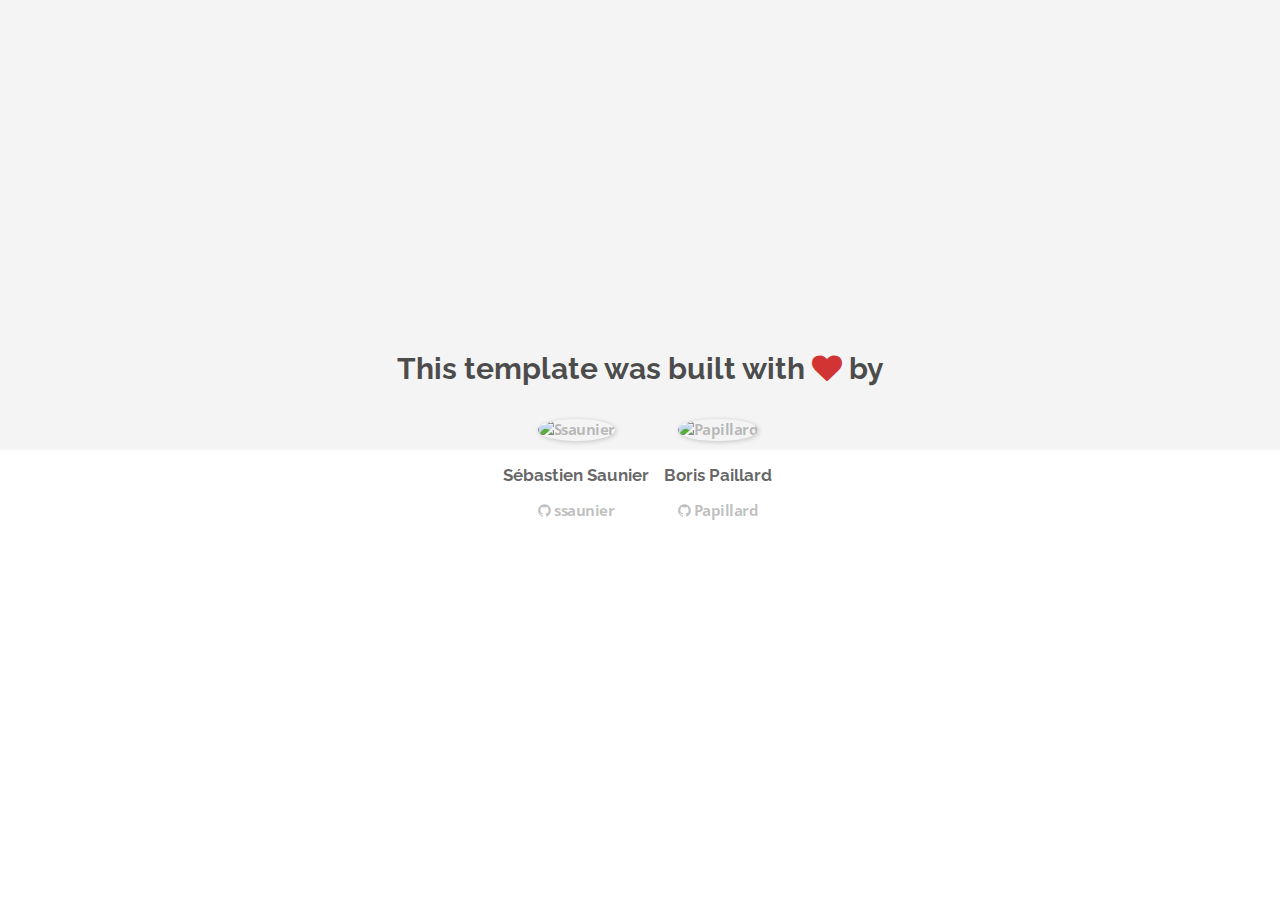
==== about.html @ f9e43a8d "Automated commit at 2018-05-07 09:57:41 UTC by middleman-deploy 2.0.0-alpha" ====
<!doctype html>
<html>
  <head>
    <meta charset="utf-8">
    <meta http-equiv="x-ua-compatible" content="ie=edge">
    <meta name="viewport"
          content="width=device-width, initial-scale=1, shrink-to-fit=no">
    <!-- Use the title from a page's frontmatter if it has one -->
    <title>Le Wagon - Middleman - About</title>
    <link href="stylesheets/application-3c48b980.css" rel="stylesheet" />
    <script src="javascripts/application-93de88c9.js"></script>
    <link href="images/favicon-f15af148.png" rel="icon" type="image/png" />
  </head>
  <body>
    <div id="about">
  <div class="about-content">
    <h1>This template was built with <i class="fa fa-heart"></i> by</h1>
    <ul class="list-inline">
        <li>
<a href="https://kitt.lewagon.com/alumni/ssaunier" target="_blank">            <img src="https://kitt.lewagon.com/placeholder/users/ssaunier" class="img-circle" alt="Ssaunier" />
</a>          <h2>Sébastien Saunier</h2>
          <p>
<a href="https://github.com/ssaunier" target="_blank">              <i class="fa fa-github"></i> ssaunier
</a>          </p>
        </li>
        <li>
<a href="https://kitt.lewagon.com/alumni/Papillard" target="_blank">            <img src="https://kitt.lewagon.com/placeholder/users/Papillard" class="img-circle" alt="Papillard" />
</a>          <h2>Boris Paillard</h2>
          <p>
<a href="https://github.com/Papillard" target="_blank">              <i class="fa fa-github"></i> Papillard
</a>          </p>
        </li>
    </ul>
  </div>
</div>

  </body>
</html>
---- stylesheets/application-3c48b980.css ----
@import url("https://fonts.googleapis.com/css?family=Open+Sans:400,300,700|Raleway:400,100,300,700,500");/*!
 * Bootstrap v3.3.7 (http://getbootstrap.com)
 * Copyright 2011-2016 Twitter, Inc.
 * Licensed under MIT (https://github.com/twbs/bootstrap/blob/master/LICENSE)
 *//*! normalize.css v3.0.3 | MIT License | github.com/necolas/normalize.css */html{font-family:sans-serif;-ms-text-size-adjust:100%;-webkit-text-size-adjust:100%}body{margin:0}article,aside,details,figcaption,figure,footer,header,hgroup,main,menu,nav,section,summary{display:block}audio,canvas,progress,video{display:inline-block;vertical-align:baseline}audio:not([controls]){display:none;height:0}[hidden],template{display:none}a{background-color:transparent}a:active,a:hover{outline:0}abbr[title]{border-bottom:1px dotted}b,strong{font-weight:bold}dfn{font-style:italic}h1{font-size:2em;margin:0.67em 0}mark{background:#ff0;color:#000}small{font-size:80%}sub,sup{font-size:75%;line-height:0;position:relative;vertical-align:baseline}sup{top:-0.5em}sub{bottom:-0.25em}img{border:0}svg:not(:root){overflow:hidden}figure{margin:1em 40px}hr{-webkit-box-sizing:content-box;box-sizing:content-box;height:0}pre{overflow:auto}code,kbd,pre,samp{font-family:monospace, monospace;font-size:1em}button,input,optgroup,select,textarea{color:inherit;font:inherit;margin:0}button{overflow:visible}button,select{text-transform:none}button,html input[type="button"],input[type="reset"],input[type="submit"]{-webkit-appearance:button;cursor:pointer}button[disabled],html input[disabled]{cursor:default}button::-moz-focus-inner,input::-moz-focus-inner{border:0;padding:0}input{line-height:normal}input[type="checkbox"],input[type="radio"]{-webkit-box-sizing:border-box;box-sizing:border-box;padding:0}input[type="number"]::-webkit-inner-spin-button,input[type="number"]::-webkit-outer-spin-button{height:auto}input[type="search"]{-webkit-appearance:textfield;-webkit-box-sizing:content-box;box-sizing:content-box}input[type="search"]::-webkit-search-cancel-button,input[type="search"]::-webkit-search-decoration{-webkit-appearance:none}fieldset{border:1px solid #c0c0c0;margin:0 2px;padding:0.35em 0.625em 0.75em}legend{border:0;padding:0}textarea{overflow:auto}optgroup{font-weight:bold}table{border-collapse:collapse;border-spacing:0}td,th{padding:0}/*! Source: https://github.com/h5bp/html5-boilerplate/blob/master/src/css/main.css */@media print{*,*:before,*:after{background:transparent !important;color:#000 !important;-webkit-box-shadow:none !important;box-shadow:none !important;text-shadow:none !important}a,a:visited{text-decoration:underline}a[href]:after{content:" (" attr(href) ")"}abbr[title]:after{content:" (" attr(title) ")"}a[href^="#"]:after,a[href^="javascript:"]:after{content:""}pre,blockquote{border:1px solid #999;page-break-inside:avoid}thead{display:table-header-group}tr,img{page-break-inside:avoid}img{max-width:100% !important}p,h2,h3{orphans:3;widows:3}h2,h3{page-break-after:avoid}.navbar{display:none}.btn>.caret,.dropup>.btn>.caret{border-top-color:#000 !important}.label{border:1px solid #000}.table{border-collapse:collapse !important}.table td,.table th{background-color:#fff !important}.table-bordered th,.table-bordered td{border:1px solid #ddd !important}}@font-face{font-family:'Glyphicons Halflings';src:url("../assets/bootstrap/glyphicons-halflings-regular-86b6f62b.eot");src:url("../assets/bootstrap/glyphicons-halflings-regular-86b6f62b.eot?#iefix") format("embedded-opentype"),url("../assets/bootstrap/glyphicons-halflings-regular-ca35b697.woff2") format("woff2"),url("../assets/bootstrap/glyphicons-halflings-regular-278e49a8.woff") format("woff"),url("../assets/bootstrap/glyphicons-halflings-regular-44bc1850.ttf") format("truetype"),url("../assets/bootstrap/glyphicons-halflings-regular-de51a849.svg#glyphicons_halflingsregular") format("svg")}.glyphicon{position:relative;top:1px;display:inline-block;font-family:'Glyphicons Halflings';font-style:normal;font-weight:normal;line-height:1;-webkit-font-smoothing:antialiased;-moz-osx-font-smoothing:grayscale}.glyphicon-asterisk:before{content:"\002a"}.glyphicon-plus:before{content:"\002b"}.glyphicon-euro:before,.glyphicon-eur:before{content:"\20ac"}.glyphicon-minus:before{content:"\2212"}.glyphicon-cloud:before{content:"\2601"}.glyphicon-envelope:before{content:"\2709"}.glyphicon-pencil:before{content:"\270f"}.glyphicon-glass:before{content:"\e001"}.glyphicon-music:before{content:"\e002"}.glyphicon-search:before{content:"\e003"}.glyphicon-heart:before{content:"\e005"}.glyphicon-star:before{content:"\e006"}.glyphicon-star-empty:before{content:"\e007"}.glyphicon-user:before{content:"\e008"}.glyphicon-film:before{content:"\e009"}.glyphicon-th-large:before{content:"\e010"}.glyphicon-th:before{content:"\e011"}.glyphicon-th-list:before{content:"\e012"}.glyphicon-ok:before{content:"\e013"}.glyphicon-remove:before{content:"\e014"}.glyphicon-zoom-in:before{content:"\e015"}.glyphicon-zoom-out:before{content:"\e016"}.glyphicon-off:before{content:"\e017"}.glyphicon-signal:before{content:"\e018"}.glyphicon-cog:before{content:"\e019"}.glyphicon-trash:before{content:"\e020"}.glyphicon-home:before{content:"\e021"}.glyphicon-file:before{content:"\e022"}.glyphicon-time:before{content:"\e023"}.glyphicon-road:before{content:"\e024"}.glyphicon-download-alt:before{content:"\e025"}.glyphicon-download:before{content:"\e026"}.glyphicon-upload:before{content:"\e027"}.glyphicon-inbox:before{content:"\e028"}.glyphicon-play-circle:before{content:"\e029"}.glyphicon-repeat:before{content:"\e030"}.glyphicon-refresh:before{content:"\e031"}.glyphicon-list-alt:before{content:"\e032"}.glyphicon-lock:before{content:"\e033"}.glyphicon-flag:before{content:"\e034"}.glyphicon-headphones:before{content:"\e035"}.glyphicon-volume-off:before{content:"\e036"}.glyphicon-volume-down:before{content:"\e037"}.glyphicon-volume-up:before{content:"\e038"}.glyphicon-qrcode:before{content:"\e039"}.glyphicon-barcode:before{content:"\e040"}.glyphicon-tag:before{content:"\e041"}.glyphicon-tags:before{content:"\e042"}.glyphicon-book:before{content:"\e043"}.glyphicon-bookmark:before{content:"\e044"}.glyphicon-print:before{content:"\e045"}.glyphicon-camera:before{content:"\e046"}.glyphicon-font:before{content:"\e047"}.glyphicon-bold:before{content:"\e048"}.glyphicon-italic:before{content:"\e049"}.glyphicon-text-height:before{content:"\e050"}.glyphicon-text-width:before{content:"\e051"}.glyphicon-align-left:before{content:"\e052"}.glyphicon-align-center:before{content:"\e053"}.glyphicon-align-right:before{content:"\e054"}.glyphicon-align-justify:before{content:"\e055"}.glyphicon-list:before{content:"\e056"}.glyphicon-indent-left:before{content:"\e057"}.glyphicon-indent-right:before{content:"\e058"}.glyphicon-facetime-video:before{content:"\e059"}.glyphicon-picture:before{content:"\e060"}.glyphicon-map-marker:before{content:"\e062"}.glyphicon-adjust:before{content:"\e063"}.glyphicon-tint:before{content:"\e064"}.glyphicon-edit:before{content:"\e065"}.glyphicon-share:before{content:"\e066"}.glyphicon-check:before{content:"\e067"}.glyphicon-move:before{content:"\e068"}.glyphicon-step-backward:before{content:"\e069"}.glyphicon-fast-backward:before{content:"\e070"}.glyphicon-backward:before{content:"\e071"}.glyphicon-play:before{content:"\e072"}.glyphicon-pause:before{content:"\e073"}.glyphicon-stop:before{content:"\e074"}.glyphicon-forward:before{content:"\e075"}.glyphicon-fast-forward:before{content:"\e076"}.glyphicon-step-forward:before{content:"\e077"}.glyphicon-eject:before{content:"\e078"}.glyphicon-chevron-left:before{content:"\e079"}.glyphicon-chevron-right:before{content:"\e080"}.glyphicon-plus-sign:before{content:"\e081"}.glyphicon-minus-sign:before{content:"\e082"}.glyphicon-remove-sign:before{content:"\e083"}.glyphicon-ok-sign:before{content:"\e084"}.glyphicon-question-sign:before{content:"\e085"}.glyphicon-info-sign:before{content:"\e086"}.glyphicon-screenshot:before{content:"\e087"}.glyphicon-remove-circle:before{content:"\e088"}.glyphicon-ok-circle:before{content:"\e089"}.glyphicon-ban-circle:before{content:"\e090"}.glyphicon-arrow-left:before{content:"\e091"}.glyphicon-arrow-right:before{content:"\e092"}.glyphicon-arrow-up:before{content:"\e093"}.glyphicon-arrow-down:before{content:"\e094"}.glyphicon-share-alt:before{content:"\e095"}.glyphicon-resize-full:before{content:"\e096"}.glyphicon-resize-small:before{content:"\e097"}.glyphicon-exclamation-sign:before{content:"\e101"}.glyphicon-gift:before{content:"\e102"}.glyphicon-leaf:before{content:"\e103"}.glyphicon-fire:before{content:"\e104"}.glyphicon-eye-open:before{content:"\e105"}.glyphicon-eye-close:before{content:"\e106"}.glyphicon-warning-sign:before{content:"\e107"}.glyphicon-plane:before{content:"\e108"}.glyphicon-calendar:before{content:"\e109"}.glyphicon-random:before{content:"\e110"}.glyphicon-comment:before{content:"\e111"}.glyphicon-magnet:before{content:"\e112"}.glyphicon-chevron-up:before{content:"\e113"}.glyphicon-chevron-down:before{content:"\e114"}.glyphicon-retweet:before{content:"\e115"}.glyphicon-shopping-cart:before{content:"\e116"}.glyphicon-folder-close:before{content:"\e117"}.glyphicon-folder-open:before{content:"\e118"}.glyphicon-resize-vertical:before{content:"\e119"}.glyphicon-resize-horizontal:before{content:"\e120"}.glyphicon-hdd:before{content:"\e121"}.glyphicon-bullhorn:before{content:"\e122"}.glyphicon-bell:before{content:"\e123"}.glyphicon-certificate:before{content:"\e124"}.glyphicon-thumbs-up:before{content:"\e125"}.glyphicon-thumbs-down:before{content:"\e126"}.glyphicon-hand-right:before{content:"\e127"}.glyphicon-hand-left:before{content:"\e128"}.glyphicon-hand-up:before{content:"\e129"}.glyphicon-hand-down:before{content:"\e130"}.glyphicon-circle-arrow-right:before{content:"\e131"}.glyphicon-circle-arrow-left:before{content:"\e132"}.glyphicon-circle-arrow-up:before{content:"\e133"}.glyphicon-circle-arrow-down:before{content:"\e134"}.glyphicon-globe:before{content:"\e135"}.glyphicon-wrench:before{content:"\e136"}.glyphicon-tasks:before{content:"\e137"}.glyphicon-filter:before{content:"\e138"}.glyphicon-briefcase:before{content:"\e139"}.glyphicon-fullscreen:before{content:"\e140"}.glyphicon-dashboard:before{content:"\e141"}.glyphicon-paperclip:before{content:"\e142"}.glyphicon-heart-empty:before{content:"\e143"}.glyphicon-link:before{content:"\e144"}.glyphicon-phone:before{content:"\e145"}.glyphicon-pushpin:before{content:"\e146"}.glyphicon-usd:before{content:"\e148"}.glyphicon-gbp:before{content:"\e149"}.glyphicon-sort:before{content:"\e150"}.glyphicon-sort-by-alphabet:before{content:"\e151"}.glyphicon-sort-by-alphabet-alt:before{content:"\e152"}.glyphicon-sort-by-order:before{content:"\e153"}.glyphicon-sort-by-order-alt:before{content:"\e154"}.glyphicon-sort-by-attributes:before{content:"\e155"}.glyphicon-sort-by-attributes-alt:before{content:"\e156"}.glyphicon-unchecked:before{content:"\e157"}.glyphicon-expand:before{content:"\e158"}.glyphicon-collapse-down:before{content:"\e159"}.glyphicon-collapse-up:before{content:"\e160"}.glyphicon-log-in:before{content:"\e161"}.glyphicon-flash:before{content:"\e162"}.glyphicon-log-out:before{content:"\e163"}.glyphicon-new-window:before{content:"\e164"}.glyphicon-record:before{content:"\e165"}.glyphicon-save:before{content:"\e166"}.glyphicon-open:before{content:"\e167"}.glyphicon-saved:before{content:"\e168"}.glyphicon-import:before{content:"\e169"}.glyphicon-export:before{content:"\e170"}.glyphicon-send:before{content:"\e171"}.glyphicon-floppy-disk:before{content:"\e172"}.glyphicon-floppy-saved:before{content:"\e173"}.glyphicon-floppy-remove:before{content:"\e174"}.glyphicon-floppy-save:before{content:"\e175"}.glyphicon-floppy-open:before{content:"\e176"}.glyphicon-credit-card:before{content:"\e177"}.glyphicon-transfer:before{content:"\e178"}.glyphicon-cutlery:before{content:"\e179"}.glyphicon-header:before{content:"\e180"}.glyphicon-compressed:before{content:"\e181"}.glyphicon-earphone:before{content:"\e182"}.glyphicon-phone-alt:before{content:"\e183"}.glyphicon-tower:before{content:"\e184"}.glyphicon-stats:before{content:"\e185"}.glyphicon-sd-video:before{content:"\e186"}.glyphicon-hd-video:before{content:"\e187"}.glyphicon-subtitles:before{content:"\e188"}.glyphicon-sound-stereo:before{content:"\e189"}.glyphicon-sound-dolby:before{content:"\e190"}.glyphicon-sound-5-1:before{content:"\e191"}.glyphicon-sound-6-1:before{content:"\e192"}.glyphicon-sound-7-1:before{content:"\e193"}.glyphicon-copyright-mark:before{content:"\e194"}.glyphicon-registration-mark:before{content:"\e195"}.glyphicon-cloud-download:before{content:"\e197"}.glyphicon-cloud-upload:before{content:"\e198"}.glyphicon-tree-conifer:before{content:"\e199"}.glyphicon-tree-deciduous:before{content:"\e200"}.glyphicon-cd:before{content:"\e201"}.glyphicon-save-file:before{content:"\e202"}.glyphicon-open-file:before{content:"\e203"}.glyphicon-level-up:before{content:"\e204"}.glyphicon-copy:before{content:"\e205"}.glyphicon-paste:before{content:"\e206"}.glyphicon-alert:before{content:"\e209"}.glyphicon-equalizer:before{content:"\e210"}.glyphicon-king:before{content:"\e211"}.glyphicon-queen:before{content:"\e212"}.glyphicon-pawn:before{content:"\e213"}.glyphicon-bishop:before{content:"\e214"}.glyphicon-knight:before{content:"\e215"}.glyphicon-baby-formula:before{content:"\e216"}.glyphicon-tent:before{content:"\26fa"}.glyphicon-blackboard:before{content:"\e218"}.glyphicon-bed:before{content:"\e219"}.glyphicon-apple:before{content:"\f8ff"}.glyphicon-erase:before{content:"\e221"}.glyphicon-hourglass:before{content:"\231b"}.glyphicon-lamp:before{content:"\e223"}.glyphicon-duplicate:before{content:"\e224"}.glyphicon-piggy-bank:before{content:"\e225"}.glyphicon-scissors:before{content:"\e226"}.glyphicon-bitcoin:before{content:"\e227"}.glyphicon-btc:before{content:"\e227"}.glyphicon-xbt:before{content:"\e227"}.glyphicon-yen:before{content:"\00a5"}.glyphicon-jpy:before{content:"\00a5"}.glyphicon-ruble:before{content:"\20bd"}.glyphicon-rub:before{content:"\20bd"}.glyphicon-scale:before{content:"\e230"}.glyphicon-ice-lolly:before{content:"\e231"}.glyphicon-ice-lolly-tasted:before{content:"\e232"}.glyphicon-education:before{content:"\e233"}.glyphicon-option-horizontal:before{content:"\e234"}.glyphicon-option-vertical:before{content:"\e235"}.glyphicon-menu-hamburger:before{content:"\e236"}.glyphicon-modal-window:before{content:"\e237"}.glyphicon-oil:before{content:"\e238"}.glyphicon-grain:before{content:"\e239"}.glyphicon-sunglasses:before{content:"\e240"}.glyphicon-text-size:before{content:"\e241"}.glyphicon-text-color:before{content:"\e242"}.glyphicon-text-background:before{content:"\e243"}.glyphicon-object-align-top:before{content:"\e244"}.glyphicon-object-align-bottom:before{content:"\e245"}.glyphicon-object-align-horizontal:before{content:"\e246"}.glyphicon-object-align-left:before{content:"\e247"}.glyphicon-object-align-vertical:before{content:"\e248"}.glyphicon-object-align-right:before{content:"\e249"}.glyphicon-triangle-right:before{content:"\e250"}.glyphicon-triangle-left:before{content:"\e251"}.glyphicon-triangle-bottom:before{content:"\e252"}.glyphicon-triangle-top:before{content:"\e253"}.glyphicon-console:before{content:"\e254"}.glyphicon-superscript:before{content:"\e255"}.glyphicon-subscript:before{content:"\e256"}.glyphicon-menu-left:before{content:"\e257"}.glyphicon-menu-right:before{content:"\e258"}.glyphicon-menu-down:before{content:"\e259"}.glyphicon-menu-up:before{content:"\e260"}*{-webkit-box-sizing:border-box;box-sizing:border-box}*:before,*:after{-webkit-box-sizing:border-box;box-sizing:border-box}html{font-size:10px;-webkit-tap-highlight-color:transparent}body{font-family:"Open Sans", "Helvetica", "sans-serif";font-size:18px;line-height:1.42857143;color:#333333;background-color:#F4F4F4}input,button,select,textarea{font-family:inherit;font-size:inherit;line-height:inherit}a{color:#469AE0;text-decoration:none}a:hover,a:focus{color:#1f74ba;text-decoration:underline}a:focus{outline:5px auto -webkit-focus-ring-color;outline-offset:-2px}figure{margin:0}img{vertical-align:middle}.img-responsive{display:block;max-width:100%;height:auto}.img-rounded{border-radius:2px}.img-thumbnail{padding:4px;line-height:1.42857143;background-color:#F4F4F4;border:1px solid #ddd;border-radius:2px;-webkit-transition:all 0.2s ease-in-out;transition:all 0.2s ease-in-out;display:inline-block;max-width:100%;height:auto}.img-circle{border-radius:50%}hr{margin-top:25px;margin-bottom:25px;border:0;border-top:1px solid #eeeeee}.sr-only{position:absolute;width:1px;height:1px;margin:-1px;padding:0;overflow:hidden;clip:rect(0, 0, 0, 0);border:0}.sr-only-focusable:active,.sr-only-focusable:focus{position:static;width:auto;height:auto;margin:0;overflow:visible;clip:auto}[role="button"]{cursor:pointer}h1,h2,h3,h4,h5,h6,.h1,.h2,.h3,.h4,.h5,.h6{font-family:"Raleway", "Helvetica", "sans-serif";font-weight:500;line-height:1.1;color:inherit}h1 small,h1 .small,h2 small,h2 .small,h3 small,h3 .small,h4 small,h4 .small,h5 small,h5 .small,h6 small,h6 .small,.h1 small,.h1 .small,.h2 small,.h2 .small,.h3 small,.h3 .small,.h4 small,.h4 .small,.h5 small,.h5 .small,.h6 small,.h6 .small{font-weight:normal;line-height:1;color:#777777}h1,.h1,h2,.h2,h3,.h3{margin-top:25px;margin-bottom:12.5px}h1 small,h1 .small,.h1 small,.h1 .small,h2 small,h2 .small,.h2 small,.h2 .small,h3 small,h3 .small,.h3 small,.h3 .small{font-size:65%}h4,.h4,h5,.h5,h6,.h6{margin-top:12.5px;margin-bottom:12.5px}h4 small,h4 .small,.h4 small,.h4 .small,h5 small,h5 .small,.h5 small,.h5 .small,h6 small,h6 .small,.h6 small,.h6 .small{font-size:75%}h1,.h1{font-size:46px}h2,.h2{font-size:38px}h3,.h3{font-size:31px}h4,.h4{font-size:23px}h5,.h5{font-size:18px}h6,.h6{font-size:16px}p{margin:0 0 12.5px}.lead{margin-bottom:25px;font-size:20px;font-weight:300;line-height:1.4}@media (min-width: 768px){.lead{font-size:27px}}small,.small{font-size:88%}mark,.mark{background-color:#fcf8e3;padding:.2em}.text-left{text-align:left}.text-right{text-align:right}.text-center{text-align:center}.text-justify{text-align:justify}.text-nowrap{white-space:nowrap}.text-lowercase{text-transform:lowercase}.text-uppercase,.initialism{text-transform:uppercase}.text-capitalize{text-transform:capitalize}.text-muted{color:#777777}.text-primary{color:#469AE0}a.text-primary:hover,a.text-primary:focus{color:#2381d0}.text-success{color:#3c763d}a.text-success:hover,a.text-success:focus{color:#2b542c}.text-info{color:#31708f}a.text-info:hover,a.text-info:focus{color:#245269}.text-warning{color:#8a6d3b}a.text-warning:hover,a.text-warning:focus{color:#66512c}.text-danger{color:#a94442}a.text-danger:hover,a.text-danger:focus{color:#843534}.bg-primary{color:#fff}.bg-primary{background-color:#469AE0}a.bg-primary:hover,a.bg-primary:focus{background-color:#2381d0}.bg-success{background-color:#dff0d8}a.bg-success:hover,a.bg-success:focus{background-color:#c1e2b3}.bg-info{background-color:#d9edf7}a.bg-info:hover,a.bg-info:focus{background-color:#afd9ee}.bg-warning{background-color:#fcf8e3}a.bg-warning:hover,a.bg-warning:focus{background-color:#f7ecb5}.bg-danger{background-color:#f2dede}a.bg-danger:hover,a.bg-danger:focus{background-color:#e4b9b9}.page-header{padding-bottom:11.5px;margin:50px 0 25px;border-bottom:1px solid #eeeeee}ul,ol{margin-top:0;margin-bottom:12.5px}ul ul,ul ol,ol ul,ol ol{margin-bottom:0}.list-unstyled{padding-left:0;list-style:none}.list-inline{padding-left:0;list-style:none;margin-left:-5px}.list-inline>li{display:inline-block;padding-left:5px;padding-right:5px}dl{margin-top:0;margin-bottom:25px}dt,dd{line-height:1.42857143}dt{font-weight:bold}dd{margin-left:0}.dl-horizontal dd:before,.dl-horizontal dd:after{content:" ";display:table}.dl-horizontal dd:after{clear:both}@media (min-width: 768px){.dl-horizontal dt{float:left;width:160px;clear:left;text-align:right;overflow:hidden;text-overflow:ellipsis;white-space:nowrap}.dl-horizontal dd{margin-left:180px}}abbr[title],abbr[data-original-title]{cursor:help;border-bottom:1px dotted #777777}.initialism{font-size:90%}blockquote{padding:12.5px 25px;margin:0 0 25px;font-size:22.5px;border-left:5px solid #eeeeee}blockquote p:last-child,blockquote ul:last-child,blockquote ol:last-child{margin-bottom:0}blockquote footer,blockquote small,blockquote .small{display:block;font-size:80%;line-height:1.42857143;color:#777777}blockquote footer:before,blockquote small:before,blockquote .small:before{content:'\2014 \00A0'}.blockquote-reverse,blockquote.pull-right{padding-right:15px;padding-left:0;border-right:5px solid #eeeeee;border-left:0;text-align:right}.blockquote-reverse footer:before,.blockquote-reverse small:before,.blockquote-reverse .small:before,blockquote.pull-right footer:before,blockquote.pull-right small:before,blockquote.pull-right .small:before{content:''}.blockquote-reverse footer:after,.blockquote-reverse small:after,.blockquote-reverse .small:after,blockquote.pull-right footer:after,blockquote.pull-right small:after,blockquote.pull-right .small:after{content:'\00A0 \2014'}address{margin-bottom:25px;font-style:normal;line-height:1.42857143}code,kbd,pre,samp{font-family:Menlo, Monaco, Consolas, "Courier New", monospace}code{padding:2px 4px;font-size:90%;color:#c7254e;background-color:#f9f2f4;border-radius:2px}kbd{padding:2px 4px;font-size:90%;color:#fff;background-color:#333;border-radius:2px;-webkit-box-shadow:inset 0 -1px 0 rgba(0,0,0,0.25);box-shadow:inset 0 -1px 0 rgba(0,0,0,0.25)}kbd kbd{padding:0;font-size:100%;font-weight:bold;-webkit-box-shadow:none;box-shadow:none}pre{display:block;padding:12px;margin:0 0 12.5px;font-size:17px;line-height:1.42857143;word-break:break-all;word-wrap:break-word;color:#333333;background-color:#f5f5f5;border:1px solid #ccc;border-radius:2px}pre code{padding:0;font-size:inherit;color:inherit;white-space:pre-wrap;background-color:transparent;border-radius:0}.pre-scrollable{max-height:340px;overflow-y:scroll}.container{margin-right:auto;margin-left:auto;padding-left:15px;padding-right:15px}.container:before,.container:after{content:" ";display:table}.container:after{clear:both}@media (min-width: 768px){.container{width:750px}}@media (min-width: 992px){.container{width:970px}}@media (min-width: 1200px){.container{width:1170px}}.container-fluid{margin-right:auto;margin-left:auto;padding-left:15px;padding-right:15px}.container-fluid:before,.container-fluid:after{content:" ";display:table}.container-fluid:after{clear:both}.row{margin-left:-15px;margin-right:-15px}.row:before,.row:after{content:" ";display:table}.row:after{clear:both}.col-xs-1,.col-sm-1,.col-md-1,.col-lg-1,.col-xs-2,.col-sm-2,.col-md-2,.col-lg-2,.col-xs-3,.col-sm-3,.col-md-3,.col-lg-3,.col-xs-4,.col-sm-4,.col-md-4,.col-lg-4,.col-xs-5,.col-sm-5,.col-md-5,.col-lg-5,.col-xs-6,.col-sm-6,.col-md-6,.col-lg-6,.col-xs-7,.col-sm-7,.col-md-7,.col-lg-7,.col-xs-8,.col-sm-8,.col-md-8,.col-lg-8,.col-xs-9,.col-sm-9,.col-md-9,.col-lg-9,.col-xs-10,.col-sm-10,.col-md-10,.col-lg-10,.col-xs-11,.col-sm-11,.col-md-11,.col-lg-11,.col-xs-12,.col-sm-12,.col-md-12,.col-lg-12{position:relative;min-height:1px;padding-left:15px;padding-right:15px}.col-xs-1,.col-xs-2,.col-xs-3,.col-xs-4,.col-xs-5,.col-xs-6,.col-xs-7,.col-xs-8,.col-xs-9,.col-xs-10,.col-xs-11,.col-xs-12{float:left}.col-xs-1{width:8.33333333%}.col-xs-2{width:16.66666667%}.col-xs-3{width:25%}.col-xs-4{width:33.33333333%}.col-xs-5{width:41.66666667%}.col-xs-6{width:50%}.col-xs-7{width:58.33333333%}.col-xs-8{width:66.66666667%}.col-xs-9{width:75%}.col-xs-10{width:83.33333333%}.col-xs-11{width:91.66666667%}.col-xs-12{width:100%}.col-xs-pull-0{right:auto}.col-xs-pull-1{right:8.33333333%}.col-xs-pull-2{right:16.66666667%}.col-xs-pull-3{right:25%}.col-xs-pull-4{right:33.33333333%}.col-xs-pull-5{right:41.66666667%}.col-xs-pull-6{right:50%}.col-xs-pull-7{right:58.33333333%}.col-xs-pull-8{right:66.66666667%}.col-xs-pull-9{right:75%}.col-xs-pull-10{right:83.33333333%}.col-xs-pull-11{right:91.66666667%}.col-xs-pull-12{right:100%}.col-xs-push-0{left:auto}.col-xs-push-1{left:8.33333333%}.col-xs-push-2{left:16.66666667%}.col-xs-push-3{left:25%}.col-xs-push-4{left:33.33333333%}.col-xs-push-5{left:41.66666667%}.col-xs-push-6{left:50%}.col-xs-push-7{left:58.33333333%}.col-xs-push-8{left:66.66666667%}.col-xs-push-9{left:75%}.col-xs-push-10{left:83.33333333%}.col-xs-push-11{left:91.66666667%}.col-xs-push-12{left:100%}.col-xs-offset-0{margin-left:0%}.col-xs-offset-1{margin-left:8.33333333%}.col-xs-offset-2{margin-left:16.66666667%}.col-xs-offset-3{margin-left:25%}.col-xs-offset-4{margin-left:33.33333333%}.col-xs-offset-5{margin-left:41.66666667%}.col-xs-offset-6{margin-left:50%}.col-xs-offset-7{margin-left:58.33333333%}.col-xs-offset-8{margin-left:66.66666667%}.col-xs-offset-9{margin-left:75%}.col-xs-offset-10{margin-left:83.33333333%}.col-xs-offset-11{margin-left:91.66666667%}.col-xs-offset-12{margin-left:100%}@media (min-width: 768px){.col-sm-1,.col-sm-2,.col-sm-3,.col-sm-4,.col-sm-5,.col-sm-6,.col-sm-7,.col-sm-8,.col-sm-9,.col-sm-10,.col-sm-11,.col-sm-12{float:left}.col-sm-1{width:8.33333333%}.col-sm-2{width:16.66666667%}.col-sm-3{width:25%}.col-sm-4{width:33.33333333%}.col-sm-5{width:41.66666667%}.col-sm-6{width:50%}.col-sm-7{width:58.33333333%}.col-sm-8{width:66.66666667%}.col-sm-9{width:75%}.col-sm-10{width:83.33333333%}.col-sm-11{width:91.66666667%}.col-sm-12{width:100%}.col-sm-pull-0{right:auto}.col-sm-pull-1{right:8.33333333%}.col-sm-pull-2{right:16.66666667%}.col-sm-pull-3{right:25%}.col-sm-pull-4{right:33.33333333%}.col-sm-pull-5{right:41.66666667%}.col-sm-pull-6{right:50%}.col-sm-pull-7{right:58.33333333%}.col-sm-pull-8{right:66.66666667%}.col-sm-pull-9{right:75%}.col-sm-pull-10{right:83.33333333%}.col-sm-pull-11{right:91.66666667%}.col-sm-pull-12{right:100%}.col-sm-push-0{left:auto}.col-sm-push-1{left:8.33333333%}.col-sm-push-2{left:16.66666667%}.col-sm-push-3{left:25%}.col-sm-push-4{left:33.33333333%}.col-sm-push-5{left:41.66666667%}.col-sm-push-6{left:50%}.col-sm-push-7{left:58.33333333%}.col-sm-push-8{left:66.66666667%}.col-sm-push-9{left:75%}.col-sm-push-10{left:83.33333333%}.col-sm-push-11{left:91.66666667%}.col-sm-push-12{left:100%}.col-sm-offset-0{margin-left:0%}.col-sm-offset-1{margin-left:8.33333333%}.col-sm-offset-2{margin-left:16.66666667%}.col-sm-offset-3{margin-left:25%}.col-sm-offset-4{margin-left:33.33333333%}.col-sm-offset-5{margin-left:41.66666667%}.col-sm-offset-6{margin-left:50%}.col-sm-offset-7{margin-left:58.33333333%}.col-sm-offset-8{margin-left:66.66666667%}.col-sm-offset-9{margin-left:75%}.col-sm-offset-10{margin-left:83.33333333%}.col-sm-offset-11{margin-left:91.66666667%}.col-sm-offset-12{margin-left:100%}}@media (min-width: 992px){.col-md-1,.col-md-2,.col-md-3,.col-md-4,.col-md-5,.col-md-6,.col-md-7,.col-md-8,.col-md-9,.col-md-10,.col-md-11,.col-md-12{float:left}.col-md-1{width:8.33333333%}.col-md-2{width:16.66666667%}.col-md-3{width:25%}.col-md-4{width:33.33333333%}.col-md-5{width:41.66666667%}.col-md-6{width:50%}.col-md-7{width:58.33333333%}.col-md-8{width:66.66666667%}.col-md-9{width:75%}.col-md-10{width:83.33333333%}.col-md-11{width:91.66666667%}.col-md-12{width:100%}.col-md-pull-0{right:auto}.col-md-pull-1{right:8.33333333%}.col-md-pull-2{right:16.66666667%}.col-md-pull-3{right:25%}.col-md-pull-4{right:33.33333333%}.col-md-pull-5{right:41.66666667%}.col-md-pull-6{right:50%}.col-md-pull-7{right:58.33333333%}.col-md-pull-8{right:66.66666667%}.col-md-pull-9{right:75%}.col-md-pull-10{right:83.33333333%}.col-md-pull-11{right:91.66666667%}.col-md-pull-12{right:100%}.col-md-push-0{left:auto}.col-md-push-1{left:8.33333333%}.col-md-push-2{left:16.66666667%}.col-md-push-3{left:25%}.col-md-push-4{left:33.33333333%}.col-md-push-5{left:41.66666667%}.col-md-push-6{left:50%}.col-md-push-7{left:58.33333333%}.col-md-push-8{left:66.66666667%}.col-md-push-9{left:75%}.col-md-push-10{left:83.33333333%}.col-md-push-11{left:91.66666667%}.col-md-push-12{left:100%}.col-md-offset-0{margin-left:0%}.col-md-offset-1{margin-left:8.33333333%}.col-md-offset-2{margin-left:16.66666667%}.col-md-offset-3{margin-left:25%}.col-md-offset-4{margin-left:33.33333333%}.col-md-offset-5{margin-left:41.66666667%}.col-md-offset-6{margin-left:50%}.col-md-offset-7{margin-left:58.33333333%}.col-md-offset-8{margin-left:66.66666667%}.col-md-offset-9{margin-left:75%}.col-md-offset-10{margin-left:83.33333333%}.col-md-offset-11{margin-left:91.66666667%}.col-md-offset-12{margin-left:100%}}@media (min-width: 1200px){.col-lg-1,.col-lg-2,.col-lg-3,.col-lg-4,.col-lg-5,.col-lg-6,.col-lg-7,.col-lg-8,.col-lg-9,.col-lg-10,.col-lg-11,.col-lg-12{float:left}.col-lg-1{width:8.33333333%}.col-lg-2{width:16.66666667%}.col-lg-3{width:25%}.col-lg-4{width:33.33333333%}.col-lg-5{width:41.66666667%}.col-lg-6{width:50%}.col-lg-7{width:58.33333333%}.col-lg-8{width:66.66666667%}.col-lg-9{width:75%}.col-lg-10{width:83.33333333%}.col-lg-11{width:91.66666667%}.col-lg-12{width:100%}.col-lg-pull-0{right:auto}.col-lg-pull-1{right:8.33333333%}.col-lg-pull-2{right:16.66666667%}.col-lg-pull-3{right:25%}.col-lg-pull-4{right:33.33333333%}.col-lg-pull-5{right:41.66666667%}.col-lg-pull-6{right:50%}.col-lg-pull-7{right:58.33333333%}.col-lg-pull-8{right:66.66666667%}.col-lg-pull-9{right:75%}.col-lg-pull-10{right:83.33333333%}.col-lg-pull-11{right:91.66666667%}.col-lg-pull-12{right:100%}.col-lg-push-0{left:auto}.col-lg-push-1{left:8.33333333%}.col-lg-push-2{left:16.66666667%}.col-lg-push-3{left:25%}.col-lg-push-4{left:33.33333333%}.col-lg-push-5{left:41.66666667%}.col-lg-push-6{left:50%}.col-lg-push-7{left:58.33333333%}.col-lg-push-8{left:66.66666667%}.col-lg-push-9{left:75%}.col-lg-push-10{left:83.33333333%}.col-lg-push-11{left:91.66666667%}.col-lg-push-12{left:100%}.col-lg-offset-0{margin-left:0%}.col-lg-offset-1{margin-left:8.33333333%}.col-lg-offset-2{margin-left:16.66666667%}.col-lg-offset-3{margin-left:25%}.col-lg-offset-4{margin-left:33.33333333%}.col-lg-offset-5{margin-left:41.66666667%}.col-lg-offset-6{margin-left:50%}.col-lg-offset-7{margin-left:58.33333333%}.col-lg-offset-8{margin-left:66.66666667%}.col-lg-offset-9{margin-left:75%}.col-lg-offset-10{margin-left:83.33333333%}.col-lg-offset-11{margin-left:91.66666667%}.col-lg-offset-12{margin-left:100%}}table{background-color:transparent}caption{padding-top:8px;padding-bottom:8px;color:#777777;text-align:left}th{text-align:left}.table{width:100%;max-width:100%;margin-bottom:25px}.table>thead>tr>th,.table>thead>tr>td,.table>tbody>tr>th,.table>tbody>tr>td,.table>tfoot>tr>th,.table>tfoot>tr>td{padding:8px;line-height:1.42857143;vertical-align:top;border-top:1px solid #ddd}.table>thead>tr>th{vertical-align:bottom;border-bottom:2px solid #ddd}.table>caption+thead>tr:first-child>th,.table>caption+thead>tr:first-child>td,.table>colgroup+thead>tr:first-child>th,.table>colgroup+thead>tr:first-child>td,.table>thead:first-child>tr:first-child>th,.table>thead:first-child>tr:first-child>td{border-top:0}.table>tbody+tbody{border-top:2px solid #ddd}.table .table{background-color:#F4F4F4}.table-condensed>thead>tr>th,.table-condensed>thead>tr>td,.table-condensed>tbody>tr>th,.table-condensed>tbody>tr>td,.table-condensed>tfoot>tr>th,.table-condensed>tfoot>tr>td{padding:5px}.table-bordered{border:1px solid #ddd}.table-bordered>thead>tr>th,.table-bordered>thead>tr>td,.table-bordered>tbody>tr>th,.table-bordered>tbody>tr>td,.table-bordered>tfoot>tr>th,.table-bordered>tfoot>tr>td{border:1px solid #ddd}.table-bordered>thead>tr>th,.table-bordered>thead>tr>td{border-bottom-width:2px}.table-striped>tbody>tr:nth-of-type(odd){background-color:#f9f9f9}.table-hover>tbody>tr:hover{background-color:#f5f5f5}table col[class*="col-"]{position:static;float:none;display:table-column}table td[class*="col-"],table th[class*="col-"]{position:static;float:none;display:table-cell}.table>thead>tr>td.active,.table>thead>tr>th.active,.table>thead>tr.active>td,.table>thead>tr.active>th,.table>tbody>tr>td.active,.table>tbody>tr>th.active,.table>tbody>tr.active>td,.table>tbody>tr.active>th,.table>tfoot>tr>td.active,.table>tfoot>tr>th.active,.table>tfoot>tr.active>td,.table>tfoot>tr.active>th{background-color:#f5f5f5}.table-hover>tbody>tr>td.active:hover,.table-hover>tbody>tr>th.active:hover,.table-hover>tbody>tr.active:hover>td,.table-hover>tbody>tr:hover>.active,.table-hover>tbody>tr.active:hover>th{background-color:#e8e8e8}.table>thead>tr>td.success,.table>thead>tr>th.success,.table>thead>tr.success>td,.table>thead>tr.success>th,.table>tbody>tr>td.success,.table>tbody>tr>th.success,.table>tbody>tr.success>td,.table>tbody>tr.success>th,.table>tfoot>tr>td.success,.table>tfoot>tr>th.success,.table>tfoot>tr.success>td,.table>tfoot>tr.success>th{background-color:#dff0d8}.table-hover>tbody>tr>td.success:hover,.table-hover>tbody>tr>th.success:hover,.table-hover>tbody>tr.success:hover>td,.table-hover>tbody>tr:hover>.success,.table-hover>tbody>tr.success:hover>th{background-color:#d0e9c6}.table>thead>tr>td.info,.table>thead>tr>th.info,.table>thead>tr.info>td,.table>thead>tr.info>th,.table>tbody>tr>td.info,.table>tbody>tr>th.info,.table>tbody>tr.info>td,.table>tbody>tr.info>th,.table>tfoot>tr>td.info,.table>tfoot>tr>th.info,.table>tfoot>tr.info>td,.table>tfoot>tr.info>th{background-color:#d9edf7}.table-hover>tbody>tr>td.info:hover,.table-hover>tbody>tr>th.info:hover,.table-hover>tbody>tr.info:hover>td,.table-hover>tbody>tr:hover>.info,.table-hover>tbody>tr.info:hover>th{background-color:#c4e3f3}.table>thead>tr>td.warning,.table>thead>tr>th.warning,.table>thead>tr.warning>td,.table>thead>tr.warning>th,.table>tbody>tr>td.warning,.table>tbody>tr>th.warning,.table>tbody>tr.warning>td,.table>tbody>tr.warning>th,.table>tfoot>tr>td.warning,.table>tfoot>tr>th.warning,.table>tfoot>tr.warning>td,.table>tfoot>tr.warning>th{background-color:#fcf8e3}.table-hover>tbody>tr>td.warning:hover,.table-hover>tbody>tr>th.warning:hover,.table-hover>tbody>tr.warning:hover>td,.table-hover>tbody>tr:hover>.warning,.table-hover>tbody>tr.warning:hover>th{background-color:#faf2cc}.table>thead>tr>td.danger,.table>thead>tr>th.danger,.table>thead>tr.danger>td,.table>thead>tr.danger>th,.table>tbody>tr>td.danger,.table>tbody>tr>th.danger,.table>tbody>tr.danger>td,.table>tbody>tr.danger>th,.table>tfoot>tr>td.danger,.table>tfoot>tr>th.danger,.table>tfoot>tr.danger>td,.table>tfoot>tr.danger>th{background-color:#f2dede}.table-hover>tbody>tr>td.danger:hover,.table-hover>tbody>tr>th.danger:hover,.table-hover>tbody>tr.danger:hover>td,.table-hover>tbody>tr:hover>.danger,.table-hover>tbody>tr.danger:hover>th{background-color:#ebcccc}.table-responsive{overflow-x:auto;min-height:0.01%}@media screen and (max-width: 767px){.table-responsive{width:100%;margin-bottom:18.75px;overflow-y:hidden;-ms-overflow-style:-ms-autohiding-scrollbar;border:1px solid #ddd}.table-responsive>.table{margin-bottom:0}.table-responsive>.table>thead>tr>th,.table-responsive>.table>thead>tr>td,.table-responsive>.table>tbody>tr>th,.table-responsive>.table>tbody>tr>td,.table-responsive>.table>tfoot>tr>th,.table-responsive>.table>tfoot>tr>td{white-space:nowrap}.table-responsive>.table-bordered{border:0}.table-responsive>.table-bordered>thead>tr>th:first-child,.table-responsive>.table-bordered>thead>tr>td:first-child,.table-responsive>.table-bordered>tbody>tr>th:first-child,.table-responsive>.table-bordered>tbody>tr>td:first-child,.table-responsive>.table-bordered>tfoot>tr>th:first-child,.table-responsive>.table-bordered>tfoot>tr>td:first-child{border-left:0}.table-responsive>.table-bordered>thead>tr>th:last-child,.table-responsive>.table-bordered>thead>tr>td:last-child,.table-responsive>.table-bordered>tbody>tr>th:last-child,.table-responsive>.table-bordered>tbody>tr>td:last-child,.table-responsive>.table-bordered>tfoot>tr>th:last-child,.table-responsive>.table-bordered>tfoot>tr>td:last-child{border-right:0}.table-responsive>.table-bordered>tbody>tr:last-child>th,.table-responsive>.table-bordered>tbody>tr:last-child>td,.table-responsive>.table-bordered>tfoot>tr:last-child>th,.table-responsive>.table-bordered>tfoot>tr:last-child>td{border-bottom:0}}fieldset{padding:0;margin:0;border:0;min-width:0}legend{display:block;width:100%;padding:0;margin-bottom:25px;font-size:27px;line-height:inherit;color:#333333;border:0;border-bottom:1px solid #e5e5e5}label{display:inline-block;max-width:100%;margin-bottom:5px;font-weight:bold}input[type="search"]{-webkit-box-sizing:border-box;box-sizing:border-box}input[type="radio"],input[type="checkbox"]{margin:4px 0 0;margin-top:1px \9;line-height:normal}input[type="file"]{display:block}input[type="range"]{display:block;width:100%}select[multiple],select[size]{height:auto}input[type="file"]:focus,input[type="radio"]:focus,input[type="checkbox"]:focus{outline:5px auto -webkit-focus-ring-color;outline-offset:-2px}output{display:block;padding-top:7px;font-size:18px;line-height:1.42857143;color:#000000}.form-control{display:block;width:100%;height:39px;padding:6px 12px;font-size:18px;line-height:1.42857143;color:#000000;background-color:#fff;background-image:none;border:1px solid #ccc;border-radius:2px;-webkit-box-shadow:inset 0 1px 1px rgba(0,0,0,0.075);box-shadow:inset 0 1px 1px rgba(0,0,0,0.075);-webkit-transition:border-color ease-in-out 0.15s, box-shadow ease-in-out 0.15s;-webkit-transition:border-color ease-in-out 0.15s, -webkit-box-shadow ease-in-out 0.15s;transition:border-color ease-in-out 0.15s, -webkit-box-shadow ease-in-out 0.15s;transition:border-color ease-in-out 0.15s, box-shadow ease-in-out 0.15s;transition:border-color ease-in-out 0.15s, box-shadow ease-in-out 0.15s, -webkit-box-shadow ease-in-out 0.15s}.form-control:focus{border-color:#66afe9;outline:0;-webkit-box-shadow:inset 0 1px 1px rgba(0,0,0,0.075),0 0 8px rgba(102,175,233,0.6);box-shadow:inset 0 1px 1px rgba(0,0,0,0.075),0 0 8px rgba(102,175,233,0.6)}.form-control::-moz-placeholder{color:#999;opacity:1}.form-control:-ms-input-placeholder{color:#999}.form-control::-webkit-input-placeholder{color:#999}.form-control::-ms-expand{border:0;background-color:transparent}.form-control[disabled],.form-control[readonly],fieldset[disabled] .form-control{background-color:#eeeeee;opacity:1}.form-control[disabled],fieldset[disabled] .form-control{cursor:not-allowed}textarea.form-control{height:auto}input[type="search"]{-webkit-appearance:none}@media screen and (-webkit-min-device-pixel-ratio: 0){input[type="date"].form-control,input[type="time"].form-control,input[type="datetime-local"].form-control,input[type="month"].form-control{line-height:39px}input[type="date"].input-sm,.input-group-sm>input[type="date"].form-control,.input-group-sm>input[type="date"].input-group-addon,.input-group-sm>.input-group-btn>input[type="date"].btn,.input-group-sm input[type="date"],input[type="time"].input-sm,.input-group-sm>input[type="time"].form-control,.input-group-sm>input[type="time"].input-group-addon,.input-group-sm>.input-group-btn>input[type="time"].btn,.input-group-sm input[type="time"],input[type="datetime-local"].input-sm,.input-group-sm>input[type="datetime-local"].form-control,.input-group-sm>input[type="datetime-local"].input-group-addon,.input-group-sm>.input-group-btn>input[type="datetime-local"].btn,.input-group-sm input[type="datetime-local"],input[type="month"].input-sm,.input-group-sm>input[type="month"].form-control,.input-group-sm>input[type="month"].input-group-addon,.input-group-sm>.input-group-btn>input[type="month"].btn,.input-group-sm input[type="month"]{line-height:36px}input[type="date"].input-lg,.input-group-lg>input[type="date"].form-control,.input-group-lg>input[type="date"].input-group-addon,.input-group-lg>.input-group-btn>input[type="date"].btn,.input-group-lg input[type="date"],input[type="time"].input-lg,.input-group-lg>input[type="time"].form-control,.input-group-lg>input[type="time"].input-group-addon,.input-group-lg>.input-group-btn>input[type="time"].btn,.input-group-lg input[type="time"],input[type="datetime-local"].input-lg,.input-group-lg>input[type="datetime-local"].form-control,.input-group-lg>input[type="datetime-local"].input-group-addon,.input-group-lg>.input-group-btn>input[type="datetime-local"].btn,.input-group-lg input[type="datetime-local"],input[type="month"].input-lg,.input-group-lg>input[type="month"].form-control,.input-group-lg>input[type="month"].input-group-addon,.input-group-lg>.input-group-btn>input[type="month"].btn,.input-group-lg input[type="month"]{line-height:53px}}.form-group{margin-bottom:15px}.radio,.checkbox{position:relative;display:block;margin-top:10px;margin-bottom:10px}.radio label,.checkbox label{min-height:25px;padding-left:20px;margin-bottom:0;font-weight:normal;cursor:pointer}.radio input[type="radio"],.radio-inline input[type="radio"],.checkbox input[type="checkbox"],.checkbox-inline input[type="checkbox"]{position:absolute;margin-left:-20px;margin-top:4px \9}.radio+.radio,.checkbox+.checkbox{margin-top:-5px}.radio-inline,.checkbox-inline{position:relative;display:inline-block;padding-left:20px;margin-bottom:0;vertical-align:middle;font-weight:normal;cursor:pointer}.radio-inline+.radio-inline,.checkbox-inline+.checkbox-inline{margin-top:0;margin-left:10px}input[type="radio"][disabled],input[type="radio"].disabled,fieldset[disabled] input[type="radio"],input[type="checkbox"][disabled],input[type="checkbox"].disabled,fieldset[disabled] input[type="checkbox"]{cursor:not-allowed}.radio-inline.disabled,fieldset[disabled] .radio-inline,.checkbox-inline.disabled,fieldset[disabled] .checkbox-inline{cursor:not-allowed}.radio.disabled label,fieldset[disabled] .radio label,.checkbox.disabled label,fieldset[disabled] .checkbox label{cursor:not-allowed}.form-control-static{padding-top:7px;padding-bottom:7px;margin-bottom:0;min-height:43px}.form-control-static.input-lg,.input-group-lg>.form-control-static.form-control,.input-group-lg>.form-control-static.input-group-addon,.input-group-lg>.input-group-btn>.form-control-static.btn,.form-control-static.input-sm,.input-group-sm>.form-control-static.form-control,.input-group-sm>.form-control-static.input-group-addon,.input-group-sm>.input-group-btn>.form-control-static.btn{padding-left:0;padding-right:0}.input-sm,.input-group-sm>.form-control,.input-group-sm>.input-group-addon,.input-group-sm>.input-group-btn>.btn{height:36px;padding:5px 10px;font-size:16px;line-height:1.5;border-radius:2px}select.input-sm,.input-group-sm>select.form-control,.input-group-sm>select.input-group-addon,.input-group-sm>.input-group-btn>select.btn{height:36px;line-height:36px}textarea.input-sm,.input-group-sm>textarea.form-control,.input-group-sm>textarea.input-group-addon,.input-group-sm>.input-group-btn>textarea.btn,select[multiple].input-sm,.input-group-sm>select[multiple].form-control,.input-group-sm>select[multiple].input-group-addon,.input-group-sm>.input-group-btn>select[multiple].btn{height:auto}.form-group-sm .form-control{height:36px;padding:5px 10px;font-size:16px;line-height:1.5;border-radius:2px}.form-group-sm select.form-control{height:36px;line-height:36px}.form-group-sm textarea.form-control,.form-group-sm select[multiple].form-control{height:auto}.form-group-sm .form-control-static{height:36px;min-height:41px;padding:6px 10px;font-size:16px;line-height:1.5}.input-lg,.input-group-lg>.form-control,.input-group-lg>.input-group-addon,.input-group-lg>.input-group-btn>.btn{height:53px;padding:10px 16px;font-size:23px;line-height:1.3333333;border-radius:2px}select.input-lg,.input-group-lg>select.form-control,.input-group-lg>select.input-group-addon,.input-group-lg>.input-group-btn>select.btn{height:53px;line-height:53px}textarea.input-lg,.input-group-lg>textarea.form-control,.input-group-lg>textarea.input-group-addon,.input-group-lg>.input-group-btn>textarea.btn,select[multiple].input-lg,.input-group-lg>select[multiple].form-control,.input-group-lg>select[multiple].input-group-addon,.input-group-lg>.input-group-btn>select[multiple].btn{height:auto}.form-group-lg .form-control{height:53px;padding:10px 16px;font-size:23px;line-height:1.3333333;border-radius:2px}.form-group-lg select.form-control{height:53px;line-height:53px}.form-group-lg textarea.form-control,.form-group-lg select[multiple].form-control{height:auto}.form-group-lg .form-control-static{height:53px;min-height:48px;padding:11px 16px;font-size:23px;line-height:1.3333333}.has-feedback{position:relative}.has-feedback .form-control{padding-right:48.75px}.form-control-feedback{position:absolute;top:0;right:0;z-index:2;display:block;width:39px;height:39px;line-height:39px;text-align:center;pointer-events:none}.input-lg+.form-control-feedback,.input-group-lg>.form-control+.form-control-feedback,.input-group-lg>.input-group-addon+.form-control-feedback,.input-group-lg>.input-group-btn>.btn+.form-control-feedback,.input-group-lg+.form-control-feedback,.form-group-lg .form-control+.form-control-feedback{width:53px;height:53px;line-height:53px}.input-sm+.form-control-feedback,.input-group-sm>.form-control+.form-control-feedback,.input-group-sm>.input-group-addon+.form-control-feedback,.input-group-sm>.input-group-btn>.btn+.form-control-feedback,.input-group-sm+.form-control-feedback,.form-group-sm .form-control+.form-control-feedback{width:36px;height:36px;line-height:36px}.has-success .help-block,.has-success .control-label,.has-success .radio,.has-success .checkbox,.has-success .radio-inline,.has-success .checkbox-inline,.has-success.radio label,.has-success.checkbox label,.has-success.radio-inline label,.has-success.checkbox-inline label{color:#3c763d}.has-success .form-control{border-color:#3c763d;-webkit-box-shadow:inset 0 1px 1px rgba(0,0,0,0.075);box-shadow:inset 0 1px 1px rgba(0,0,0,0.075)}.has-success .form-control:focus{border-color:#2b542c;-webkit-box-shadow:inset 0 1px 1px rgba(0,0,0,0.075),0 0 6px #67b168;box-shadow:inset 0 1px 1px rgba(0,0,0,0.075),0 0 6px #67b168}.has-success .input-group-addon{color:#3c763d;border-color:#3c763d;background-color:#dff0d8}.has-success .form-control-feedback{color:#3c763d}.has-warning .help-block,.has-warning .control-label,.has-warning .radio,.has-warning .checkbox,.has-warning .radio-inline,.has-warning .checkbox-inline,.has-warning.radio label,.has-warning.checkbox label,.has-warning.radio-inline label,.has-warning.checkbox-inline label{color:#8a6d3b}.has-warning .form-control{border-color:#8a6d3b;-webkit-box-shadow:inset 0 1px 1px rgba(0,0,0,0.075);box-shadow:inset 0 1px 1px rgba(0,0,0,0.075)}.has-warning .form-control:focus{border-color:#66512c;-webkit-box-shadow:inset 0 1px 1px rgba(0,0,0,0.075),0 0 6px #c0a16b;box-shadow:inset 0 1px 1px rgba(0,0,0,0.075),0 0 6px #c0a16b}.has-warning .input-group-addon{color:#8a6d3b;border-color:#8a6d3b;background-color:#fcf8e3}.has-warning .form-control-feedback{color:#8a6d3b}.has-error .help-block,.has-error .control-label,.has-error .radio,.has-error .checkbox,.has-error .radio-inline,.has-error .checkbox-inline,.has-error.radio label,.has-error.checkbox label,.has-error.radio-inline label,.has-error.checkbox-inline label{color:#a94442}.has-error .form-control{border-color:#a94442;-webkit-box-shadow:inset 0 1px 1px rgba(0,0,0,0.075);box-shadow:inset 0 1px 1px rgba(0,0,0,0.075)}.has-error .form-control:focus{border-color:#843534;-webkit-box-shadow:inset 0 1px 1px rgba(0,0,0,0.075),0 0 6px #ce8483;box-shadow:inset 0 1px 1px rgba(0,0,0,0.075),0 0 6px #ce8483}.has-error .input-group-addon{color:#a94442;border-color:#a94442;background-color:#f2dede}.has-error .form-control-feedback{color:#a94442}.has-feedback label ~ .form-control-feedback{top:30px}.has-feedback label.sr-only ~ .form-control-feedback{top:0}.help-block{display:block;margin-top:5px;margin-bottom:10px;color:#737373}@media (min-width: 768px){.form-inline .form-group{display:inline-block;margin-bottom:0;vertical-align:middle}.form-inline .form-control{display:inline-block;width:auto;vertical-align:middle}.form-inline .form-control-static{display:inline-block}.form-inline .input-group{display:inline-table;vertical-align:middle}.form-inline .input-group .input-group-addon,.form-inline .input-group .input-group-btn,.form-inline .input-group .form-control{width:auto}.form-inline .input-group>.form-control{width:100%}.form-inline .control-label{margin-bottom:0;vertical-align:middle}.form-inline .radio,.form-inline .checkbox{display:inline-block;margin-top:0;margin-bottom:0;vertical-align:middle}.form-inline .radio label,.form-inline .checkbox label{padding-left:0}.form-inline .radio input[type="radio"],.form-inline .checkbox input[type="checkbox"]{position:relative;margin-left:0}.form-inline .has-feedback .form-control-feedback{top:0}}.form-horizontal .radio,.form-horizontal .checkbox,.form-horizontal .radio-inline,.form-horizontal .checkbox-inline{margin-top:0;margin-bottom:0;padding-top:7px}.form-horizontal .radio,.form-horizontal .checkbox{min-height:32px}.form-horizontal .form-group{margin-left:-15px;margin-right:-15px}.form-horizontal .form-group:before,.form-horizontal .form-group:after{content:" ";display:table}.form-horizontal .form-group:after{clear:both}@media (min-width: 768px){.form-horizontal .control-label{text-align:right;margin-bottom:0;padding-top:7px}}.form-horizontal .has-feedback .form-control-feedback{right:15px}@media (min-width: 768px){.form-horizontal .form-group-lg .control-label{padding-top:11px;font-size:23px}}@media (min-width: 768px){.form-horizontal .form-group-sm .control-label{padding-top:6px;font-size:16px}}.btn{display:inline-block;margin-bottom:0;font-weight:normal;text-align:center;vertical-align:middle;-ms-touch-action:manipulation;touch-action:manipulation;cursor:pointer;background-image:none;border:1px solid transparent;white-space:nowrap;padding:6px 12px;font-size:18px;line-height:1.42857143;border-radius:2px;-webkit-user-select:none;-moz-user-select:none;-ms-user-select:none;user-select:none}.btn:focus,.btn.focus,.btn:active:focus,.btn:active.focus,.btn.active:focus,.btn.active.focus{outline:5px auto -webkit-focus-ring-color;outline-offset:-2px}.btn:hover,.btn:focus,.btn.focus{color:#333;text-decoration:none}.btn:active,.btn.active{outline:0;background-image:none;-webkit-box-shadow:inset 0 3px 5px rgba(0,0,0,0.125);box-shadow:inset 0 3px 5px rgba(0,0,0,0.125)}.btn.disabled,.btn[disabled],fieldset[disabled] .btn{cursor:not-allowed;opacity:0.65;filter:alpha(opacity=65);-webkit-box-shadow:none;box-shadow:none}a.btn.disabled,fieldset[disabled] a.btn{pointer-events:none}.btn-default{color:#333;background-color:#fff;border-color:#ccc}.btn-default:focus,.btn-default.focus{color:#333;background-color:#e6e6e6;border-color:#8c8c8c}.btn-default:hover{color:#333;background-color:#e6e6e6;border-color:#adadad}.btn-default:active,.btn-default.active,.open>.btn-default.dropdown-toggle{color:#333;background-color:#e6e6e6;border-color:#adadad}.btn-default:active:hover,.btn-default:active:focus,.btn-default:active.focus,.btn-default.active:hover,.btn-default.active:focus,.btn-default.active.focus,.open>.btn-default.dropdown-toggle:hover,.open>.btn-default.dropdown-toggle:focus,.open>.btn-default.dropdown-toggle.focus{color:#333;background-color:#d4d4d4;border-color:#8c8c8c}.btn-default:active,.btn-default.active,.open>.btn-default.dropdown-toggle{background-image:none}.btn-default.disabled:hover,.btn-default.disabled:focus,.btn-default.disabled.focus,.btn-default[disabled]:hover,.btn-default[disabled]:focus,.btn-default[disabled].focus,fieldset[disabled] .btn-default:hover,fieldset[disabled] .btn-default:focus,fieldset[disabled] .btn-default.focus{background-color:#fff;border-color:#ccc}.btn-default .badge{color:#fff;background-color:#333}.btn-primary{color:#fff;background-color:#469AE0;border-color:#308edc}.btn-primary:focus,.btn-primary.focus{color:#fff;background-color:#2381d0;border-color:#144b79}.btn-primary:hover{color:#fff;background-color:#2381d0;border-color:#1e6eb2}.btn-primary:active,.btn-primary.active,.open>.btn-primary.dropdown-toggle{color:#fff;background-color:#2381d0;border-color:#1e6eb2}.btn-primary:active:hover,.btn-primary:active:focus,.btn-primary:active.focus,.btn-primary.active:hover,.btn-primary.active:focus,.btn-primary.active.focus,.open>.btn-primary.dropdown-toggle:hover,.open>.btn-primary.dropdown-toggle:focus,.open>.btn-primary.dropdown-toggle.focus{color:#fff;background-color:#1e6eb2;border-color:#144b79}.btn-primary:active,.btn-primary.active,.open>.btn-primary.dropdown-toggle{background-image:none}.btn-primary.disabled:hover,.btn-primary.disabled:focus,.btn-primary.disabled.focus,.btn-primary[disabled]:hover,.btn-primary[disabled]:focus,.btn-primary[disabled].focus,fieldset[disabled] .btn-primary:hover,fieldset[disabled] .btn-primary:focus,fieldset[disabled] .btn-primary.focus{background-color:#469AE0;border-color:#308edc}.btn-primary .badge{color:#469AE0;background-color:#fff}.btn-success{color:#fff;background-color:#32B796;border-color:#2da386}.btn-success:focus,.btn-success.focus{color:#fff;background-color:#278f75;border-color:#113f34}.btn-success:hover{color:#fff;background-color:#278f75;border-color:#1f735e}.btn-success:active,.btn-success.active,.open>.btn-success.dropdown-toggle{color:#fff;background-color:#278f75;border-color:#1f735e}.btn-success:active:hover,.btn-success:active:focus,.btn-success:active.focus,.btn-success.active:hover,.btn-success.active:focus,.btn-success.active.focus,.open>.btn-success.dropdown-toggle:hover,.open>.btn-success.dropdown-toggle:focus,.open>.btn-success.dropdown-toggle.focus{color:#fff;background-color:#1f735e;border-color:#113f34}.btn-success:active,.btn-success.active,.open>.btn-success.dropdown-toggle{background-image:none}.btn-success.disabled:hover,.btn-success.disabled:focus,.btn-success.disabled.focus,.btn-success[disabled]:hover,.btn-success[disabled]:focus,.btn-success[disabled].focus,fieldset[disabled] .btn-success:hover,fieldset[disabled] .btn-success:focus,fieldset[disabled] .btn-success.focus{background-color:#32B796;border-color:#2da386}.btn-success .badge{color:#32B796;background-color:#fff}.btn-info{color:#fff;background-color:#FDB631;border-color:#fdad18}.btn-info:focus,.btn-info.focus{color:#fff;background-color:#f9a302;border-color:#946101}.btn-info:hover{color:#fff;background-color:#f9a302;border-color:#d58c02}.btn-info:active,.btn-info.active,.open>.btn-info.dropdown-toggle{color:#fff;background-color:#f9a302;border-color:#d58c02}.btn-info:active:hover,.btn-info:active:focus,.btn-info:active.focus,.btn-info.active:hover,.btn-info.active:focus,.btn-info.active.focus,.open>.btn-info.dropdown-toggle:hover,.open>.btn-info.dropdown-toggle:focus,.open>.btn-info.dropdown-toggle.focus{color:#fff;background-color:#d58c02;border-color:#946101}.btn-info:active,.btn-info.active,.open>.btn-info.dropdown-toggle{background-image:none}.btn-info.disabled:hover,.btn-info.disabled:focus,.btn-info.disabled.focus,.btn-info[disabled]:hover,.btn-info[disabled]:focus,.btn-info[disabled].focus,fieldset[disabled] .btn-info:hover,fieldset[disabled] .btn-info:focus,fieldset[disabled] .btn-info.focus{background-color:#FDB631;border-color:#fdad18}.btn-info .badge{color:#FDB631;background-color:#fff}.btn-warning{color:#fff;background-color:#E67E22;border-color:#d67118}.btn-warning:focus,.btn-warning.focus{color:#fff;background-color:#bf6516;border-color:#64350b}.btn-warning:hover{color:#fff;background-color:#bf6516;border-color:#9f5412}.btn-warning:active,.btn-warning.active,.open>.btn-warning.dropdown-toggle{color:#fff;background-color:#bf6516;border-color:#9f5412}.btn-warning:active:hover,.btn-warning:active:focus,.btn-warning:active.focus,.btn-warning.active:hover,.btn-warning.active:focus,.btn-warning.active.focus,.open>.btn-warning.dropdown-toggle:hover,.open>.btn-warning.dropdown-toggle:focus,.open>.btn-warning.dropdown-toggle.focus{color:#fff;background-color:#9f5412;border-color:#64350b}.btn-warning:active,.btn-warning.active,.open>.btn-warning.dropdown-toggle{background-image:none}.btn-warning.disabled:hover,.btn-warning.disabled:focus,.btn-warning.disabled.focus,.btn-warning[disabled]:hover,.btn-warning[disabled]:focus,.btn-warning[disabled].focus,fieldset[disabled] .btn-warning:hover,fieldset[disabled] .btn-warning:focus,fieldset[disabled] .btn-warning.focus{background-color:#E67E22;border-color:#d67118}.btn-warning .badge{color:#E67E22;background-color:#fff}.btn-danger{color:#fff;background-color:#EE5F5B;border-color:#ec4844}.btn-danger:focus,.btn-danger.focus{color:#fff;background-color:#e9322d;border-color:#9f1411}.btn-danger:hover{color:#fff;background-color:#e9322d;border-color:#dc1c17}.btn-danger:active,.btn-danger.active,.open>.btn-danger.dropdown-toggle{color:#fff;background-color:#e9322d;border-color:#dc1c17}.btn-danger:active:hover,.btn-danger:active:focus,.btn-danger:active.focus,.btn-danger.active:hover,.btn-danger.active:focus,.btn-danger.active.focus,.open>.btn-danger.dropdown-toggle:hover,.open>.btn-danger.dropdown-toggle:focus,.open>.btn-danger.dropdown-toggle.focus{color:#fff;background-color:#dc1c17;border-color:#9f1411}.btn-danger:active,.btn-danger.active,.open>.btn-danger.dropdown-toggle{background-image:none}.btn-danger.disabled:hover,.btn-danger.disabled:focus,.btn-danger.disabled.focus,.btn-danger[disabled]:hover,.btn-danger[disabled]:focus,.btn-danger[disabled].focus,fieldset[disabled] .btn-danger:hover,fieldset[disabled] .btn-danger:focus,fieldset[disabled] .btn-danger.focus{background-color:#EE5F5B;border-color:#ec4844}.btn-danger .badge{color:#EE5F5B;background-color:#fff}.btn-link{color:#469AE0;font-weight:normal;border-radius:0}.btn-link,.btn-link:active,.btn-link.active,.btn-link[disabled],fieldset[disabled] .btn-link{background-color:transparent;-webkit-box-shadow:none;box-shadow:none}.btn-link,.btn-link:hover,.btn-link:focus,.btn-link:active{border-color:transparent}.btn-link:hover,.btn-link:focus{color:#1f74ba;text-decoration:underline;background-color:transparent}.btn-link[disabled]:hover,.btn-link[disabled]:focus,fieldset[disabled] .btn-link:hover,fieldset[disabled] .btn-link:focus{color:#777777;text-decoration:none}.btn-lg,.btn-group-lg>.btn{padding:10px 16px;font-size:23px;line-height:1.3333333;border-radius:2px}.btn-sm,.btn-group-sm>.btn{padding:5px 10px;font-size:16px;line-height:1.5;border-radius:2px}.btn-xs,.btn-group-xs>.btn{padding:1px 5px;font-size:16px;line-height:1.5;border-radius:2px}.btn-block{display:block;width:100%}.btn-block+.btn-block{margin-top:5px}input[type="submit"].btn-block,input[type="reset"].btn-block,input[type="button"].btn-block{width:100%}.fade{opacity:0;-webkit-transition:opacity 0.15s linear;transition:opacity 0.15s linear}.fade.in{opacity:1}.collapse{display:none}.collapse.in{display:block}tr.collapse.in{display:table-row}tbody.collapse.in{display:table-row-group}.collapsing{position:relative;height:0;overflow:hidden;-webkit-transition-property:height, visibility;transition-property:height, visibility;-webkit-transition-duration:0.35s;transition-duration:0.35s;-webkit-transition-timing-function:ease;transition-timing-function:ease}.caret{display:inline-block;width:0;height:0;margin-left:2px;vertical-align:middle;border-top:4px dashed;border-top:4px solid \9;border-right:4px solid transparent;border-left:4px solid transparent}.dropup,.dropdown{position:relative}.dropdown-toggle:focus{outline:0}.dropdown-menu{position:absolute;top:100%;left:0;z-index:1000;display:none;float:left;min-width:160px;padding:5px 0;margin:2px 0 0;list-style:none;font-size:18px;text-align:left;background-color:#fff;border:1px solid #ccc;border:1px solid rgba(0,0,0,0.15);border-radius:2px;-webkit-box-shadow:0 6px 12px rgba(0,0,0,0.175);box-shadow:0 6px 12px rgba(0,0,0,0.175);background-clip:padding-box}.dropdown-menu.pull-right{right:0;left:auto}.dropdown-menu .divider{height:1px;margin:11.5px 0;overflow:hidden;background-color:#e5e5e5}.dropdown-menu>li>a{display:block;padding:3px 20px;clear:both;font-weight:normal;line-height:1.42857143;color:#333333;white-space:nowrap}.dropdown-menu>li>a:hover,.dropdown-menu>li>a:focus{text-decoration:none;color:#262626;background-color:#f5f5f5}.dropdown-menu>.active>a,.dropdown-menu>.active>a:hover,.dropdown-menu>.active>a:focus{color:#fff;text-decoration:none;outline:0;background-color:#469AE0}.dropdown-menu>.disabled>a,.dropdown-menu>.disabled>a:hover,.dropdown-menu>.disabled>a:focus{color:#777777}.dropdown-menu>.disabled>a:hover,.dropdown-menu>.disabled>a:focus{text-decoration:none;background-color:transparent;background-image:none;filter:progid:DXImageTransform.Microsoft.gradient(enabled = false);cursor:not-allowed}.open>.dropdown-menu{display:block}.open>a{outline:0}.dropdown-menu-right{left:auto;right:0}.dropdown-menu-left{left:0;right:auto}.dropdown-header{display:block;padding:3px 20px;font-size:16px;line-height:1.42857143;color:#777777;white-space:nowrap}.dropdown-backdrop{position:fixed;left:0;right:0;bottom:0;top:0;z-index:990}.pull-right>.dropdown-menu{right:0;left:auto}.dropup .caret,.navbar-fixed-bottom .dropdown .caret{border-top:0;border-bottom:4px dashed;border-bottom:4px solid \9;content:""}.dropup .dropdown-menu,.navbar-fixed-bottom .dropdown .dropdown-menu{top:auto;bottom:100%;margin-bottom:2px}@media (min-width: 768px){.navbar-right .dropdown-menu{right:0;left:auto}.navbar-right .dropdown-menu-left{left:0;right:auto}}.btn-group,.btn-group-vertical{position:relative;display:inline-block;vertical-align:middle}.btn-group>.btn,.btn-group-vertical>.btn{position:relative;float:left}.btn-group>.btn:hover,.btn-group>.btn:focus,.btn-group>.btn:active,.btn-group>.btn.active,.btn-group-vertical>.btn:hover,.btn-group-vertical>.btn:focus,.btn-group-vertical>.btn:active,.btn-group-vertical>.btn.active{z-index:2}.btn-group .btn+.btn,.btn-group .btn+.btn-group,.btn-group .btn-group+.btn,.btn-group .btn-group+.btn-group{margin-left:-1px}.btn-toolbar{margin-left:-5px}.btn-toolbar:before,.btn-toolbar:after{content:" ";display:table}.btn-toolbar:after{clear:both}.btn-toolbar .btn,.btn-toolbar .btn-group,.btn-toolbar .input-group{float:left}.btn-toolbar>.btn,.btn-toolbar>.btn-group,.btn-toolbar>.input-group{margin-left:5px}.btn-group>.btn:not(:first-child):not(:last-child):not(.dropdown-toggle){border-radius:0}.btn-group>.btn:first-child{margin-left:0}.btn-group>.btn:first-child:not(:last-child):not(.dropdown-toggle){border-bottom-right-radius:0;border-top-right-radius:0}.btn-group>.btn:last-child:not(:first-child),.btn-group>.dropdown-toggle:not(:first-child){border-bottom-left-radius:0;border-top-left-radius:0}.btn-group>.btn-group{float:left}.btn-group>.btn-group:not(:first-child):not(:last-child)>.btn{border-radius:0}.btn-group>.btn-group:first-child:not(:last-child)>.btn:last-child,.btn-group>.btn-group:first-child:not(:last-child)>.dropdown-toggle{border-bottom-right-radius:0;border-top-right-radius:0}.btn-group>.btn-group:last-child:not(:first-child)>.btn:first-child{border-bottom-left-radius:0;border-top-left-radius:0}.btn-group .dropdown-toggle:active,.btn-group.open .dropdown-toggle{outline:0}.btn-group>.btn+.dropdown-toggle{padding-left:8px;padding-right:8px}.btn-group>.btn-lg+.dropdown-toggle,.btn-group-lg.btn-group>.btn+.dropdown-toggle{padding-left:12px;padding-right:12px}.btn-group.open .dropdown-toggle{-webkit-box-shadow:inset 0 3px 5px rgba(0,0,0,0.125);box-shadow:inset 0 3px 5px rgba(0,0,0,0.125)}.btn-group.open .dropdown-toggle.btn-link{-webkit-box-shadow:none;box-shadow:none}.btn .caret{margin-left:0}.btn-lg .caret,.btn-group-lg>.btn .caret{border-width:5px 5px 0;border-bottom-width:0}.dropup .btn-lg .caret,.dropup .btn-group-lg>.btn .caret{border-width:0 5px 5px}.btn-group-vertical>.btn,.btn-group-vertical>.btn-group,.btn-group-vertical>.btn-group>.btn{display:block;float:none;width:100%;max-width:100%}.btn-group-vertical>.btn-group:before,.btn-group-vertical>.btn-group:after{content:" ";display:table}.btn-group-vertical>.btn-group:after{clear:both}.btn-group-vertical>.btn-group>.btn{float:none}.btn-group-vertical>.btn+.btn,.btn-group-vertical>.btn+.btn-group,.btn-group-vertical>.btn-group+.btn,.btn-group-vertical>.btn-group+.btn-group{margin-top:-1px;margin-left:0}.btn-group-vertical>.btn:not(:first-child):not(:last-child){border-radius:0}.btn-group-vertical>.btn:first-child:not(:last-child){border-top-right-radius:2px;border-top-left-radius:2px;border-bottom-right-radius:0;border-bottom-left-radius:0}.btn-group-vertical>.btn:last-child:not(:first-child){border-top-right-radius:0;border-top-left-radius:0;border-bottom-right-radius:2px;border-bottom-left-radius:2px}.btn-group-vertical>.btn-group:not(:first-child):not(:last-child)>.btn{border-radius:0}.btn-group-vertical>.btn-group:first-child:not(:last-child)>.btn:last-child,.btn-group-vertical>.btn-group:first-child:not(:last-child)>.dropdown-toggle{border-bottom-right-radius:0;border-bottom-left-radius:0}.btn-group-vertical>.btn-group:last-child:not(:first-child)>.btn:first-child{border-top-right-radius:0;border-top-left-radius:0}.btn-group-justified{display:table;width:100%;table-layout:fixed;border-collapse:separate}.btn-group-justified>.btn,.btn-group-justified>.btn-group{float:none;display:table-cell;width:1%}.btn-group-justified>.btn-group .btn{width:100%}.btn-group-justified>.btn-group .dropdown-menu{left:auto}[data-toggle="buttons"]>.btn input[type="radio"],[data-toggle="buttons"]>.btn input[type="checkbox"],[data-toggle="buttons"]>.btn-group>.btn input[type="radio"],[data-toggle="buttons"]>.btn-group>.btn input[type="checkbox"]{position:absolute;clip:rect(0, 0, 0, 0);pointer-events:none}.input-group{position:relative;display:table;border-collapse:separate}.input-group[class*="col-"]{float:none;padding-left:0;padding-right:0}.input-group .form-control{position:relative;z-index:2;float:left;width:100%;margin-bottom:0}.input-group .form-control:focus{z-index:3}.input-group-addon,.input-group-btn,.input-group .form-control{display:table-cell}.input-group-addon:not(:first-child):not(:last-child),.input-group-btn:not(:first-child):not(:last-child),.input-group .form-control:not(:first-child):not(:last-child){border-radius:0}.input-group-addon,.input-group-btn{width:1%;white-space:nowrap;vertical-align:middle}.input-group-addon{padding:6px 12px;font-size:18px;font-weight:normal;line-height:1;color:#000000;text-align:center;background-color:#eeeeee;border:1px solid #ccc;border-radius:2px}.input-group-addon.input-sm,.input-group-sm>.input-group-addon,.input-group-sm>.input-group-btn>.input-group-addon.btn{padding:5px 10px;font-size:16px;border-radius:2px}.input-group-addon.input-lg,.input-group-lg>.input-group-addon,.input-group-lg>.input-group-btn>.input-group-addon.btn{padding:10px 16px;font-size:23px;border-radius:2px}.input-group-addon input[type="radio"],.input-group-addon input[type="checkbox"]{margin-top:0}.input-group .form-control:first-child,.input-group-addon:first-child,.input-group-btn:first-child>.btn,.input-group-btn:first-child>.btn-group>.btn,.input-group-btn:first-child>.dropdown-toggle,.input-group-btn:last-child>.btn:not(:last-child):not(.dropdown-toggle),.input-group-btn:last-child>.btn-group:not(:last-child)>.btn{border-bottom-right-radius:0;border-top-right-radius:0}.input-group-addon:first-child{border-right:0}.input-group .form-control:last-child,.input-group-addon:last-child,.input-group-btn:last-child>.btn,.input-group-btn:last-child>.btn-group>.btn,.input-group-btn:last-child>.dropdown-toggle,.input-group-btn:first-child>.btn:not(:first-child),.input-group-btn:first-child>.btn-group:not(:first-child)>.btn{border-bottom-left-radius:0;border-top-left-radius:0}.input-group-addon:last-child{border-left:0}.input-group-btn{position:relative;font-size:0;white-space:nowrap}.input-group-btn>.btn{position:relative}.input-group-btn>.btn+.btn{margin-left:-1px}.input-group-btn>.btn:hover,.input-group-btn>.btn:focus,.input-group-btn>.btn:active{z-index:2}.input-group-btn:first-child>.btn,.input-group-btn:first-child>.btn-group{margin-right:-1px}.input-group-btn:last-child>.btn,.input-group-btn:last-child>.btn-group{z-index:2;margin-left:-1px}.nav{margin-bottom:0;padding-left:0;list-style:none}.nav:before,.nav:after{content:" ";display:table}.nav:after{clear:both}.nav>li{position:relative;display:block}.nav>li>a{position:relative;display:block;padding:10px 15px}.nav>li>a:hover,.nav>li>a:focus{text-decoration:none;background-color:#eeeeee}.nav>li.disabled>a{color:#777777}.nav>li.disabled>a:hover,.nav>li.disabled>a:focus{color:#777777;text-decoration:none;background-color:transparent;cursor:not-allowed}.nav .open>a,.nav .open>a:hover,.nav .open>a:focus{background-color:#eeeeee;border-color:#469AE0}.nav .nav-divider{height:1px;margin:11.5px 0;overflow:hidden;background-color:#e5e5e5}.nav>li>a>img{max-width:none}.nav-tabs{border-bottom:1px solid #ddd}.nav-tabs>li{float:left;margin-bottom:-1px}.nav-tabs>li>a{margin-right:2px;line-height:1.42857143;border:1px solid transparent;border-radius:2px 2px 0 0}.nav-tabs>li>a:hover{border-color:#eeeeee #eeeeee #ddd}.nav-tabs>li.active>a,.nav-tabs>li.active>a:hover,.nav-tabs>li.active>a:focus{color:#000000;background-color:#F4F4F4;border:1px solid #ddd;border-bottom-color:transparent;cursor:default}.nav-pills>li{float:left}.nav-pills>li>a{border-radius:2px}.nav-pills>li+li{margin-left:2px}.nav-pills>li.active>a,.nav-pills>li.active>a:hover,.nav-pills>li.active>a:focus{color:#fff;background-color:#469AE0}.nav-stacked>li{float:none}.nav-stacked>li+li{margin-top:2px;margin-left:0}.nav-justified,.nav-tabs.nav-justified{width:100%}.nav-justified>li,.nav-tabs.nav-justified>li{float:none}.nav-justified>li>a,.nav-tabs.nav-justified>li>a{text-align:center;margin-bottom:5px}.nav-justified>.dropdown .dropdown-menu{top:auto;left:auto}@media (min-width: 768px){.nav-justified>li,.nav-tabs.nav-justified>li{display:table-cell;width:1%}.nav-justified>li>a,.nav-tabs.nav-justified>li>a{margin-bottom:0}}.nav-tabs-justified,.nav-tabs.nav-justified{border-bottom:0}.nav-tabs-justified>li>a,.nav-tabs.nav-justified>li>a{margin-right:0;border-radius:2px}.nav-tabs-justified>.active>a,.nav-tabs.nav-justified>.active>a,.nav-tabs-justified>.active>a:hover,.nav-tabs.nav-justified>.active>a:hover,.nav-tabs-justified>.active>a:focus,.nav-tabs.nav-justified>.active>a:focus{border:1px solid #ddd}@media (min-width: 768px){.nav-tabs-justified>li>a,.nav-tabs.nav-justified>li>a{border-bottom:1px solid #ddd;border-radius:2px 2px 0 0}.nav-tabs-justified>.active>a,.nav-tabs.nav-justified>.active>a,.nav-tabs-justified>.active>a:hover,.nav-tabs.nav-justified>.active>a:hover,.nav-tabs-justified>.active>a:focus,.nav-tabs.nav-justified>.active>a:focus{border-bottom-color:#F4F4F4}}.tab-content>.tab-pane{display:none}.tab-content>.active{display:block}.nav-tabs .dropdown-menu{margin-top:-1px;border-top-right-radius:0;border-top-left-radius:0}.navbar{position:relative;min-height:50px;margin-bottom:25px;border:1px solid transparent}.navbar:before,.navbar:after{content:" ";display:table}.navbar:after{clear:both}@media (min-width: 768px){.navbar{border-radius:2px}}.navbar-header:before,.navbar-header:after{content:" ";display:table}.navbar-header:after{clear:both}@media (min-width: 768px){.navbar-header{float:left}}.navbar-collapse{overflow-x:visible;padding-right:15px;padding-left:15px;border-top:1px solid transparent;-webkit-box-shadow:inset 0 1px 0 rgba(255,255,255,0.1);box-shadow:inset 0 1px 0 rgba(255,255,255,0.1);-webkit-overflow-scrolling:touch}.navbar-collapse:before,.navbar-collapse:after{content:" ";display:table}.navbar-collapse:after{clear:both}.navbar-collapse.in{overflow-y:auto}@media (min-width: 768px){.navbar-collapse{width:auto;border-top:0;-webkit-box-shadow:none;box-shadow:none}.navbar-collapse.collapse{display:block !important;height:auto !important;padding-bottom:0;overflow:visible !important}.navbar-collapse.in{overflow-y:visible}.navbar-fixed-top .navbar-collapse,.navbar-static-top .navbar-collapse,.navbar-fixed-bottom .navbar-collapse{padding-left:0;padding-right:0}}.navbar-fixed-top .navbar-collapse,.navbar-fixed-bottom .navbar-collapse{max-height:340px}@media (max-device-width: 480px) and (orientation: landscape){.navbar-fixed-top .navbar-collapse,.navbar-fixed-bottom .navbar-collapse{max-height:200px}}.container>.navbar-header,.container>.navbar-collapse,.container-fluid>.navbar-header,.container-fluid>.navbar-collapse{margin-right:-15px;margin-left:-15px}@media (min-width: 768px){.container>.navbar-header,.container>.navbar-collapse,.container-fluid>.navbar-header,.container-fluid>.navbar-collapse{margin-right:0;margin-left:0}}.navbar-static-top{z-index:1000;border-width:0 0 1px}@media (min-width: 768px){.navbar-static-top{border-radius:0}}.navbar-fixed-top,.navbar-fixed-bottom{position:fixed;right:0;left:0;z-index:1030}@media (min-width: 768px){.navbar-fixed-top,.navbar-fixed-bottom{border-radius:0}}.navbar-fixed-top{top:0;border-width:0 0 1px}.navbar-fixed-bottom{bottom:0;margin-bottom:0;border-width:1px 0 0}.navbar-brand{float:left;padding:12.5px 15px;font-size:23px;line-height:25px;height:50px}.navbar-brand:hover,.navbar-brand:focus{text-decoration:none}.navbar-brand>img{display:block}@media (min-width: 768px){.navbar>.container .navbar-brand,.navbar>.container-fluid .navbar-brand{margin-left:-15px}}.navbar-toggle{position:relative;float:right;margin-right:15px;padding:9px 10px;margin-top:8px;margin-bottom:8px;background-color:transparent;background-image:none;border:1px solid transparent;border-radius:2px}.navbar-toggle:focus{outline:0}.navbar-toggle .icon-bar{display:block;width:22px;height:2px;border-radius:1px}.navbar-toggle .icon-bar+.icon-bar{margin-top:4px}@media (min-width: 768px){.navbar-toggle{display:none}}.navbar-nav{margin:6.25px -15px}.navbar-nav>li>a{padding-top:10px;padding-bottom:10px;line-height:25px}@media (max-width: 767px){.navbar-nav .open .dropdown-menu{position:static;float:none;width:auto;margin-top:0;background-color:transparent;border:0;-webkit-box-shadow:none;box-shadow:none}.navbar-nav .open .dropdown-menu>li>a,.navbar-nav .open .dropdown-menu .dropdown-header{padding:5px 15px 5px 25px}.navbar-nav .open .dropdown-menu>li>a{line-height:25px}.navbar-nav .open .dropdown-menu>li>a:hover,.navbar-nav .open .dropdown-menu>li>a:focus{background-image:none}}@media (min-width: 768px){.navbar-nav{float:left;margin:0}.navbar-nav>li{float:left}.navbar-nav>li>a{padding-top:12.5px;padding-bottom:12.5px}}.navbar-form{margin-left:-15px;margin-right:-15px;padding:10px 15px;border-top:1px solid transparent;border-bottom:1px solid transparent;-webkit-box-shadow:inset 0 1px 0 rgba(255,255,255,0.1),0 1px 0 rgba(255,255,255,0.1);box-shadow:inset 0 1px 0 rgba(255,255,255,0.1),0 1px 0 rgba(255,255,255,0.1);margin-top:5.5px;margin-bottom:5.5px}@media (min-width: 768px){.navbar-form .form-group{display:inline-block;margin-bottom:0;vertical-align:middle}.navbar-form .form-control{display:inline-block;width:auto;vertical-align:middle}.navbar-form .form-control-static{display:inline-block}.navbar-form .input-group{display:inline-table;vertical-align:middle}.navbar-form .input-group .input-group-addon,.navbar-form .input-group .input-group-btn,.navbar-form .input-group .form-control{width:auto}.navbar-form .input-group>.form-control{width:100%}.navbar-form .control-label{margin-bottom:0;vertical-align:middle}.navbar-form .radio,.navbar-form .checkbox{display:inline-block;margin-top:0;margin-bottom:0;vertical-align:middle}.navbar-form .radio label,.navbar-form .checkbox label{padding-left:0}.navbar-form .radio input[type="radio"],.navbar-form .checkbox input[type="checkbox"]{position:relative;margin-left:0}.navbar-form .has-feedback .form-control-feedback{top:0}}@media (max-width: 767px){.navbar-form .form-group{margin-bottom:5px}.navbar-form .form-group:last-child{margin-bottom:0}}@media (min-width: 768px){.navbar-form{width:auto;border:0;margin-left:0;margin-right:0;padding-top:0;padding-bottom:0;-webkit-box-shadow:none;box-shadow:none}}.navbar-nav>li>.dropdown-menu{margin-top:0;border-top-right-radius:0;border-top-left-radius:0}.navbar-fixed-bottom .navbar-nav>li>.dropdown-menu{margin-bottom:0;border-top-right-radius:2px;border-top-left-radius:2px;border-bottom-right-radius:0;border-bottom-left-radius:0}.navbar-btn{margin-top:5.5px;margin-bottom:5.5px}.navbar-btn.btn-sm,.btn-group-sm>.navbar-btn.btn{margin-top:7px;margin-bottom:7px}.navbar-btn.btn-xs,.btn-group-xs>.navbar-btn.btn{margin-top:14px;margin-bottom:14px}.navbar-text{margin-top:12.5px;margin-bottom:12.5px}@media (min-width: 768px){.navbar-text{float:left;margin-left:15px;margin-right:15px}}@media (min-width: 768px){.navbar-left{float:left !important}.navbar-right{float:right !important;margin-right:-15px}.navbar-right ~ .navbar-right{margin-right:0}}.navbar-default{background-color:#f8f8f8;border-color:#e7e7e7}.navbar-default .navbar-brand{color:#777}.navbar-default .navbar-brand:hover,.navbar-default .navbar-brand:focus{color:#5e5e5e;background-color:transparent}.navbar-default .navbar-text{color:#777}.navbar-default .navbar-nav>li>a{color:#777}.navbar-default .navbar-nav>li>a:hover,.navbar-default .navbar-nav>li>a:focus{color:#333;background-color:transparent}.navbar-default .navbar-nav>.active>a,.navbar-default .navbar-nav>.active>a:hover,.navbar-default .navbar-nav>.active>a:focus{color:#555;background-color:#e7e7e7}.navbar-default .navbar-nav>.disabled>a,.navbar-default .navbar-nav>.disabled>a:hover,.navbar-default .navbar-nav>.disabled>a:focus{color:#ccc;background-color:transparent}.navbar-default .navbar-toggle{border-color:#ddd}.navbar-default .navbar-toggle:hover,.navbar-default .navbar-toggle:focus{background-color:#ddd}.navbar-default .navbar-toggle .icon-bar{background-color:#888}.navbar-default .navbar-collapse,.navbar-default .navbar-form{border-color:#e7e7e7}.navbar-default .navbar-nav>.open>a,.navbar-default .navbar-nav>.open>a:hover,.navbar-default .navbar-nav>.open>a:focus{background-color:#e7e7e7;color:#555}@media (max-width: 767px){.navbar-default .navbar-nav .open .dropdown-menu>li>a{color:#777}.navbar-default .navbar-nav .open .dropdown-menu>li>a:hover,.navbar-default .navbar-nav .open .dropdown-menu>li>a:focus{color:#333;background-color:transparent}.navbar-default .navbar-nav .open .dropdown-menu>.active>a,.navbar-default .navbar-nav .open .dropdown-menu>.active>a:hover,.navbar-default .navbar-nav .open .dropdown-menu>.active>a:focus{color:#555;background-color:#e7e7e7}.navbar-default .navbar-nav .open .dropdown-menu>.disabled>a,.navbar-default .navbar-nav .open .dropdown-menu>.disabled>a:hover,.navbar-default .navbar-nav .open .dropdown-menu>.disabled>a:focus{color:#ccc;background-color:transparent}}.navbar-default .navbar-link{color:#777}.navbar-default .navbar-link:hover{color:#333}.navbar-default .btn-link{color:#777}.navbar-default .btn-link:hover,.navbar-default .btn-link:focus{color:#333}.navbar-default .btn-link[disabled]:hover,.navbar-default .btn-link[disabled]:focus,fieldset[disabled] .navbar-default .btn-link:hover,fieldset[disabled] .navbar-default .btn-link:focus{color:#ccc}.navbar-inverse{background-color:#222;border-color:#090909}.navbar-inverse .navbar-brand{color:#9d9d9d}.navbar-inverse .navbar-brand:hover,.navbar-inverse .navbar-brand:focus{color:#fff;background-color:transparent}.navbar-inverse .navbar-text{color:#9d9d9d}.navbar-inverse .navbar-nav>li>a{color:#9d9d9d}.navbar-inverse .navbar-nav>li>a:hover,.navbar-inverse .navbar-nav>li>a:focus{color:#fff;background-color:transparent}.navbar-inverse .navbar-nav>.active>a,.navbar-inverse .navbar-nav>.active>a:hover,.navbar-inverse .navbar-nav>.active>a:focus{color:#fff;background-color:#090909}.navbar-inverse .navbar-nav>.disabled>a,.navbar-inverse .navbar-nav>.disabled>a:hover,.navbar-inverse .navbar-nav>.disabled>a:focus{color:#444;background-color:transparent}.navbar-inverse .navbar-toggle{border-color:#333}.navbar-inverse .navbar-toggle:hover,.navbar-inverse .navbar-toggle:focus{background-color:#333}.navbar-inverse .navbar-toggle .icon-bar{background-color:#fff}.navbar-inverse .navbar-collapse,.navbar-inverse .navbar-form{border-color:#101010}.navbar-inverse .navbar-nav>.open>a,.navbar-inverse .navbar-nav>.open>a:hover,.navbar-inverse .navbar-nav>.open>a:focus{background-color:#090909;color:#fff}@media (max-width: 767px){.navbar-inverse .navbar-nav .open .dropdown-menu>.dropdown-header{border-color:#090909}.navbar-inverse .navbar-nav .open .dropdown-menu .divider{background-color:#090909}.navbar-inverse .navbar-nav .open .dropdown-menu>li>a{color:#9d9d9d}.navbar-inverse .navbar-nav .open .dropdown-menu>li>a:hover,.navbar-inverse .navbar-nav .open .dropdown-menu>li>a:focus{color:#fff;background-color:transparent}.navbar-inverse .navbar-nav .open .dropdown-menu>.active>a,.navbar-inverse .navbar-nav .open .dropdown-menu>.active>a:hover,.navbar-inverse .navbar-nav .open .dropdown-menu>.active>a:focus{color:#fff;background-color:#090909}.navbar-inverse .navbar-nav .open .dropdown-menu>.disabled>a,.navbar-inverse .navbar-nav .open .dropdown-menu>.disabled>a:hover,.navbar-inverse .navbar-nav .open .dropdown-menu>.disabled>a:focus{color:#444;background-color:transparent}}.navbar-inverse .navbar-link{color:#9d9d9d}.navbar-inverse .navbar-link:hover{color:#fff}.navbar-inverse .btn-link{color:#9d9d9d}.navbar-inverse .btn-link:hover,.navbar-inverse .btn-link:focus{color:#fff}.navbar-inverse .btn-link[disabled]:hover,.navbar-inverse .btn-link[disabled]:focus,fieldset[disabled] .navbar-inverse .btn-link:hover,fieldset[disabled] .navbar-inverse .btn-link:focus{color:#444}.breadcrumb{padding:8px 15px;margin-bottom:25px;list-style:none;background-color:#f5f5f5;border-radius:2px}.breadcrumb>li{display:inline-block}.breadcrumb>li+li:before{content:"/ ";padding:0 5px;color:#ccc}.breadcrumb>.active{color:#777777}.pagination{display:inline-block;padding-left:0;margin:25px 0;border-radius:2px}.pagination>li{display:inline}.pagination>li>a,.pagination>li>span{position:relative;float:left;padding:6px 12px;line-height:1.42857143;text-decoration:none;color:#469AE0;background-color:#fff;border:1px solid #ddd;margin-left:-1px}.pagination>li:first-child>a,.pagination>li:first-child>span{margin-left:0;border-bottom-left-radius:2px;border-top-left-radius:2px}.pagination>li:last-child>a,.pagination>li:last-child>span{border-bottom-right-radius:2px;border-top-right-radius:2px}.pagination>li>a:hover,.pagination>li>a:focus,.pagination>li>span:hover,.pagination>li>span:focus{z-index:2;color:#1f74ba;background-color:#eeeeee;border-color:#ddd}.pagination>.active>a,.pagination>.active>a:hover,.pagination>.active>a:focus,.pagination>.active>span,.pagination>.active>span:hover,.pagination>.active>span:focus{z-index:3;color:#fff;background-color:#469AE0;border-color:#469AE0;cursor:default}.pagination>.disabled>span,.pagination>.disabled>span:hover,.pagination>.disabled>span:focus,.pagination>.disabled>a,.pagination>.disabled>a:hover,.pagination>.disabled>a:focus{color:#777777;background-color:#fff;border-color:#ddd;cursor:not-allowed}.pagination-lg>li>a,.pagination-lg>li>span{padding:10px 16px;font-size:23px;line-height:1.3333333}.pagination-lg>li:first-child>a,.pagination-lg>li:first-child>span{border-bottom-left-radius:2px;border-top-left-radius:2px}.pagination-lg>li:last-child>a,.pagination-lg>li:last-child>span{border-bottom-right-radius:2px;border-top-right-radius:2px}.pagination-sm>li>a,.pagination-sm>li>span{padding:5px 10px;font-size:16px;line-height:1.5}.pagination-sm>li:first-child>a,.pagination-sm>li:first-child>span{border-bottom-left-radius:2px;border-top-left-radius:2px}.pagination-sm>li:last-child>a,.pagination-sm>li:last-child>span{border-bottom-right-radius:2px;border-top-right-radius:2px}.pager{padding-left:0;margin:25px 0;list-style:none;text-align:center}.pager:before,.pager:after{content:" ";display:table}.pager:after{clear:both}.pager li{display:inline}.pager li>a,.pager li>span{display:inline-block;padding:5px 14px;background-color:#fff;border:1px solid #ddd;border-radius:15px}.pager li>a:hover,.pager li>a:focus{text-decoration:none;background-color:#eeeeee}.pager .next>a,.pager .next>span{float:right}.pager .previous>a,.pager .previous>span{float:left}.pager .disabled>a,.pager .disabled>a:hover,.pager .disabled>a:focus,.pager .disabled>span{color:#777777;background-color:#fff;cursor:not-allowed}.label{display:inline;padding:.2em .6em .3em;font-size:75%;font-weight:bold;line-height:1;color:#fff;text-align:center;white-space:nowrap;vertical-align:baseline;border-radius:.25em}.label:empty{display:none}.btn .label{position:relative;top:-1px}a.label:hover,a.label:focus{color:#fff;text-decoration:none;cursor:pointer}.label-default{background-color:#777777}.label-default[href]:hover,.label-default[href]:focus{background-color:#5e5e5e}.label-primary{background-color:#469AE0}.label-primary[href]:hover,.label-primary[href]:focus{background-color:#2381d0}.label-success{background-color:#32B796}.label-success[href]:hover,.label-success[href]:focus{background-color:#278f75}.label-info{background-color:#FDB631}.label-info[href]:hover,.label-info[href]:focus{background-color:#f9a302}.label-warning{background-color:#E67E22}.label-warning[href]:hover,.label-warning[href]:focus{background-color:#bf6516}.label-danger{background-color:#EE5F5B}.label-danger[href]:hover,.label-danger[href]:focus{background-color:#e9322d}.badge{display:inline-block;min-width:10px;padding:3px 7px;font-size:16px;font-weight:bold;color:#fff;line-height:1;vertical-align:middle;white-space:nowrap;text-align:center;background-color:#777777;border-radius:10px}.badge:empty{display:none}.btn .badge{position:relative;top:-1px}.btn-xs .badge,.btn-group-xs>.btn .badge,.btn-group-xs>.btn .badge{top:0;padding:1px 5px}.list-group-item.active>.badge,.nav-pills>.active>a>.badge{color:#469AE0;background-color:#fff}.list-group-item>.badge{float:right}.list-group-item>.badge+.badge{margin-right:5px}.nav-pills>li>a>.badge{margin-left:3px}a.badge:hover,a.badge:focus{color:#fff;text-decoration:none;cursor:pointer}.jumbotron{padding-top:30px;padding-bottom:30px;margin-bottom:30px;color:inherit;background-color:#eeeeee}.jumbotron h1,.jumbotron .h1{color:inherit}.jumbotron p{margin-bottom:15px;font-size:27px;font-weight:200}.jumbotron>hr{border-top-color:#d5d5d5}.container .jumbotron,.container-fluid .jumbotron{border-radius:2px;padding-left:15px;padding-right:15px}.jumbotron .container{max-width:100%}@media screen and (min-width: 768px){.jumbotron{padding-top:48px;padding-bottom:48px}.container .jumbotron,.container-fluid .jumbotron{padding-left:60px;padding-right:60px}.jumbotron h1,.jumbotron .h1{font-size:81px}}.thumbnail{display:block;padding:4px;margin-bottom:25px;line-height:1.42857143;background-color:#F4F4F4;border:1px solid #ddd;border-radius:2px;-webkit-transition:border 0.2s ease-in-out;transition:border 0.2s ease-in-out}.thumbnail>img,.thumbnail a>img{display:block;max-width:100%;height:auto;margin-left:auto;margin-right:auto}.thumbnail .caption{padding:9px;color:#333333}a.thumbnail:hover,a.thumbnail:focus,a.thumbnail.active{border-color:#469AE0}.alert{padding:15px;margin-bottom:25px;border:1px solid transparent;border-radius:2px}.alert h4{margin-top:0;color:inherit}.alert .alert-link{font-weight:bold}.alert>p,.alert>ul{margin-bottom:0}.alert>p+p{margin-top:5px}.alert-dismissable,.alert-dismissible{padding-right:35px}.alert-dismissable .close,.alert-dismissible .close{position:relative;top:-2px;right:-21px;color:inherit}.alert-success{background-color:#dff0d8;border-color:#d6e9c6;color:#3c763d}.alert-success hr{border-top-color:#c9e2b3}.alert-success .alert-link{color:#2b542c}.alert-info{background-color:#d9edf7;border-color:#bce8f1;color:#31708f}.alert-info hr{border-top-color:#a6e1ec}.alert-info .alert-link{color:#245269}.alert-warning{background-color:#fcf8e3;border-color:#faebcc;color:#8a6d3b}.alert-warning hr{border-top-color:#f7e1b5}.alert-warning .alert-link{color:#66512c}.alert-danger{background-color:#f2dede;border-color:#ebccd1;color:#a94442}.alert-danger hr{border-top-color:#e4b9c0}.alert-danger .alert-link{color:#843534}@-webkit-keyframes progress-bar-stripes{from{background-position:40px 0}to{background-position:0 0}}@keyframes progress-bar-stripes{from{background-position:40px 0}to{background-position:0 0}}.progress{overflow:hidden;height:25px;margin-bottom:25px;background-color:#f5f5f5;border-radius:2px;-webkit-box-shadow:inset 0 1px 2px rgba(0,0,0,0.1);box-shadow:inset 0 1px 2px rgba(0,0,0,0.1)}.progress-bar{float:left;width:0%;height:100%;font-size:16px;line-height:25px;color:#fff;text-align:center;background-color:#469AE0;-webkit-box-shadow:inset 0 -1px 0 rgba(0,0,0,0.15);box-shadow:inset 0 -1px 0 rgba(0,0,0,0.15);-webkit-transition:width 0.6s ease;transition:width 0.6s ease}.progress-striped .progress-bar,.progress-bar-striped{background-image:linear-gradient(45deg, rgba(255,255,255,0.15) 25%, transparent 25%, transparent 50%, rgba(255,255,255,0.15) 50%, rgba(255,255,255,0.15) 75%, transparent 75%, transparent);background-size:40px 40px}.progress.active .progress-bar,.progress-bar.active{-webkit-animation:progress-bar-stripes 2s linear infinite;animation:progress-bar-stripes 2s linear infinite}.progress-bar-success{background-color:#32B796}.progress-striped .progress-bar-success{background-image:linear-gradient(45deg, rgba(255,255,255,0.15) 25%, transparent 25%, transparent 50%, rgba(255,255,255,0.15) 50%, rgba(255,255,255,0.15) 75%, transparent 75%, transparent)}.progress-bar-info{background-color:#FDB631}.progress-striped .progress-bar-info{background-image:linear-gradient(45deg, rgba(255,255,255,0.15) 25%, transparent 25%, transparent 50%, rgba(255,255,255,0.15) 50%, rgba(255,255,255,0.15) 75%, transparent 75%, transparent)}.progress-bar-warning{background-color:#E67E22}.progress-striped .progress-bar-warning{background-image:linear-gradient(45deg, rgba(255,255,255,0.15) 25%, transparent 25%, transparent 50%, rgba(255,255,255,0.15) 50%, rgba(255,255,255,0.15) 75%, transparent 75%, transparent)}.progress-bar-danger{background-color:#EE5F5B}.progress-striped .progress-bar-danger{background-image:linear-gradient(45deg, rgba(255,255,255,0.15) 25%, transparent 25%, transparent 50%, rgba(255,255,255,0.15) 50%, rgba(255,255,255,0.15) 75%, transparent 75%, transparent)}.media{margin-top:15px}.media:first-child{margin-top:0}.media,.media-body{zoom:1;overflow:hidden}.media-body{width:10000px}.media-object{display:block}.media-object.img-thumbnail{max-width:none}.media-right,.media>.pull-right{padding-left:10px}.media-left,.media>.pull-left{padding-right:10px}.media-left,.media-right,.media-body{display:table-cell;vertical-align:top}.media-middle{vertical-align:middle}.media-bottom{vertical-align:bottom}.media-heading{margin-top:0;margin-bottom:5px}.media-list{padding-left:0;list-style:none}.list-group{margin-bottom:20px;padding-left:0}.list-group-item{position:relative;display:block;padding:10px 15px;margin-bottom:-1px;background-color:#fff;border:1px solid #ddd}.list-group-item:first-child{border-top-right-radius:2px;border-top-left-radius:2px}.list-group-item:last-child{margin-bottom:0;border-bottom-right-radius:2px;border-bottom-left-radius:2px}a.list-group-item,button.list-group-item{color:#555}a.list-group-item .list-group-item-heading,button.list-group-item .list-group-item-heading{color:#333}a.list-group-item:hover,a.list-group-item:focus,button.list-group-item:hover,button.list-group-item:focus{text-decoration:none;color:#555;background-color:#f5f5f5}button.list-group-item{width:100%;text-align:left}.list-group-item.disabled,.list-group-item.disabled:hover,.list-group-item.disabled:focus{background-color:#eeeeee;color:#777777;cursor:not-allowed}.list-group-item.disabled .list-group-item-heading,.list-group-item.disabled:hover .list-group-item-heading,.list-group-item.disabled:focus .list-group-item-heading{color:inherit}.list-group-item.disabled .list-group-item-text,.list-group-item.disabled:hover .list-group-item-text,.list-group-item.disabled:focus .list-group-item-text{color:#777777}.list-group-item.active,.list-group-item.active:hover,.list-group-item.active:focus{z-index:2;color:#fff;background-color:#469AE0;border-color:#469AE0}.list-group-item.active .list-group-item-heading,.list-group-item.active .list-group-item-heading>small,.list-group-item.active .list-group-item-heading>.small,.list-group-item.active:hover .list-group-item-heading,.list-group-item.active:hover .list-group-item-heading>small,.list-group-item.active:hover .list-group-item-heading>.small,.list-group-item.active:focus .list-group-item-heading,.list-group-item.active:focus .list-group-item-heading>small,.list-group-item.active:focus .list-group-item-heading>.small{color:inherit}.list-group-item.active .list-group-item-text,.list-group-item.active:hover .list-group-item-text,.list-group-item.active:focus .list-group-item-text{color:#f5f9fd}.list-group-item-success{color:#3c763d;background-color:#dff0d8}a.list-group-item-success,button.list-group-item-success{color:#3c763d}a.list-group-item-success .list-group-item-heading,button.list-group-item-success .list-group-item-heading{color:inherit}a.list-group-item-success:hover,a.list-group-item-success:focus,button.list-group-item-success:hover,button.list-group-item-success:focus{color:#3c763d;background-color:#d0e9c6}a.list-group-item-success.active,a.list-group-item-success.active:hover,a.list-group-item-success.active:focus,button.list-group-item-success.active,button.list-group-item-success.active:hover,button.list-group-item-success.active:focus{color:#fff;background-color:#3c763d;border-color:#3c763d}.list-group-item-info{color:#31708f;background-color:#d9edf7}a.list-group-item-info,button.list-group-item-info{color:#31708f}a.list-group-item-info .list-group-item-heading,button.list-group-item-info .list-group-item-heading{color:inherit}a.list-group-item-info:hover,a.list-group-item-info:focus,button.list-group-item-info:hover,button.list-group-item-info:focus{color:#31708f;background-color:#c4e3f3}a.list-group-item-info.active,a.list-group-item-info.active:hover,a.list-group-item-info.active:focus,button.list-group-item-info.active,button.list-group-item-info.active:hover,button.list-group-item-info.active:focus{color:#fff;background-color:#31708f;border-color:#31708f}.list-group-item-warning{color:#8a6d3b;background-color:#fcf8e3}a.list-group-item-warning,button.list-group-item-warning{color:#8a6d3b}a.list-group-item-warning .list-group-item-heading,button.list-group-item-warning .list-group-item-heading{color:inherit}a.list-group-item-warning:hover,a.list-group-item-warning:focus,button.list-group-item-warning:hover,button.list-group-item-warning:focus{color:#8a6d3b;background-color:#faf2cc}a.list-group-item-warning.active,a.list-group-item-warning.active:hover,a.list-group-item-warning.active:focus,button.list-group-item-warning.active,button.list-group-item-warning.active:hover,button.list-group-item-warning.active:focus{color:#fff;background-color:#8a6d3b;border-color:#8a6d3b}.list-group-item-danger{color:#a94442;background-color:#f2dede}a.list-group-item-danger,button.list-group-item-danger{color:#a94442}a.list-group-item-danger .list-group-item-heading,button.list-group-item-danger .list-group-item-heading{color:inherit}a.list-group-item-danger:hover,a.list-group-item-danger:focus,button.list-group-item-danger:hover,button.list-group-item-danger:focus{color:#a94442;background-color:#ebcccc}a.list-group-item-danger.active,a.list-group-item-danger.active:hover,a.list-group-item-danger.active:focus,button.list-group-item-danger.active,button.list-group-item-danger.active:hover,button.list-group-item-danger.active:focus{color:#fff;background-color:#a94442;border-color:#a94442}.list-group-item-heading{margin-top:0;margin-bottom:5px}.list-group-item-text{margin-bottom:0;line-height:1.3}.panel{margin-bottom:25px;background-color:#fff;border:1px solid transparent;border-radius:2px;-webkit-box-shadow:0 1px 1px rgba(0,0,0,0.05);box-shadow:0 1px 1px rgba(0,0,0,0.05)}.panel-body{padding:15px}.panel-body:before,.panel-body:after{content:" ";display:table}.panel-body:after{clear:both}.panel-heading{padding:10px 15px;border-bottom:1px solid transparent;border-top-right-radius:1px;border-top-left-radius:1px}.panel-heading>.dropdown .dropdown-toggle{color:inherit}.panel-title{margin-top:0;margin-bottom:0;font-size:21px;color:inherit}.panel-title>a,.panel-title>small,.panel-title>.small,.panel-title>small>a,.panel-title>.small>a{color:inherit}.panel-footer{padding:10px 15px;background-color:#f5f5f5;border-top:1px solid #ddd;border-bottom-right-radius:1px;border-bottom-left-radius:1px}.panel>.list-group,.panel>.panel-collapse>.list-group{margin-bottom:0}.panel>.list-group .list-group-item,.panel>.panel-collapse>.list-group .list-group-item{border-width:1px 0;border-radius:0}.panel>.list-group:first-child .list-group-item:first-child,.panel>.panel-collapse>.list-group:first-child .list-group-item:first-child{border-top:0;border-top-right-radius:1px;border-top-left-radius:1px}.panel>.list-group:last-child .list-group-item:last-child,.panel>.panel-collapse>.list-group:last-child .list-group-item:last-child{border-bottom:0;border-bottom-right-radius:1px;border-bottom-left-radius:1px}.panel>.panel-heading+.panel-collapse>.list-group .list-group-item:first-child{border-top-right-radius:0;border-top-left-radius:0}.panel-heading+.list-group .list-group-item:first-child{border-top-width:0}.list-group+.panel-footer{border-top-width:0}.panel>.table,.panel>.table-responsive>.table,.panel>.panel-collapse>.table{margin-bottom:0}.panel>.table caption,.panel>.table-responsive>.table caption,.panel>.panel-collapse>.table caption{padding-left:15px;padding-right:15px}.panel>.table:first-child,.panel>.table-responsive:first-child>.table:first-child{border-top-right-radius:1px;border-top-left-radius:1px}.panel>.table:first-child>thead:first-child>tr:first-child,.panel>.table:first-child>tbody:first-child>tr:first-child,.panel>.table-responsive:first-child>.table:first-child>thead:first-child>tr:first-child,.panel>.table-responsive:first-child>.table:first-child>tbody:first-child>tr:first-child{border-top-left-radius:1px;border-top-right-radius:1px}.panel>.table:first-child>thead:first-child>tr:first-child td:first-child,.panel>.table:first-child>thead:first-child>tr:first-child th:first-child,.panel>.table:first-child>tbody:first-child>tr:first-child td:first-child,.panel>.table:first-child>tbody:first-child>tr:first-child th:first-child,.panel>.table-responsive:first-child>.table:first-child>thead:first-child>tr:first-child td:first-child,.panel>.table-responsive:first-child>.table:first-child>thead:first-child>tr:first-child th:first-child,.panel>.table-responsive:first-child>.table:first-child>tbody:first-child>tr:first-child td:first-child,.panel>.table-responsive:first-child>.table:first-child>tbody:first-child>tr:first-child th:first-child{border-top-left-radius:1px}.panel>.table:first-child>thead:first-child>tr:first-child td:last-child,.panel>.table:first-child>thead:first-child>tr:first-child th:last-child,.panel>.table:first-child>tbody:first-child>tr:first-child td:last-child,.panel>.table:first-child>tbody:first-child>tr:first-child th:last-child,.panel>.table-responsive:first-child>.table:first-child>thead:first-child>tr:first-child td:last-child,.panel>.table-responsive:first-child>.table:first-child>thead:first-child>tr:first-child th:last-child,.panel>.table-responsive:first-child>.table:first-child>tbody:first-child>tr:first-child td:last-child,.panel>.table-responsive:first-child>.table:first-child>tbody:first-child>tr:first-child th:last-child{border-top-right-radius:1px}.panel>.table:last-child,.panel>.table-responsive:last-child>.table:last-child{border-bottom-right-radius:1px;border-bottom-left-radius:1px}.panel>.table:last-child>tbody:last-child>tr:last-child,.panel>.table:last-child>tfoot:last-child>tr:last-child,.panel>.table-responsive:last-child>.table:last-child>tbody:last-child>tr:last-child,.panel>.table-responsive:last-child>.table:last-child>tfoot:last-child>tr:last-child{border-bottom-left-radius:1px;border-bottom-right-radius:1px}.panel>.table:last-child>tbody:last-child>tr:last-child td:first-child,.panel>.table:last-child>tbody:last-child>tr:last-child th:first-child,.panel>.table:last-child>tfoot:last-child>tr:last-child td:first-child,.panel>.table:last-child>tfoot:last-child>tr:last-child th:first-child,.panel>.table-responsive:last-child>.table:last-child>tbody:last-child>tr:last-child td:first-child,.panel>.table-responsive:last-child>.table:last-child>tbody:last-child>tr:last-child th:first-child,.panel>.table-responsive:last-child>.table:last-child>tfoot:last-child>tr:last-child td:first-child,.panel>.table-responsive:last-child>.table:last-child>tfoot:last-child>tr:last-child th:first-child{border-bottom-left-radius:1px}.panel>.table:last-child>tbody:last-child>tr:last-child td:last-child,.panel>.table:last-child>tbody:last-child>tr:last-child th:last-child,.panel>.table:last-child>tfoot:last-child>tr:last-child td:last-child,.panel>.table:last-child>tfoot:last-child>tr:last-child th:last-child,.panel>.table-responsive:last-child>.table:last-child>tbody:last-child>tr:last-child td:last-child,.panel>.table-responsive:last-child>.table:last-child>tbody:last-child>tr:last-child th:last-child,.panel>.table-responsive:last-child>.table:last-child>tfoot:last-child>tr:last-child td:last-child,.panel>.table-responsive:last-child>.table:last-child>tfoot:last-child>tr:last-child th:last-child{border-bottom-right-radius:1px}.panel>.panel-body+.table,.panel>.panel-body+.table-responsive,.panel>.table+.panel-body,.panel>.table-responsive+.panel-body{border-top:1px solid #ddd}.panel>.table>tbody:first-child>tr:first-child th,.panel>.table>tbody:first-child>tr:first-child td{border-top:0}.panel>.table-bordered,.panel>.table-responsive>.table-bordered{border:0}.panel>.table-bordered>thead>tr>th:first-child,.panel>.table-bordered>thead>tr>td:first-child,.panel>.table-bordered>tbody>tr>th:first-child,.panel>.table-bordered>tbody>tr>td:first-child,.panel>.table-bordered>tfoot>tr>th:first-child,.panel>.table-bordered>tfoot>tr>td:first-child,.panel>.table-responsive>.table-bordered>thead>tr>th:first-child,.panel>.table-responsive>.table-bordered>thead>tr>td:first-child,.panel>.table-responsive>.table-bordered>tbody>tr>th:first-child,.panel>.table-responsive>.table-bordered>tbody>tr>td:first-child,.panel>.table-responsive>.table-bordered>tfoot>tr>th:first-child,.panel>.table-responsive>.table-bordered>tfoot>tr>td:first-child{border-left:0}.panel>.table-bordered>thead>tr>th:last-child,.panel>.table-bordered>thead>tr>td:last-child,.panel>.table-bordered>tbody>tr>th:last-child,.panel>.table-bordered>tbody>tr>td:last-child,.panel>.table-bordered>tfoot>tr>th:last-child,.panel>.table-bordered>tfoot>tr>td:last-child,.panel>.table-responsive>.table-bordered>thead>tr>th:last-child,.panel>.table-responsive>.table-bordered>thead>tr>td:last-child,.panel>.table-responsive>.table-bordered>tbody>tr>th:last-child,.panel>.table-responsive>.table-bordered>tbody>tr>td:last-child,.panel>.table-responsive>.table-bordered>tfoot>tr>th:last-child,.panel>.table-responsive>.table-bordered>tfoot>tr>td:last-child{border-right:0}.panel>.table-bordered>thead>tr:first-child>td,.panel>.table-bordered>thead>tr:first-child>th,.panel>.table-bordered>tbody>tr:first-child>td,.panel>.table-bordered>tbody>tr:first-child>th,.panel>.table-responsive>.table-bordered>thead>tr:first-child>td,.panel>.table-responsive>.table-bordered>thead>tr:first-child>th,.panel>.table-responsive>.table-bordered>tbody>tr:first-child>td,.panel>.table-responsive>.table-bordered>tbody>tr:first-child>th{border-bottom:0}.panel>.table-bordered>tbody>tr:last-child>td,.panel>.table-bordered>tbody>tr:last-child>th,.panel>.table-bordered>tfoot>tr:last-child>td,.panel>.table-bordered>tfoot>tr:last-child>th,.panel>.table-responsive>.table-bordered>tbody>tr:last-child>td,.panel>.table-responsive>.table-bordered>tbody>tr:last-child>th,.panel>.table-responsive>.table-bordered>tfoot>tr:last-child>td,.panel>.table-responsive>.table-bordered>tfoot>tr:last-child>th{border-bottom:0}.panel>.table-responsive{border:0;margin-bottom:0}.panel-group{margin-bottom:25px}.panel-group .panel{margin-bottom:0;border-radius:2px}.panel-group .panel+.panel{margin-top:5px}.panel-group .panel-heading{border-bottom:0}.panel-group .panel-heading+.panel-collapse>.panel-body,.panel-group .panel-heading+.panel-collapse>.list-group{border-top:1px solid #ddd}.panel-group .panel-footer{border-top:0}.panel-group .panel-footer+.panel-collapse .panel-body{border-bottom:1px solid #ddd}.panel-default{border-color:#ddd}.panel-default>.panel-heading{color:#333333;background-color:#f5f5f5;border-color:#ddd}.panel-default>.panel-heading+.panel-collapse>.panel-body{border-top-color:#ddd}.panel-default>.panel-heading .badge{color:#f5f5f5;background-color:#333333}.panel-default>.panel-footer+.panel-collapse>.panel-body{border-bottom-color:#ddd}.panel-primary{border-color:#469AE0}.panel-primary>.panel-heading{color:#fff;background-color:#469AE0;border-color:#469AE0}.panel-primary>.panel-heading+.panel-collapse>.panel-body{border-top-color:#469AE0}.panel-primary>.panel-heading .badge{color:#469AE0;background-color:#fff}.panel-primary>.panel-footer+.panel-collapse>.panel-body{border-bottom-color:#469AE0}.panel-success{border-color:#d6e9c6}.panel-success>.panel-heading{color:#3c763d;background-color:#dff0d8;border-color:#d6e9c6}.panel-success>.panel-heading+.panel-collapse>.panel-body{border-top-color:#d6e9c6}.panel-success>.panel-heading .badge{color:#dff0d8;background-color:#3c763d}.panel-success>.panel-footer+.panel-collapse>.panel-body{border-bottom-color:#d6e9c6}.panel-info{border-color:#bce8f1}.panel-info>.panel-heading{color:#31708f;background-color:#d9edf7;border-color:#bce8f1}.panel-info>.panel-heading+.panel-collapse>.panel-body{border-top-color:#bce8f1}.panel-info>.panel-heading .badge{color:#d9edf7;background-color:#31708f}.panel-info>.panel-footer+.panel-collapse>.panel-body{border-bottom-color:#bce8f1}.panel-warning{border-color:#faebcc}.panel-warning>.panel-heading{color:#8a6d3b;background-color:#fcf8e3;border-color:#faebcc}.panel-warning>.panel-heading+.panel-collapse>.panel-body{border-top-color:#faebcc}.panel-warning>.panel-heading .badge{color:#fcf8e3;background-color:#8a6d3b}.panel-warning>.panel-footer+.panel-collapse>.panel-body{border-bottom-color:#faebcc}.panel-danger{border-color:#ebccd1}.panel-danger>.panel-heading{color:#a94442;background-color:#f2dede;border-color:#ebccd1}.panel-danger>.panel-heading+.panel-collapse>.panel-body{border-top-color:#ebccd1}.panel-danger>.panel-heading .badge{color:#f2dede;background-color:#a94442}.panel-danger>.panel-footer+.panel-collapse>.panel-body{border-bottom-color:#ebccd1}.embed-responsive{position:relative;display:block;height:0;padding:0;overflow:hidden}.embed-responsive .embed-responsive-item,.embed-responsive iframe,.embed-responsive embed,.embed-responsive object,.embed-responsive video{position:absolute;top:0;left:0;bottom:0;height:100%;width:100%;border:0}.embed-responsive-16by9{padding-bottom:56.25%}.embed-responsive-4by3{padding-bottom:75%}.well{min-height:20px;padding:19px;margin-bottom:20px;background-color:#f5f5f5;border:1px solid #e3e3e3;border-radius:2px;-webkit-box-shadow:inset 0 1px 1px rgba(0,0,0,0.05);box-shadow:inset 0 1px 1px rgba(0,0,0,0.05)}.well blockquote{border-color:#ddd;border-color:rgba(0,0,0,0.15)}.well-lg{padding:24px;border-radius:2px}.well-sm{padding:9px;border-radius:2px}.close{float:right;font-size:27px;font-weight:bold;line-height:1;color:#000;text-shadow:0 1px 0 #fff;opacity:0.2;filter:alpha(opacity=20)}.close:hover,.close:focus{color:#000;text-decoration:none;cursor:pointer;opacity:0.5;filter:alpha(opacity=50)}button.close{padding:0;cursor:pointer;background:transparent;border:0;-webkit-appearance:none}.modal-open{overflow:hidden}.modal{display:none;overflow:hidden;position:fixed;top:0;right:0;bottom:0;left:0;z-index:1050;-webkit-overflow-scrolling:touch;outline:0}.modal.fade .modal-dialog{-webkit-transform:translate(0, -25%);transform:translate(0, -25%);-webkit-transition:-webkit-transform 0.3s ease-out;transition:-webkit-transform 0.3s ease-out;transition:transform 0.3s ease-out;transition:transform 0.3s ease-out, -webkit-transform 0.3s ease-out}.modal.in .modal-dialog{-webkit-transform:translate(0, 0);transform:translate(0, 0)}.modal-open .modal{overflow-x:hidden;overflow-y:auto}.modal-dialog{position:relative;width:auto;margin:10px}.modal-content{position:relative;background-color:#fff;border:1px solid #999;border:1px solid rgba(0,0,0,0.2);border-radius:2px;-webkit-box-shadow:0 3px 9px rgba(0,0,0,0.5);box-shadow:0 3px 9px rgba(0,0,0,0.5);background-clip:padding-box;outline:0}.modal-backdrop{position:fixed;top:0;right:0;bottom:0;left:0;z-index:1040;background-color:#000}.modal-backdrop.fade{opacity:0;filter:alpha(opacity=0)}.modal-backdrop.in{opacity:0.5;filter:alpha(opacity=50)}.modal-header{padding:15px;border-bottom:1px solid #e5e5e5}.modal-header:before,.modal-header:after{content:" ";display:table}.modal-header:after{clear:both}.modal-header .close{margin-top:-2px}.modal-title{margin:0;line-height:1.42857143}.modal-body{position:relative;padding:15px}.modal-footer{padding:15px;text-align:right;border-top:1px solid #e5e5e5}.modal-footer:before,.modal-footer:after{content:" ";display:table}.modal-footer:after{clear:both}.modal-footer .btn+.btn{margin-left:5px;margin-bottom:0}.modal-footer .btn-group .btn+.btn{margin-left:-1px}.modal-footer .btn-block+.btn-block{margin-left:0}.modal-scrollbar-measure{position:absolute;top:-9999px;width:50px;height:50px;overflow:scroll}@media (min-width: 768px){.modal-dialog{width:600px;margin:30px auto}.modal-content{-webkit-box-shadow:0 5px 15px rgba(0,0,0,0.5);box-shadow:0 5px 15px rgba(0,0,0,0.5)}.modal-sm{width:300px}}@media (min-width: 992px){.modal-lg{width:900px}}.tooltip{position:absolute;z-index:1070;display:block;font-family:"Open Sans", "Helvetica", "sans-serif";font-style:normal;font-weight:normal;letter-spacing:normal;line-break:auto;line-height:1.42857143;text-align:left;text-align:start;text-decoration:none;text-shadow:none;text-transform:none;white-space:normal;word-break:normal;word-spacing:normal;word-wrap:normal;font-size:16px;opacity:0;filter:alpha(opacity=0)}.tooltip.in{opacity:0.9;filter:alpha(opacity=90)}.tooltip.top{margin-top:-3px;padding:5px 0}.tooltip.right{margin-left:3px;padding:0 5px}.tooltip.bottom{margin-top:3px;padding:5px 0}.tooltip.left{margin-left:-3px;padding:0 5px}.tooltip-inner{max-width:200px;padding:3px 8px;color:#fff;text-align:center;background-color:#000;border-radius:2px}.tooltip-arrow{position:absolute;width:0;height:0;border-color:transparent;border-style:solid}.tooltip.top .tooltip-arrow{bottom:0;left:50%;margin-left:-5px;border-width:5px 5px 0;border-top-color:#000}.tooltip.top-left .tooltip-arrow{bottom:0;right:5px;margin-bottom:-5px;border-width:5px 5px 0;border-top-color:#000}.tooltip.top-right .tooltip-arrow{bottom:0;left:5px;margin-bottom:-5px;border-width:5px 5px 0;border-top-color:#000}.tooltip.right .tooltip-arrow{top:50%;left:0;margin-top:-5px;border-width:5px 5px 5px 0;border-right-color:#000}.tooltip.left .tooltip-arrow{top:50%;right:0;margin-top:-5px;border-width:5px 0 5px 5px;border-left-color:#000}.tooltip.bottom .tooltip-arrow{top:0;left:50%;margin-left:-5px;border-width:0 5px 5px;border-bottom-color:#000}.tooltip.bottom-left .tooltip-arrow{top:0;right:5px;margin-top:-5px;border-width:0 5px 5px;border-bottom-color:#000}.tooltip.bottom-right .tooltip-arrow{top:0;left:5px;margin-top:-5px;border-width:0 5px 5px;border-bottom-color:#000}.popover{position:absolute;top:0;left:0;z-index:1060;display:none;max-width:276px;padding:1px;font-family:"Open Sans", "Helvetica", "sans-serif";font-style:normal;font-weight:normal;letter-spacing:normal;line-break:auto;line-height:1.42857143;text-align:left;text-align:start;text-decoration:none;text-shadow:none;text-transform:none;white-space:normal;word-break:normal;word-spacing:normal;word-wrap:normal;font-size:18px;background-color:#fff;background-clip:padding-box;border:1px solid #ccc;border:1px solid rgba(0,0,0,0.2);border-radius:2px;-webkit-box-shadow:0 5px 10px rgba(0,0,0,0.2);box-shadow:0 5px 10px rgba(0,0,0,0.2)}.popover.top{margin-top:-10px}.popover.right{margin-left:10px}.popover.bottom{margin-top:10px}.popover.left{margin-left:-10px}.popover-title{margin:0;padding:8px 14px;font-size:18px;background-color:#f7f7f7;border-bottom:1px solid #ebebeb;border-radius:1px 1px 0 0}.popover-content{padding:9px 14px}.popover>.arrow,.popover>.arrow:after{position:absolute;display:block;width:0;height:0;border-color:transparent;border-style:solid}.popover>.arrow{border-width:11px}.popover>.arrow:after{border-width:10px;content:""}.popover.top>.arrow{left:50%;margin-left:-11px;border-bottom-width:0;border-top-color:#999999;border-top-color:rgba(0,0,0,0.25);bottom:-11px}.popover.top>.arrow:after{content:" ";bottom:1px;margin-left:-10px;border-bottom-width:0;border-top-color:#fff}.popover.right>.arrow{top:50%;left:-11px;margin-top:-11px;border-left-width:0;border-right-color:#999999;border-right-color:rgba(0,0,0,0.25)}.popover.right>.arrow:after{content:" ";left:1px;bottom:-10px;border-left-width:0;border-right-color:#fff}.popover.bottom>.arrow{left:50%;margin-left:-11px;border-top-width:0;border-bottom-color:#999999;border-bottom-color:rgba(0,0,0,0.25);top:-11px}.popover.bottom>.arrow:after{content:" ";top:1px;margin-left:-10px;border-top-width:0;border-bottom-color:#fff}.popover.left>.arrow{top:50%;right:-11px;margin-top:-11px;border-right-width:0;border-left-color:#999999;border-left-color:rgba(0,0,0,0.25)}.popover.left>.arrow:after{content:" ";right:1px;border-right-width:0;border-left-color:#fff;bottom:-10px}.carousel{position:relative}.carousel-inner{position:relative;overflow:hidden;width:100%}.carousel-inner>.item{display:none;position:relative;-webkit-transition:0.6s ease-in-out left;transition:0.6s ease-in-out left}.carousel-inner>.item>img,.carousel-inner>.item>a>img{display:block;max-width:100%;height:auto;line-height:1}@media all and (transform-3d), (-webkit-transform-3d){.carousel-inner>.item{-webkit-transition:-webkit-transform 0.6s ease-in-out;transition:-webkit-transform 0.6s ease-in-out;transition:transform 0.6s ease-in-out;transition:transform 0.6s ease-in-out, -webkit-transform 0.6s ease-in-out;-webkit-backface-visibility:hidden;backface-visibility:hidden;-webkit-perspective:1000px;perspective:1000px}.carousel-inner>.item.next,.carousel-inner>.item.active.right{-webkit-transform:translate3d(100%, 0, 0);transform:translate3d(100%, 0, 0);left:0}.carousel-inner>.item.prev,.carousel-inner>.item.active.left{-webkit-transform:translate3d(-100%, 0, 0);transform:translate3d(-100%, 0, 0);left:0}.carousel-inner>.item.next.left,.carousel-inner>.item.prev.right,.carousel-inner>.item.active{-webkit-transform:translate3d(0, 0, 0);transform:translate3d(0, 0, 0);left:0}}.carousel-inner>.active,.carousel-inner>.next,.carousel-inner>.prev{display:block}.carousel-inner>.active{left:0}.carousel-inner>.next,.carousel-inner>.prev{position:absolute;top:0;width:100%}.carousel-inner>.next{left:100%}.carousel-inner>.prev{left:-100%}.carousel-inner>.next.left,.carousel-inner>.prev.right{left:0}.carousel-inner>.active.left{left:-100%}.carousel-inner>.active.right{left:100%}.carousel-control{position:absolute;top:0;left:0;bottom:0;width:15%;opacity:0.5;filter:alpha(opacity=50);font-size:20px;color:#fff;text-align:center;text-shadow:0 1px 2px rgba(0,0,0,0.6);background-color:transparent}.carousel-control.left{background-image:-webkit-gradient(linear, left top, right top, from(rgba(0,0,0,0.5)), to(rgba(0,0,0,0.0001)));background-image:linear-gradient(to right, rgba(0,0,0,0.5) 0%, rgba(0,0,0,0.0001) 100%);background-repeat:repeat-x;filter:progid:DXImageTransform.Microsoft.gradient(startColorstr='#80000000', endColorstr='#00000000', GradientType=1)}.carousel-control.right{left:auto;right:0;background-image:-webkit-gradient(linear, left top, right top, from(rgba(0,0,0,0.0001)), to(rgba(0,0,0,0.5)));background-image:linear-gradient(to right, rgba(0,0,0,0.0001) 0%, rgba(0,0,0,0.5) 100%);background-repeat:repeat-x;filter:progid:DXImageTransform.Microsoft.gradient(startColorstr='#00000000', endColorstr='#80000000', GradientType=1)}.carousel-control:hover,.carousel-control:focus{outline:0;color:#fff;text-decoration:none;opacity:0.9;filter:alpha(opacity=90)}.carousel-control .icon-prev,.carousel-control .icon-next,.carousel-control .glyphicon-chevron-left,.carousel-control .glyphicon-chevron-right{position:absolute;top:50%;margin-top:-10px;z-index:5;display:inline-block}.carousel-control .icon-prev,.carousel-control .glyphicon-chevron-left{left:50%;margin-left:-10px}.carousel-control .icon-next,.carousel-control .glyphicon-chevron-right{right:50%;margin-right:-10px}.carousel-control .icon-prev,.carousel-control .icon-next{width:20px;height:20px;line-height:1;font-family:serif}.carousel-control .icon-prev:before{content:'\2039'}.carousel-control .icon-next:before{content:'\203a'}.carousel-indicators{position:absolute;bottom:10px;left:50%;z-index:15;width:60%;margin-left:-30%;padding-left:0;list-style:none;text-align:center}.carousel-indicators li{display:inline-block;width:10px;height:10px;margin:1px;text-indent:-999px;border:1px solid #fff;border-radius:10px;cursor:pointer;background-color:#000 \9;background-color:transparent}.carousel-indicators .active{margin:0;width:12px;height:12px;background-color:#fff}.carousel-caption{position:absolute;left:15%;right:15%;bottom:20px;z-index:10;padding-top:20px;padding-bottom:20px;color:#fff;text-align:center;text-shadow:0 1px 2px rgba(0,0,0,0.6)}.carousel-caption .btn{text-shadow:none}@media screen and (min-width: 768px){.carousel-control .glyphicon-chevron-left,.carousel-control .glyphicon-chevron-right,.carousel-control .icon-prev,.carousel-control .icon-next{width:30px;height:30px;margin-top:-10px;font-size:30px}.carousel-control .glyphicon-chevron-left,.carousel-control .icon-prev{margin-left:-10px}.carousel-control .glyphicon-chevron-right,.carousel-control .icon-next{margin-right:-10px}.carousel-caption{left:20%;right:20%;padding-bottom:30px}.carousel-indicators{bottom:20px}}.clearfix:before,.clearfix:after{content:" ";display:table}.clearfix:after{clear:both}.center-block{display:block;margin-left:auto;margin-right:auto}.pull-right{float:right !important}.pull-left{float:left !important}.hide{display:none !important}.show{display:block !important}.invisible{visibility:hidden}.text-hide{font:0/0 a;color:transparent;text-shadow:none;background-color:transparent;border:0}.hidden{display:none !important}.affix{position:fixed}@-ms-viewport{width:device-width}.visible-xs{display:none !important}.visible-sm{display:none !important}.visible-md{display:none !important}.visible-lg{display:none !important}.visible-xs-block,.visible-xs-inline,.visible-xs-inline-block,.visible-sm-block,.visible-sm-inline,.visible-sm-inline-block,.visible-md-block,.visible-md-inline,.visible-md-inline-block,.visible-lg-block,.visible-lg-inline,.visible-lg-inline-block{display:none !important}@media (max-width: 767px){.visible-xs{display:block !important}table.visible-xs{display:table !important}tr.visible-xs{display:table-row !important}th.visible-xs,td.visible-xs{display:table-cell !important}}@media (max-width: 767px){.visible-xs-block{display:block !important}}@media (max-width: 767px){.visible-xs-inline{display:inline !important}}@media (max-width: 767px){.visible-xs-inline-block{display:inline-block !important}}@media (min-width: 768px) and (max-width: 991px){.visible-sm{display:block !important}table.visible-sm{display:table !important}tr.visible-sm{display:table-row !important}th.visible-sm,td.visible-sm{display:table-cell !important}}@media (min-width: 768px) and (max-width: 991px){.visible-sm-block{display:block !important}}@media (min-width: 768px) and (max-width: 991px){.visible-sm-inline{display:inline !important}}@media (min-width: 768px) and (max-width: 991px){.visible-sm-inline-block{display:inline-block !important}}@media (min-width: 992px) and (max-width: 1199px){.visible-md{display:block !important}table.visible-md{display:table !important}tr.visible-md{display:table-row !important}th.visible-md,td.visible-md{display:table-cell !important}}@media (min-width: 992px) and (max-width: 1199px){.visible-md-block{display:block !important}}@media (min-width: 992px) and (max-width: 1199px){.visible-md-inline{display:inline !important}}@media (min-width: 992px) and (max-width: 1199px){.visible-md-inline-block{display:inline-block !important}}@media (min-width: 1200px){.visible-lg{display:block !important}table.visible-lg{display:table !important}tr.visible-lg{display:table-row !important}th.visible-lg,td.visible-lg{display:table-cell !important}}@media (min-width: 1200px){.visible-lg-block{display:block !important}}@media (min-width: 1200px){.visible-lg-inline{display:inline !important}}@media (min-width: 1200px){.visible-lg-inline-block{display:inline-block !important}}@media (max-width: 767px){.hidden-xs{display:none !important}}@media (min-width: 768px) and (max-width: 991px){.hidden-sm{display:none !important}}@media (min-width: 992px) and (max-width: 1199px){.hidden-md{display:none !important}}@media (min-width: 1200px){.hidden-lg{display:none !important}}.visible-print{display:none !important}@media print{.visible-print{display:block !important}table.visible-print{display:table !important}tr.visible-print{display:table-row !important}th.visible-print,td.visible-print{display:table-cell !important}}.visible-print-block{display:none !important}@media print{.visible-print-block{display:block !important}}.visible-print-inline{display:none !important}@media print{.visible-print-inline{display:inline !important}}.visible-print-inline-block{display:none !important}@media print{.visible-print-inline-block{display:inline-block !important}}@media print{.hidden-print{display:none !important}}/*!
 *  Font Awesome 4.2.0 by @davegandy - http://fontawesome.io - @fontawesome
 *  License - http://fontawesome.io/license (Font: SIL OFL 1.1, CSS: MIT License)
 */@font-face{font-family:'FontAwesome';src:url(../assets/fontawesome-webfont-01839790.eot?v=4.2.0);src:url(../assets/fontawesome-webfont-01839790.eot?#iefix&v=4.2.0) format("embedded-opentype"),url(../assets/fontawesome-webfont-7d65e022.woff?v=4.2.0) format("woff"),url(../assets/fontawesome-webfont-6225ccc4.ttf?v=4.2.0) format("truetype"),url(../assets/fontawesome-webfont-cd980eab.svg?v=4.2.0#fontawesomeregular) format("svg");font-weight:normal;font-style:normal}.fa{display:inline-block;font:normal normal normal 14px/1 FontAwesome;font-size:inherit;text-rendering:auto;-webkit-font-smoothing:antialiased;-moz-osx-font-smoothing:grayscale}.fa-lg{font-size:1.33333333em;line-height:0.75em;vertical-align:-15%}.fa-2x{font-size:2em}.fa-3x{font-size:3em}.fa-4x{font-size:4em}.fa-5x{font-size:5em}.fa-fw{width:1.28571429em;text-align:center}.fa-ul{padding-left:0;margin-left:2.14285714em;list-style-type:none}.fa-ul>li{position:relative}.fa-li{position:absolute;left:-2.14285714em;width:2.14285714em;top:0.14285714em;text-align:center}.fa-li.fa-lg{left:-1.85714286em}.fa-border{padding:.2em .25em .15em;border:solid 0.08em #eee;border-radius:.1em}.pull-right{float:right}.pull-left{float:left}.fa.pull-left{margin-right:.3em}.fa.pull-right{margin-left:.3em}.fa-spin{-webkit-animation:fa-spin 2s infinite linear;animation:fa-spin 2s infinite linear}@-webkit-keyframes fa-spin{0%{-webkit-transform:rotate(0deg);transform:rotate(0deg)}100%{-webkit-transform:rotate(359deg);transform:rotate(359deg)}}@keyframes fa-spin{0%{-webkit-transform:rotate(0deg);transform:rotate(0deg)}100%{-webkit-transform:rotate(359deg);transform:rotate(359deg)}}.fa-rotate-90{filter:progid:DXImageTransform.Microsoft.BasicImage(rotation=1);-webkit-transform:rotate(90deg);transform:rotate(90deg)}.fa-rotate-180{filter:progid:DXImageTransform.Microsoft.BasicImage(rotation=2);-webkit-transform:rotate(180deg);transform:rotate(180deg)}.fa-rotate-270{filter:progid:DXImageTransform.Microsoft.BasicImage(rotation=3);-webkit-transform:rotate(270deg);transform:rotate(270deg)}.fa-flip-horizontal{filter:progid:DXImageTransform.Microsoft.BasicImage(rotation=0);-webkit-transform:scale(-1, 1);transform:scale(-1, 1)}.fa-flip-vertical{filter:progid:DXImageTransform.Microsoft.BasicImage(rotation=2);-webkit-transform:scale(1, -1);transform:scale(1, -1)}:root .fa-rotate-90,:root .fa-rotate-180,:root .fa-rotate-270,:root .fa-flip-horizontal,:root .fa-flip-vertical{-webkit-filter:none;filter:none}.fa-stack{position:relative;display:inline-block;width:2em;height:2em;line-height:2em;vertical-align:middle}.fa-stack-1x,.fa-stack-2x{position:absolute;left:0;width:100%;text-align:center}.fa-stack-1x{line-height:inherit}.fa-stack-2x{font-size:2em}.fa-inverse{color:#fff}.fa-glass:before{content:""}.fa-music:before{content:""}.fa-search:before{content:""}.fa-envelope-o:before{content:""}.fa-heart:before{content:""}.fa-star:before{content:""}.fa-star-o:before{content:""}.fa-user:before{content:""}.fa-film:before{content:""}.fa-th-large:before{content:""}.fa-th:before{content:""}.fa-th-list:before{content:""}.fa-check:before{content:""}.fa-remove:before,.fa-close:before,.fa-times:before{content:""}.fa-search-plus:before{content:""}.fa-search-minus:before{content:""}.fa-power-off:before{content:""}.fa-signal:before{content:""}.fa-gear:before,.fa-cog:before{content:""}.fa-trash-o:before{content:""}.fa-home:before{content:""}.fa-file-o:before{content:""}.fa-clock-o:before{content:""}.fa-road:before{content:""}.fa-download:before{content:""}.fa-arrow-circle-o-down:before{content:""}.fa-arrow-circle-o-up:before{content:""}.fa-inbox:before{content:""}.fa-play-circle-o:before{content:""}.fa-rotate-right:before,.fa-repeat:before{content:""}.fa-refresh:before{content:""}.fa-list-alt:before{content:""}.fa-lock:before{content:""}.fa-flag:before{content:""}.fa-headphones:before{content:""}.fa-volume-off:before{content:""}.fa-volume-down:before{content:""}.fa-volume-up:before{content:""}.fa-qrcode:before{content:""}.fa-barcode:before{content:""}.fa-tag:before{content:""}.fa-tags:before{content:""}.fa-book:before{content:""}.fa-bookmark:before{content:""}.fa-print:before{content:""}.fa-camera:before{content:""}.fa-font:before{content:""}.fa-bold:before{content:""}.fa-italic:before{content:""}.fa-text-height:before{content:""}.fa-text-width:before{content:""}.fa-align-left:before{content:""}.fa-align-center:before{content:""}.fa-align-right:before{content:""}.fa-align-justify:before{content:""}.fa-list:before{content:""}.fa-dedent:before,.fa-outdent:before{content:""}.fa-indent:before{content:""}.fa-video-camera:before{content:""}.fa-photo:before,.fa-image:before,.fa-picture-o:before{content:""}.fa-pencil:before{content:""}.fa-map-marker:before{content:""}.fa-adjust:before{content:""}.fa-tint:before{content:""}.fa-edit:before,.fa-pencil-square-o:before{content:""}.fa-share-square-o:before{content:""}.fa-check-square-o:before{content:""}.fa-arrows:before{content:""}.fa-step-backward:before{content:""}.fa-fast-backward:before{content:""}.fa-backward:before{content:""}.fa-play:before{content:""}.fa-pause:before{content:""}.fa-stop:before{content:""}.fa-forward:before{content:""}.fa-fast-forward:before{content:""}.fa-step-forward:before{content:""}.fa-eject:before{content:""}.fa-chevron-left:before{content:""}.fa-chevron-right:before{content:""}.fa-plus-circle:before{content:""}.fa-minus-circle:before{content:""}.fa-times-circle:before{content:""}.fa-check-circle:before{content:""}.fa-question-circle:before{content:""}.fa-info-circle:before{content:""}.fa-crosshairs:before{content:""}.fa-times-circle-o:before{content:""}.fa-check-circle-o:before{content:""}.fa-ban:before{content:""}.fa-arrow-left:before{content:""}.fa-arrow-right:before{content:""}.fa-arrow-up:before{content:""}.fa-arrow-down:before{content:""}.fa-mail-forward:before,.fa-share:before{content:""}.fa-expand:before{content:""}.fa-compress:before{content:""}.fa-plus:before{content:""}.fa-minus:before{content:""}.fa-asterisk:before{content:""}.fa-exclamation-circle:before{content:""}.fa-gift:before{content:""}.fa-leaf:before{content:""}.fa-fire:before{content:""}.fa-eye:before{content:""}.fa-eye-slash:before{content:""}.fa-warning:before,.fa-exclamation-triangle:before{content:""}.fa-plane:before{content:""}.fa-calendar:before{content:""}.fa-random:before{content:""}.fa-comment:before{content:""}.fa-magnet:before{content:""}.fa-chevron-up:before{content:""}.fa-chevron-down:before{content:""}.fa-retweet:before{content:""}.fa-shopping-cart:before{content:""}.fa-folder:before{content:""}.fa-folder-open:before{content:""}.fa-arrows-v:before{content:""}.fa-arrows-h:before{content:""}.fa-bar-chart-o:before,.fa-bar-chart:before{content:""}.fa-twitter-square:before{content:""}.fa-facebook-square:before{content:""}.fa-camera-retro:before{content:""}.fa-key:before{content:""}.fa-gears:before,.fa-cogs:before{content:""}.fa-comments:before{content:""}.fa-thumbs-o-up:before{content:""}.fa-thumbs-o-down:before{content:""}.fa-star-half:before{content:""}.fa-heart-o:before{content:""}.fa-sign-out:before{content:""}.fa-linkedin-square:before{content:""}.fa-thumb-tack:before{content:""}.fa-external-link:before{content:""}.fa-sign-in:before{content:""}.fa-trophy:before{content:""}.fa-github-square:before{content:""}.fa-upload:before{content:""}.fa-lemon-o:before{content:""}.fa-phone:before{content:""}.fa-square-o:before{content:""}.fa-bookmark-o:before{content:""}.fa-phone-square:before{content:""}.fa-twitter:before{content:""}.fa-facebook:before{content:""}.fa-github:before{content:""}.fa-unlock:before{content:""}.fa-credit-card:before{content:""}.fa-rss:before{content:""}.fa-hdd-o:before{content:""}.fa-bullhorn:before{content:""}.fa-bell:before{content:""}.fa-certificate:before{content:""}.fa-hand-o-right:before{content:""}.fa-hand-o-left:before{content:""}.fa-hand-o-up:before{content:""}.fa-hand-o-down:before{content:""}.fa-arrow-circle-left:before{content:""}.fa-arrow-circle-right:before{content:""}.fa-arrow-circle-up:before{content:""}.fa-arrow-circle-down:before{content:""}.fa-globe:before{content:""}.fa-wrench:before{content:""}.fa-tasks:before{content:""}.fa-filter:before{content:""}.fa-briefcase:before{content:""}.fa-arrows-alt:before{content:""}.fa-group:before,.fa-users:before{content:""}.fa-chain:before,.fa-link:before{content:""}.fa-cloud:before{content:""}.fa-flask:before{content:""}.fa-cut:before,.fa-scissors:before{content:""}.fa-copy:before,.fa-files-o:before{content:""}.fa-paperclip:before{content:""}.fa-save:before,.fa-floppy-o:before{content:""}.fa-square:before{content:""}.fa-navicon:before,.fa-reorder:before,.fa-bars:before{content:""}.fa-list-ul:before{content:""}.fa-list-ol:before{content:""}.fa-strikethrough:before{content:""}.fa-underline:before{content:""}.fa-table:before{content:""}.fa-magic:before{content:""}.fa-truck:before{content:""}.fa-pinterest:before{content:""}.fa-pinterest-square:before{content:""}.fa-google-plus-square:before{content:""}.fa-google-plus:before{content:""}.fa-money:before{content:""}.fa-caret-down:before{content:""}.fa-caret-up:before{content:""}.fa-caret-left:before{content:""}.fa-caret-right:before{content:""}.fa-columns:before{content:""}.fa-unsorted:before,.fa-sort:before{content:""}.fa-sort-down:before,.fa-sort-desc:before{content:""}.fa-sort-up:before,.fa-sort-asc:before{content:""}.fa-envelope:before{content:""}.fa-linkedin:before{content:""}.fa-rotate-left:before,.fa-undo:before{content:""}.fa-legal:before,.fa-gavel:before{content:""}.fa-dashboard:before,.fa-tachometer:before{content:""}.fa-comment-o:before{content:""}.fa-comments-o:before{content:""}.fa-flash:before,.fa-bolt:before{content:""}.fa-sitemap:before{content:""}.fa-umbrella:before{content:""}.fa-paste:before,.fa-clipboard:before{content:""}.fa-lightbulb-o:before{content:""}.fa-exchange:before{content:""}.fa-cloud-download:before{content:""}.fa-cloud-upload:before{content:""}.fa-user-md:before{content:""}.fa-stethoscope:before{content:""}.fa-suitcase:before{content:""}.fa-bell-o:before{content:""}.fa-coffee:before{content:""}.fa-cutlery:before{content:""}.fa-file-text-o:before{content:""}.fa-building-o:before{content:""}.fa-hospital-o:before{content:""}.fa-ambulance:before{content:""}.fa-medkit:before{content:""}.fa-fighter-jet:before{content:""}.fa-beer:before{content:""}.fa-h-square:before{content:""}.fa-plus-square:before{content:""}.fa-angle-double-left:before{content:""}.fa-angle-double-right:before{content:""}.fa-angle-double-up:before{content:""}.fa-angle-double-down:before{content:""}.fa-angle-left:before{content:""}.fa-angle-right:before{content:""}.fa-angle-up:before{content:""}.fa-angle-down:before{content:""}.fa-desktop:before{content:""}.fa-laptop:before{content:""}.fa-tablet:before{content:""}.fa-mobile-phone:before,.fa-mobile:before{content:""}.fa-circle-o:before{content:""}.fa-quote-left:before{content:""}.fa-quote-right:before{content:""}.fa-spinner:before{content:""}.fa-circle:before{content:""}.fa-mail-reply:before,.fa-reply:before{content:""}.fa-github-alt:before{content:""}.fa-folder-o:before{content:""}.fa-folder-open-o:before{content:""}.fa-smile-o:before{content:""}.fa-frown-o:before{content:""}.fa-meh-o:before{content:""}.fa-gamepad:before{content:""}.fa-keyboard-o:before{content:""}.fa-flag-o:before{content:""}.fa-flag-checkered:before{content:""}.fa-terminal:before{content:""}.fa-code:before{content:""}.fa-mail-reply-all:before,.fa-reply-all:before{content:""}.fa-star-half-empty:before,.fa-star-half-full:before,.fa-star-half-o:before{content:""}.fa-location-arrow:before{content:""}.fa-crop:before{content:""}.fa-code-fork:before{content:""}.fa-unlink:before,.fa-chain-broken:before{content:""}.fa-question:before{content:""}.fa-info:before{content:""}.fa-exclamation:before{content:""}.fa-superscript:before{content:""}.fa-subscript:before{content:""}.fa-eraser:before{content:""}.fa-puzzle-piece:before{content:""}.fa-microphone:before{content:""}.fa-microphone-slash:before{content:""}.fa-shield:before{content:""}.fa-calendar-o:before{content:""}.fa-fire-extinguisher:before{content:""}.fa-rocket:before{content:""}.fa-maxcdn:before{content:""}.fa-chevron-circle-left:before{content:""}.fa-chevron-circle-right:before{content:""}.fa-chevron-circle-up:before{content:""}.fa-chevron-circle-down:before{content:""}.fa-html5:before{content:""}.fa-css3:before{content:""}.fa-anchor:before{content:""}.fa-unlock-alt:before{content:""}.fa-bullseye:before{content:""}.fa-ellipsis-h:before{content:""}.fa-ellipsis-v:before{content:""}.fa-rss-square:before{content:""}.fa-play-circle:before{content:""}.fa-ticket:before{content:""}.fa-minus-square:before{content:""}.fa-minus-square-o:before{content:""}.fa-level-up:before{content:""}.fa-level-down:before{content:""}.fa-check-square:before{content:""}.fa-pencil-square:before{content:""}.fa-external-link-square:before{content:""}.fa-share-square:before{content:""}.fa-compass:before{content:""}.fa-toggle-down:before,.fa-caret-square-o-down:before{content:""}.fa-toggle-up:before,.fa-caret-square-o-up:before{content:""}.fa-toggle-right:before,.fa-caret-square-o-right:before{content:""}.fa-euro:before,.fa-eur:before{content:""}.fa-gbp:before{content:""}.fa-dollar:before,.fa-usd:before{content:""}.fa-rupee:before,.fa-inr:before{content:""}.fa-cny:before,.fa-rmb:before,.fa-yen:before,.fa-jpy:before{content:""}.fa-ruble:before,.fa-rouble:before,.fa-rub:before{content:""}.fa-won:before,.fa-krw:before{content:""}.fa-bitcoin:before,.fa-btc:before{content:""}.fa-file:before{content:""}.fa-file-text:before{content:""}.fa-sort-alpha-asc:before{content:""}.fa-sort-alpha-desc:before{content:""}.fa-sort-amount-asc:before{content:""}.fa-sort-amount-desc:before{content:""}.fa-sort-numeric-asc:before{content:""}.fa-sort-numeric-desc:before{content:""}.fa-thumbs-up:before{content:""}.fa-thumbs-down:before{content:""}.fa-youtube-square:before{content:""}.fa-youtube:before{content:""}.fa-xing:before{content:""}.fa-xing-square:before{content:""}.fa-youtube-play:before{content:""}.fa-dropbox:before{content:""}.fa-stack-overflow:before{content:""}.fa-instagram:before{content:""}.fa-flickr:before{content:""}.fa-adn:before{content:""}.fa-bitbucket:before{content:""}.fa-bitbucket-square:before{content:""}.fa-tumblr:before{content:""}.fa-tumblr-square:before{content:""}.fa-long-arrow-down:before{content:""}.fa-long-arrow-up:before{content:""}.fa-long-arrow-left:before{content:""}.fa-long-arrow-right:before{content:""}.fa-apple:before{content:""}.fa-windows:before{content:""}.fa-android:before{content:""}.fa-linux:before{content:""}.fa-dribbble:before{content:""}.fa-skype:before{content:""}.fa-foursquare:before{content:""}.fa-trello:before{content:""}.fa-female:before{content:""}.fa-male:before{content:""}.fa-gittip:before{content:""}.fa-sun-o:before{content:""}.fa-moon-o:before{content:""}.fa-archive:before{content:""}.fa-bug:before{content:""}.fa-vk:before{content:""}.fa-weibo:before{content:""}.fa-renren:before{content:""}.fa-pagelines:before{content:""}.fa-stack-exchange:before{content:""}.fa-arrow-circle-o-right:before{content:""}.fa-arrow-circle-o-left:before{content:""}.fa-toggle-left:before,.fa-caret-square-o-left:before{content:""}.fa-dot-circle-o:before{content:""}.fa-wheelchair:before{content:""}.fa-vimeo-square:before{content:""}.fa-turkish-lira:before,.fa-try:before{content:""}.fa-plus-square-o:before{content:""}.fa-space-shuttle:before{content:""}.fa-slack:before{content:""}.fa-envelope-square:before{content:""}.fa-wordpress:before{content:""}.fa-openid:before{content:""}.fa-institution:before,.fa-bank:before,.fa-university:before{content:""}.fa-mortar-board:before,.fa-graduation-cap:before{content:""}.fa-yahoo:before{content:""}.fa-google:before{content:""}.fa-reddit:before{content:""}.fa-reddit-square:before{content:""}.fa-stumbleupon-circle:before{content:""}.fa-stumbleupon:before{content:""}.fa-delicious:before{content:""}.fa-digg:before{content:""}.fa-pied-piper:before{content:""}.fa-pied-piper-alt:before{content:""}.fa-drupal:before{content:""}.fa-joomla:before{content:""}.fa-language:before{content:""}.fa-fax:before{content:""}.fa-building:before{content:""}.fa-child:before{content:""}.fa-paw:before{content:""}.fa-spoon:before{content:""}.fa-cube:before{content:""}.fa-cubes:before{content:""}.fa-behance:before{content:""}.fa-behance-square:before{content:""}.fa-steam:before{content:""}.fa-steam-square:before{content:""}.fa-recycle:before{content:""}.fa-automobile:before,.fa-car:before{content:""}.fa-cab:before,.fa-taxi:before{content:""}.fa-tree:before{content:""}.fa-spotify:before{content:""}.fa-deviantart:before{content:""}.fa-soundcloud:before{content:""}.fa-database:before{content:""}.fa-file-pdf-o:before{content:""}.fa-file-word-o:before{content:""}.fa-file-excel-o:before{content:""}.fa-file-powerpoint-o:before{content:""}.fa-file-photo-o:before,.fa-file-picture-o:before,.fa-file-image-o:before{content:""}.fa-file-zip-o:before,.fa-file-archive-o:before{content:""}.fa-file-sound-o:before,.fa-file-audio-o:before{content:""}.fa-file-movie-o:before,.fa-file-video-o:before{content:""}.fa-file-code-o:before{content:""}.fa-vine:before{content:""}.fa-codepen:before{content:""}.fa-jsfiddle:before{content:""}.fa-life-bouy:before,.fa-life-buoy:before,.fa-life-saver:before,.fa-support:before,.fa-life-ring:before{content:""}.fa-circle-o-notch:before{content:""}.fa-ra:before,.fa-rebel:before{content:""}.fa-ge:before,.fa-empire:before{content:""}.fa-git-square:before{content:""}.fa-git:before{content:""}.fa-hacker-news:before{content:""}.fa-tencent-weibo:before{content:""}.fa-qq:before{content:""}.fa-wechat:before,.fa-weixin:before{content:""}.fa-send:before,.fa-paper-plane:before{content:""}.fa-send-o:before,.fa-paper-plane-o:before{content:""}.fa-history:before{content:""}.fa-circle-thin:before{content:""}.fa-header:before{content:""}.fa-paragraph:before{content:""}.fa-sliders:before{content:""}.fa-share-alt:before{content:""}.fa-share-alt-square:before{content:""}.fa-bomb:before{content:""}.fa-soccer-ball-o:before,.fa-futbol-o:before{content:""}.fa-tty:before{content:""}.fa-binoculars:before{content:""}.fa-plug:before{content:""}.fa-slideshare:before{content:""}.fa-twitch:before{content:""}.fa-yelp:before{content:""}.fa-newspaper-o:before{content:""}.fa-wifi:before{content:""}.fa-calculator:before{content:""}.fa-paypal:before{content:""}.fa-google-wallet:before{content:""}.fa-cc-visa:before{content:""}.fa-cc-mastercard:before{content:""}.fa-cc-discover:before{content:""}.fa-cc-amex:before{content:""}.fa-cc-paypal:before{content:""}.fa-cc-stripe:before{content:""}.fa-bell-slash:before{content:""}.fa-bell-slash-o:before{content:""}.fa-trash:before{content:""}.fa-copyright:before{content:""}.fa-at:before{content:""}.fa-eyedropper:before{content:""}.fa-paint-brush:before{content:""}.fa-birthday-cake:before{content:""}.fa-area-chart:before{content:""}.fa-pie-chart:before{content:""}.fa-line-chart:before{content:""}.fa-lastfm:before{content:""}.fa-lastfm-square:before{content:""}.fa-toggle-off:before{content:""}.fa-toggle-on:before{content:""}.fa-bicycle:before{content:""}.fa-bus:before{content:""}.fa-ioxhost:before{content:""}.fa-angellist:before{content:""}.fa-cc:before{content:""}.fa-shekel:before,.fa-sheqel:before,.fa-ils:before{content:""}.fa-meanpath:before{content:""}.alert{margin:0;text-align:center;color:white}.alert-info{background:#32B796}.alert-warning{background:#EE5F5B}.navbar-wagon{-webkit-box-shadow:0 1px 5px 0 rgba(0,0,0,0.07),0 1px 0 0 rgba(0,0,0,0.03);box-shadow:0 1px 5px 0 rgba(0,0,0,0.07),0 1px 0 0 rgba(0,0,0,0.03);background:white;-webkit-transition:all 0.3s ease;transition:all 0.3s ease;height:70px;padding:0px 30px;display:-webkit-box;display:-ms-flexbox;display:flex;-webkit-box-align:center;-ms-flex-align:center;align-items:center;-webkit-box-pack:justify;-ms-flex-pack:justify;justify-content:space-between}.navbar-wagon-brand img{height:50px}.navbar-wagon .avatar{height:35px;width:35px;border-radius:50%}.navbar-wagon-right{display:-webkit-box;display:-ms-flexbox;display:flex;-webkit-box-align:center;-ms-flex-align:center;align-items:center;-webkit-box-pack:justify;-ms-flex-pack:justify;justify-content:space-between}.navbar-wagon-item{cursor:pointer;padding:0 20px}.navbar-wagon-link{color:#616668;font-size:14px}.navbar-wagon-link:hover{color:#da552f;text-decoration:none}.navbar-wagon-dropdown-menu{margin-top:15px;-webkit-box-shadow:1px 1px 4px #E6E6E6;box-shadow:1px 1px 4px #E6E6E6;border-color:#E6E6E6}.navbar-wagon-dropdown-menu li>a{-webkit-transition:color 0.3s ease;transition:color 0.3s ease;font-weight:lighter !important;color:#999999 !important;font-size:15px !important;line-height:22px !important;padding:10px 20px}.navbar-wagon-dropdown-menu li>a:hover{background:transparent !important;color:black !important}.navbar-wagon-dropdown-menu:before{content:' ';height:10px;width:10px;position:absolute;right:10px;top:-6px;background-color:white;-webkit-transform:rotate(45deg);transform:rotate(45deg);border-left:1px solid #E6E6E6;border-top:1px solid #E6E6E6}#home{background-color:#D23333;color:white;height:100vh;display:-webkit-box;display:-ms-flexbox;display:flex;-webkit-box-align:center;-ms-flex-align:center;align-items:center;-ms-flex-pack:distribute;justify-content:space-around;text-align:center}#home p{margin-top:1.5em}#home a{color:rgba(0,0,0,0.4);font-weight:bold;font-size:16px}#about{height:100vh;display:-webkit-box;display:-ms-flexbox;display:flex;-webkit-box-align:center;-ms-flex-align:center;align-items:center;-ms-flex-pack:distribute;justify-content:space-around;text-align:center;background-image:-webkit-gradient(linear, left bottom, left top, color-stop(50%, #fff), color-stop(50%, #F4F4F4));background-image:linear-gradient(0deg, #fff 50%, #F4F4F4 50%)}#about img{width:150px;-webkit-box-shadow:1px 1px 5px rgba(0,0,0,0.2);box-shadow:1px 1px 5px rgba(0,0,0,0.2)}#about h1{font-size:30px;font-weight:bolder;margin-bottom:30px;margin-top:0px;color:rgba(0,0,0,0.7)}#about h2{font-size:17px;font-weight:bold;color:rgba(0,0,0,0.6)}#about a{color:rgba(0,0,0,0.25);font-weight:bold;letter-spacing:-0.5px;font-size:15px}#about .fa-heart{color:#D23333}
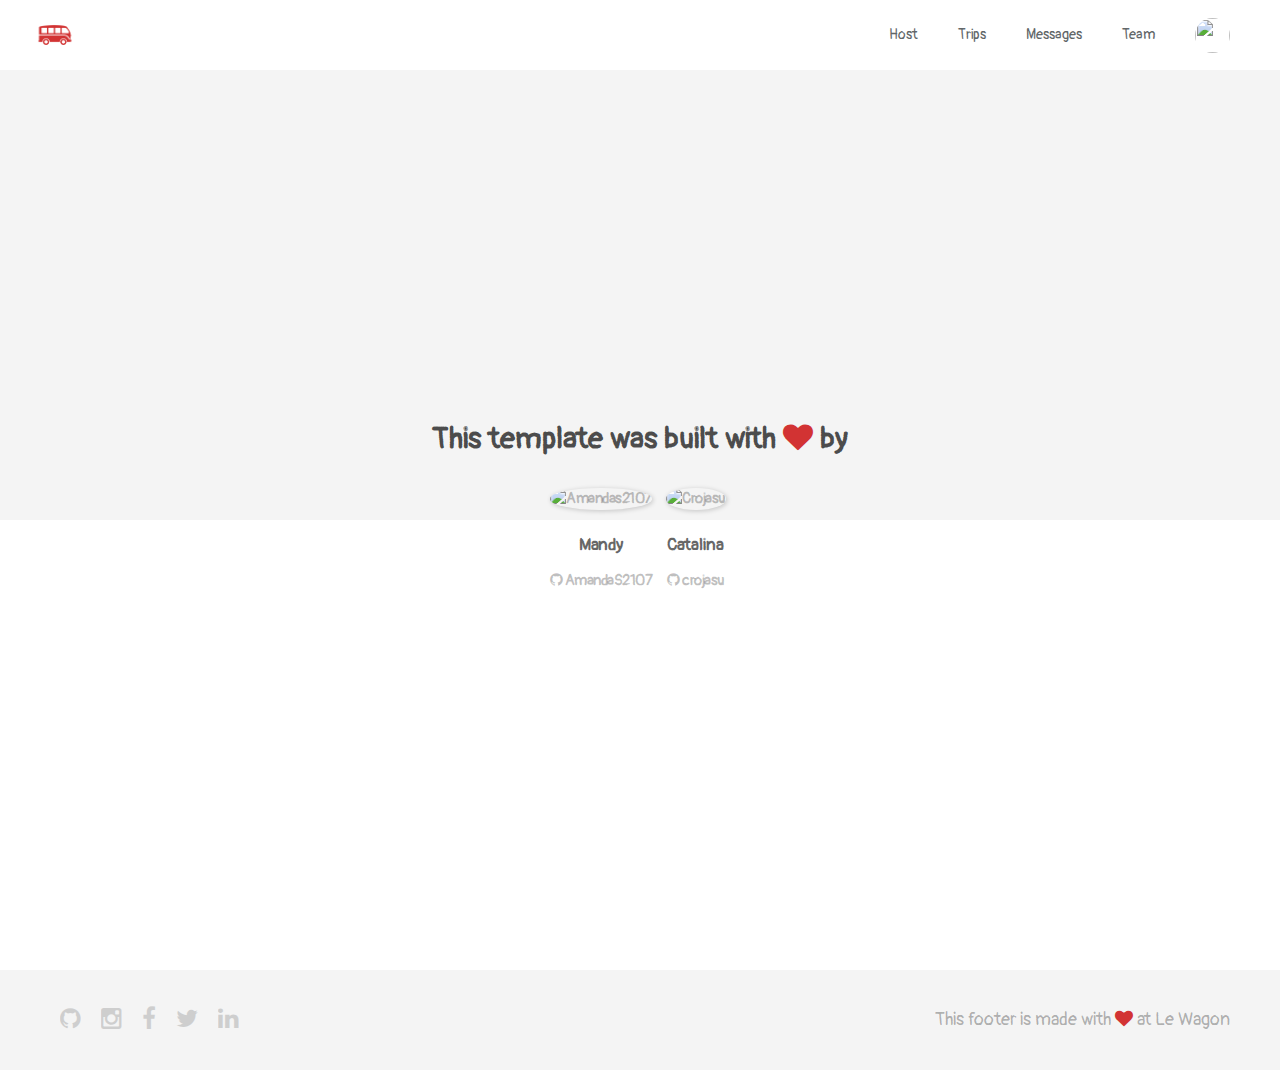
==== commit f0818968: "Automated commit at 2018-05-07 13:11:40 UTC by middleman-deploy 2.0.0-alpha" ====
--- a/about.html
+++ b/about.html
@@ -7,32 +7,87 @@
           content="width=device-width, initial-scale=1, shrink-to-fit=no">
     <!-- Use the title from a page's frontmatter if it has one -->
     <title>Le Wagon - Middleman - About</title>
-    <link href="stylesheets/application-3c48b980.css" rel="stylesheet" />
+    <link href="stylesheets/application-fa9b2f6a.css" rel="stylesheet" />
     <script src="javascripts/application-93de88c9.js"></script>
     <link href="images/favicon-f15af148.png" rel="icon" type="image/png" />
   </head>
   <body>
+    <div class="navbar-wagon">
+  <!-- Logo -->
+  <a href="/" class="navbar-wagon-brand">
+    <img src="images/logo-acc9c0ec.png" id="logo" alt="Logo" />
+  </a>
+
+  <!-- Right Navigation -->
+  <div class="navbar-wagon-right hidden-xs hidden-sm">
+
+    <a href="" class="navbar-wagon-item navbar-wagon-link">Host</a>
+    <a href="" class="navbar-wagon-item navbar-wagon-link">Trips</a>
+    <a href="" class="navbar-wagon-item navbar-wagon-link">Messages</a>
+    <a href="" class="navbar-wagon-item navbar-wagon-link">Team</a>
+
+    <!-- Profile picture with dropdown list -->
+    <div class="navbar-wagon-item">
+      <div class="dropdown">
+        <img src="https://kitt.lewagon.com/placeholder/users/ssaunier" class="avatar dropdown-toggle" id="navbar-wagon-menu" data-toggle="dropdown">
+        <ul class="dropdown-menu dropdown-menu-right navbar-wagon-dropdown-menu">
+          <li><a href="#">Profile</a></li>
+          <li><a href="#">Dashboard</a></li>
+          <li><a href="#">Team</a></li>
+          <li><a href="#">Log Out</a></li>
+        </ul>
+      </div>
+    </div>
+  </div>
+
+  <!-- Dropdown appearing on mobile only -->
+  <div class="navbar-wagon-item hidden-md hidden-lg">
+    <div class="dropdown">
+      <i class="fa fa-bars dropdown-toggle" data-toggle="dropdown"></i>
+      <ul class="dropdown-menu dropdown-menu-right navbar-wagon-dropdown-menu">
+        <li><a href="#">Host</a></li>
+        <li><a href="#">Trips</a></li>
+        <li><a href="#">Team</a></li>
+        <li><a href="#">Messagese</a></li>
+      </ul>
+    </div>
+  </div>
+</div>
+
     <div id="about">
   <div class="about-content">
     <h1>This template was built with <i class="fa fa-heart"></i> by</h1>
     <ul class="list-inline">
         <li>
-<a href="https://kitt.lewagon.com/alumni/ssaunier" target="_blank">            <img src="https://kitt.lewagon.com/placeholder/users/ssaunier" class="img-circle" alt="Ssaunier" />
-</a>          <h2>Sébastien Saunier</h2>
+<a href="https://kitt.lewagon.com/alumni/AmandaS2107" target="_blank">            <img src="https://kitt.lewagon.com/placeholder/users/AmandaS2107" class="img-circle" alt="Amandas2107" />
+</a>          <h2>Mandy</h2>
           <p>
-<a href="https://github.com/ssaunier" target="_blank">              <i class="fa fa-github"></i> ssaunier
+<a href="https://github.com/AmandaS2107" target="_blank">              <i class="fa fa-github"></i> AmandaS2107
 </a>          </p>
         </li>
         <li>
-<a href="https://kitt.lewagon.com/alumni/Papillard" target="_blank">            <img src="https://kitt.lewagon.com/placeholder/users/Papillard" class="img-circle" alt="Papillard" />
-</a>          <h2>Boris Paillard</h2>
+<a href="https://kitt.lewagon.com/alumni/crojasu" target="_blank">            <img src="https://kitt.lewagon.com/placeholder/users/crojasu" class="img-circle" alt="Crojasu" />
+</a>          <h2>Catalina</h2>
           <p>
-<a href="https://github.com/Papillard" target="_blank">              <i class="fa fa-github"></i> Papillard
+<a href="https://github.com/crojasu" target="_blank">              <i class="fa fa-github"></i> crojasu
 </a>          </p>
         </li>
     </ul>
   </div>
 </div>
 
+    <div class="footer">
+  <div class="footer-links">
+    <a href="#"><i class="fa fa-github"></i></a>
+    <a href="#"><i class="fa fa-instagram"></i></a>
+    <a href="#"><i class="fa fa-facebook"></i></a>
+    <a href="#"><i class="fa fa-twitter"></i></a>
+    <a href="#"><i class="fa fa-linkedin"></i></a>
+  </div>
+  <div class="footer-copyright">
+    This footer is made with <i class="fa fa-heart"></i> at Le Wagon
+  </div>
+</div>
+
   </body>
 </html>
--- a/stylesheets/application-fa9b2f6a.css
+++ b/stylesheets/application-fa9b2f6a.css
@@ -0,0 +1,8 @@
+@import url("https://fonts.googleapis.com/css?family=Open+Sans:400,300,700|Raleway:400,100,300,700,500");@import url("https://fonts.googleapis.com/css?family=Pangolin");/*!
+ * Bootstrap v3.3.7 (http://getbootstrap.com)
+ * Copyright 2011-2016 Twitter, Inc.
+ * Licensed under MIT (https://github.com/twbs/bootstrap/blob/master/LICENSE)
+ *//*! normalize.css v3.0.3 | MIT License | github.com/necolas/normalize.css */html{font-family:sans-serif;-ms-text-size-adjust:100%;-webkit-text-size-adjust:100%}body{margin:0}article,aside,details,figcaption,figure,footer,header,hgroup,main,menu,nav,section,summary{display:block}audio,canvas,progress,video{display:inline-block;vertical-align:baseline}audio:not([controls]){display:none;height:0}[hidden],template{display:none}a{background-color:transparent}a:active,a:hover{outline:0}abbr[title]{border-bottom:1px dotted}b,strong{font-weight:bold}dfn{font-style:italic}h1{font-size:2em;margin:0.67em 0}mark{background:#ff0;color:#000}small{font-size:80%}sub,sup{font-size:75%;line-height:0;position:relative;vertical-align:baseline}sup{top:-0.5em}sub{bottom:-0.25em}img{border:0}svg:not(:root){overflow:hidden}figure{margin:1em 40px}hr{-webkit-box-sizing:content-box;box-sizing:content-box;height:0}pre{overflow:auto}code,kbd,pre,samp{font-family:monospace, monospace;font-size:1em}button,input,optgroup,select,textarea{color:inherit;font:inherit;margin:0}button{overflow:visible}button,select{text-transform:none}button,html input[type="button"],input[type="reset"],input[type="submit"]{-webkit-appearance:button;cursor:pointer}button[disabled],html input[disabled]{cursor:default}button::-moz-focus-inner,input::-moz-focus-inner{border:0;padding:0}input{line-height:normal}input[type="checkbox"],input[type="radio"]{-webkit-box-sizing:border-box;box-sizing:border-box;padding:0}input[type="number"]::-webkit-inner-spin-button,input[type="number"]::-webkit-outer-spin-button{height:auto}input[type="search"]{-webkit-appearance:textfield;-webkit-box-sizing:content-box;box-sizing:content-box}input[type="search"]::-webkit-search-cancel-button,input[type="search"]::-webkit-search-decoration{-webkit-appearance:none}fieldset{border:1px solid #c0c0c0;margin:0 2px;padding:0.35em 0.625em 0.75em}legend{border:0;padding:0}textarea{overflow:auto}optgroup{font-weight:bold}table{border-collapse:collapse;border-spacing:0}td,th{padding:0}/*! Source: https://github.com/h5bp/html5-boilerplate/blob/master/src/css/main.css */@media print{*,*:before,*:after{background:transparent !important;color:#000 !important;-webkit-box-shadow:none !important;box-shadow:none !important;text-shadow:none !important}a,a:visited{text-decoration:underline}a[href]:after{content:" (" attr(href) ")"}abbr[title]:after{content:" (" attr(title) ")"}a[href^="#"]:after,a[href^="javascript:"]:after{content:""}pre,blockquote{border:1px solid #999;page-break-inside:avoid}thead{display:table-header-group}tr,img{page-break-inside:avoid}img{max-width:100% !important}p,h2,h3{orphans:3;widows:3}h2,h3{page-break-after:avoid}.navbar{display:none}.btn>.caret,.dropup>.btn>.caret{border-top-color:#000 !important}.label{border:1px solid #000}.table{border-collapse:collapse !important}.table td,.table th{background-color:#fff !important}.table-bordered th,.table-bordered td{border:1px solid #ddd !important}}@font-face{font-family:'Glyphicons Halflings';src:url("../assets/bootstrap/glyphicons-halflings-regular-86b6f62b.eot");src:url("../assets/bootstrap/glyphicons-halflings-regular-86b6f62b.eot?#iefix") format("embedded-opentype"),url("../assets/bootstrap/glyphicons-halflings-regular-ca35b697.woff2") format("woff2"),url("../assets/bootstrap/glyphicons-halflings-regular-278e49a8.woff") format("woff"),url("../assets/bootstrap/glyphicons-halflings-regular-44bc1850.ttf") format("truetype"),url("../assets/bootstrap/glyphicons-halflings-regular-de51a849.svg#glyphicons_halflingsregular") format("svg")}.glyphicon{position:relative;top:1px;display:inline-block;font-family:'Glyphicons Halflings';font-style:normal;font-weight:normal;line-height:1;-webkit-font-smoothing:antialiased;-moz-osx-font-smoothing:grayscale}.glyphicon-asterisk:before{content:"\002a"}.glyphicon-plus:before{content:"\002b"}.glyphicon-euro:before,.glyphicon-eur:before{content:"\20ac"}.glyphicon-minus:before{content:"\2212"}.glyphicon-cloud:before{content:"\2601"}.glyphicon-envelope:before{content:"\2709"}.glyphicon-pencil:before{content:"\270f"}.glyphicon-glass:before{content:"\e001"}.glyphicon-music:before{content:"\e002"}.glyphicon-search:before{content:"\e003"}.glyphicon-heart:before{content:"\e005"}.glyphicon-star:before{content:"\e006"}.glyphicon-star-empty:before{content:"\e007"}.glyphicon-user:before{content:"\e008"}.glyphicon-film:before{content:"\e009"}.glyphicon-th-large:before{content:"\e010"}.glyphicon-th:before{content:"\e011"}.glyphicon-th-list:before{content:"\e012"}.glyphicon-ok:before{content:"\e013"}.glyphicon-remove:before{content:"\e014"}.glyphicon-zoom-in:before{content:"\e015"}.glyphicon-zoom-out:before{content:"\e016"}.glyphicon-off:before{content:"\e017"}.glyphicon-signal:before{content:"\e018"}.glyphicon-cog:before{content:"\e019"}.glyphicon-trash:before{content:"\e020"}.glyphicon-home:before{content:"\e021"}.glyphicon-file:before{content:"\e022"}.glyphicon-time:before{content:"\e023"}.glyphicon-road:before{content:"\e024"}.glyphicon-download-alt:before{content:"\e025"}.glyphicon-download:before{content:"\e026"}.glyphicon-upload:before{content:"\e027"}.glyphicon-inbox:before{content:"\e028"}.glyphicon-play-circle:before{content:"\e029"}.glyphicon-repeat:before{content:"\e030"}.glyphicon-refresh:before{content:"\e031"}.glyphicon-list-alt:before{content:"\e032"}.glyphicon-lock:before{content:"\e033"}.glyphicon-flag:before{content:"\e034"}.glyphicon-headphones:before{content:"\e035"}.glyphicon-volume-off:before{content:"\e036"}.glyphicon-volume-down:before{content:"\e037"}.glyphicon-volume-up:before{content:"\e038"}.glyphicon-qrcode:before{content:"\e039"}.glyphicon-barcode:before{content:"\e040"}.glyphicon-tag:before{content:"\e041"}.glyphicon-tags:before{content:"\e042"}.glyphicon-book:before{content:"\e043"}.glyphicon-bookmark:before{content:"\e044"}.glyphicon-print:before{content:"\e045"}.glyphicon-camera:before{content:"\e046"}.glyphicon-font:before{content:"\e047"}.glyphicon-bold:before{content:"\e048"}.glyphicon-italic:before{content:"\e049"}.glyphicon-text-height:before{content:"\e050"}.glyphicon-text-width:before{content:"\e051"}.glyphicon-align-left:before{content:"\e052"}.glyphicon-align-center:before{content:"\e053"}.glyphicon-align-right:before{content:"\e054"}.glyphicon-align-justify:before{content:"\e055"}.glyphicon-list:before{content:"\e056"}.glyphicon-indent-left:before{content:"\e057"}.glyphicon-indent-right:before{content:"\e058"}.glyphicon-facetime-video:before{content:"\e059"}.glyphicon-picture:before{content:"\e060"}.glyphicon-map-marker:before{content:"\e062"}.glyphicon-adjust:before{content:"\e063"}.glyphicon-tint:before{content:"\e064"}.glyphicon-edit:before{content:"\e065"}.glyphicon-share:before{content:"\e066"}.glyphicon-check:before{content:"\e067"}.glyphicon-move:before{content:"\e068"}.glyphicon-step-backward:before{content:"\e069"}.glyphicon-fast-backward:before{content:"\e070"}.glyphicon-backward:before{content:"\e071"}.glyphicon-play:before{content:"\e072"}.glyphicon-pause:before{content:"\e073"}.glyphicon-stop:before{content:"\e074"}.glyphicon-forward:before{content:"\e075"}.glyphicon-fast-forward:before{content:"\e076"}.glyphicon-step-forward:before{content:"\e077"}.glyphicon-eject:before{content:"\e078"}.glyphicon-chevron-left:before{content:"\e079"}.glyphicon-chevron-right:before{content:"\e080"}.glyphicon-plus-sign:before{content:"\e081"}.glyphicon-minus-sign:before{content:"\e082"}.glyphicon-remove-sign:before{content:"\e083"}.glyphicon-ok-sign:before{content:"\e084"}.glyphicon-question-sign:before{content:"\e085"}.glyphicon-info-sign:before{content:"\e086"}.glyphicon-screenshot:before{content:"\e087"}.glyphicon-remove-circle:before{content:"\e088"}.glyphicon-ok-circle:before{content:"\e089"}.glyphicon-ban-circle:before{content:"\e090"}.glyphicon-arrow-left:before{content:"\e091"}.glyphicon-arrow-right:before{content:"\e092"}.glyphicon-arrow-up:before{content:"\e093"}.glyphicon-arrow-down:before{content:"\e094"}.glyphicon-share-alt:before{content:"\e095"}.glyphicon-resize-full:before{content:"\e096"}.glyphicon-resize-small:before{content:"\e097"}.glyphicon-exclamation-sign:before{content:"\e101"}.glyphicon-gift:before{content:"\e102"}.glyphicon-leaf:before{content:"\e103"}.glyphicon-fire:before{content:"\e104"}.glyphicon-eye-open:before{content:"\e105"}.glyphicon-eye-close:before{content:"\e106"}.glyphicon-warning-sign:before{content:"\e107"}.glyphicon-plane:before{content:"\e108"}.glyphicon-calendar:before{content:"\e109"}.glyphicon-random:before{content:"\e110"}.glyphicon-comment:before{content:"\e111"}.glyphicon-magnet:before{content:"\e112"}.glyphicon-chevron-up:before{content:"\e113"}.glyphicon-chevron-down:before{content:"\e114"}.glyphicon-retweet:before{content:"\e115"}.glyphicon-shopping-cart:before{content:"\e116"}.glyphicon-folder-close:before{content:"\e117"}.glyphicon-folder-open:before{content:"\e118"}.glyphicon-resize-vertical:before{content:"\e119"}.glyphicon-resize-horizontal:before{content:"\e120"}.glyphicon-hdd:before{content:"\e121"}.glyphicon-bullhorn:before{content:"\e122"}.glyphicon-bell:before{content:"\e123"}.glyphicon-certificate:before{content:"\e124"}.glyphicon-thumbs-up:before{content:"\e125"}.glyphicon-thumbs-down:before{content:"\e126"}.glyphicon-hand-right:before{content:"\e127"}.glyphicon-hand-left:before{content:"\e128"}.glyphicon-hand-up:before{content:"\e129"}.glyphicon-hand-down:before{content:"\e130"}.glyphicon-circle-arrow-right:before{content:"\e131"}.glyphicon-circle-arrow-left:before{content:"\e132"}.glyphicon-circle-arrow-up:before{content:"\e133"}.glyphicon-circle-arrow-down:before{content:"\e134"}.glyphicon-globe:before{content:"\e135"}.glyphicon-wrench:before{content:"\e136"}.glyphicon-tasks:before{content:"\e137"}.glyphicon-filter:before{content:"\e138"}.glyphicon-briefcase:before{content:"\e139"}.glyphicon-fullscreen:before{content:"\e140"}.glyphicon-dashboard:before{content:"\e141"}.glyphicon-paperclip:before{content:"\e142"}.glyphicon-heart-empty:before{content:"\e143"}.glyphicon-link:before{content:"\e144"}.glyphicon-phone:before{content:"\e145"}.glyphicon-pushpin:before{content:"\e146"}.glyphicon-usd:before{content:"\e148"}.glyphicon-gbp:before{content:"\e149"}.glyphicon-sort:before{content:"\e150"}.glyphicon-sort-by-alphabet:before{content:"\e151"}.glyphicon-sort-by-alphabet-alt:before{content:"\e152"}.glyphicon-sort-by-order:before{content:"\e153"}.glyphicon-sort-by-order-alt:before{content:"\e154"}.glyphicon-sort-by-attributes:before{content:"\e155"}.glyphicon-sort-by-attributes-alt:before{content:"\e156"}.glyphicon-unchecked:before{content:"\e157"}.glyphicon-expand:before{content:"\e158"}.glyphicon-collapse-down:before{content:"\e159"}.glyphicon-collapse-up:before{content:"\e160"}.glyphicon-log-in:before{content:"\e161"}.glyphicon-flash:before{content:"\e162"}.glyphicon-log-out:before{content:"\e163"}.glyphicon-new-window:before{content:"\e164"}.glyphicon-record:before{content:"\e165"}.glyphicon-save:before{content:"\e166"}.glyphicon-open:before{content:"\e167"}.glyphicon-saved:before{content:"\e168"}.glyphicon-import:before{content:"\e169"}.glyphicon-export:before{content:"\e170"}.glyphicon-send:before{content:"\e171"}.glyphicon-floppy-disk:before{content:"\e172"}.glyphicon-floppy-saved:before{content:"\e173"}.glyphicon-floppy-remove:before{content:"\e174"}.glyphicon-floppy-save:before{content:"\e175"}.glyphicon-floppy-open:before{content:"\e176"}.glyphicon-credit-card:before{content:"\e177"}.glyphicon-transfer:before{content:"\e178"}.glyphicon-cutlery:before{content:"\e179"}.glyphicon-header:before{content:"\e180"}.glyphicon-compressed:before{content:"\e181"}.glyphicon-earphone:before{content:"\e182"}.glyphicon-phone-alt:before{content:"\e183"}.glyphicon-tower:before{content:"\e184"}.glyphicon-stats:before{content:"\e185"}.glyphicon-sd-video:before{content:"\e186"}.glyphicon-hd-video:before{content:"\e187"}.glyphicon-subtitles:before{content:"\e188"}.glyphicon-sound-stereo:before{content:"\e189"}.glyphicon-sound-dolby:before{content:"\e190"}.glyphicon-sound-5-1:before{content:"\e191"}.glyphicon-sound-6-1:before{content:"\e192"}.glyphicon-sound-7-1:before{content:"\e193"}.glyphicon-copyright-mark:before{content:"\e194"}.glyphicon-registration-mark:before{content:"\e195"}.glyphicon-cloud-download:before{content:"\e197"}.glyphicon-cloud-upload:before{content:"\e198"}.glyphicon-tree-conifer:before{content:"\e199"}.glyphicon-tree-deciduous:before{content:"\e200"}.glyphicon-cd:before{content:"\e201"}.glyphicon-save-file:before{content:"\e202"}.glyphicon-open-file:before{content:"\e203"}.glyphicon-level-up:before{content:"\e204"}.glyphicon-copy:before{content:"\e205"}.glyphicon-paste:before{content:"\e206"}.glyphicon-alert:before{content:"\e209"}.glyphicon-equalizer:before{content:"\e210"}.glyphicon-king:before{content:"\e211"}.glyphicon-queen:before{content:"\e212"}.glyphicon-pawn:before{content:"\e213"}.glyphicon-bishop:before{content:"\e214"}.glyphicon-knight:before{content:"\e215"}.glyphicon-baby-formula:before{content:"\e216"}.glyphicon-tent:before{content:"\26fa"}.glyphicon-blackboard:before{content:"\e218"}.glyphicon-bed:before{content:"\e219"}.glyphicon-apple:before{content:"\f8ff"}.glyphicon-erase:before{content:"\e221"}.glyphicon-hourglass:before{content:"\231b"}.glyphicon-lamp:before{content:"\e223"}.glyphicon-duplicate:before{content:"\e224"}.glyphicon-piggy-bank:before{content:"\e225"}.glyphicon-scissors:before{content:"\e226"}.glyphicon-bitcoin:before{content:"\e227"}.glyphicon-btc:before{content:"\e227"}.glyphicon-xbt:before{content:"\e227"}.glyphicon-yen:before{content:"\00a5"}.glyphicon-jpy:before{content:"\00a5"}.glyphicon-ruble:before{content:"\20bd"}.glyphicon-rub:before{content:"\20bd"}.glyphicon-scale:before{content:"\e230"}.glyphicon-ice-lolly:before{content:"\e231"}.glyphicon-ice-lolly-tasted:before{content:"\e232"}.glyphicon-education:before{content:"\e233"}.glyphicon-option-horizontal:before{content:"\e234"}.glyphicon-option-vertical:before{content:"\e235"}.glyphicon-menu-hamburger:before{content:"\e236"}.glyphicon-modal-window:before{content:"\e237"}.glyphicon-oil:before{content:"\e238"}.glyphicon-grain:before{content:"\e239"}.glyphicon-sunglasses:before{content:"\e240"}.glyphicon-text-size:before{content:"\e241"}.glyphicon-text-color:before{content:"\e242"}.glyphicon-text-background:before{content:"\e243"}.glyphicon-object-align-top:before{content:"\e244"}.glyphicon-object-align-bottom:before{content:"\e245"}.glyphicon-object-align-horizontal:before{content:"\e246"}.glyphicon-object-align-left:before{content:"\e247"}.glyphicon-object-align-vertical:before{content:"\e248"}.glyphicon-object-align-right:before{content:"\e249"}.glyphicon-triangle-right:before{content:"\e250"}.glyphicon-triangle-left:before{content:"\e251"}.glyphicon-triangle-bottom:before{content:"\e252"}.glyphicon-triangle-top:before{content:"\e253"}.glyphicon-console:before{content:"\e254"}.glyphicon-superscript:before{content:"\e255"}.glyphicon-subscript:before{content:"\e256"}.glyphicon-menu-left:before{content:"\e257"}.glyphicon-menu-right:before{content:"\e258"}.glyphicon-menu-down:before{content:"\e259"}.glyphicon-menu-up:before{content:"\e260"}*{-webkit-box-sizing:border-box;box-sizing:border-box}*:before,*:after{-webkit-box-sizing:border-box;box-sizing:border-box}html{font-size:10px;-webkit-tap-highlight-color:transparent}body{font-family:"Pangolin", "Helvetica", "sans-serif";font-size:18px;line-height:1.42857143;color:#a2918f;background-color:#C6CAED}input,button,select,textarea{font-family:inherit;font-size:inherit;line-height:inherit}a{color:#469AE0;text-decoration:none}a:hover,a:focus{color:#1f74ba;text-decoration:underline}a:focus{outline:5px auto -webkit-focus-ring-color;outline-offset:-2px}figure{margin:0}img{vertical-align:middle}.img-responsive{display:block;max-width:100%;height:auto}.img-rounded{border-radius:2px}.img-thumbnail{padding:4px;line-height:1.42857143;background-color:#C6CAED;border:1px solid #ddd;border-radius:2px;-webkit-transition:all 0.2s ease-in-out;transition:all 0.2s ease-in-out;display:inline-block;max-width:100%;height:auto}.img-circle{border-radius:50%}hr{margin-top:25px;margin-bottom:25px;border:0;border-top:1px solid white}.sr-only{position:absolute;width:1px;height:1px;margin:-1px;padding:0;overflow:hidden;clip:rect(0, 0, 0, 0);border:0}.sr-only-focusable:active,.sr-only-focusable:focus{position:static;width:auto;height:auto;margin:0;overflow:visible;clip:auto}[role="button"]{cursor:pointer}h1,h2,h3,h4,h5,h6,.h1,.h2,.h3,.h4,.h5,.h6{font-family:"Pangolin", "Helvetica", "sans-serif";font-weight:500;line-height:1.1;color:inherit}h1 small,h1 .small,h2 small,h2 .small,h3 small,h3 .small,h4 small,h4 .small,h5 small,h5 .small,h6 small,h6 .small,.h1 small,.h1 .small,.h2 small,.h2 .small,.h3 small,.h3 .small,.h4 small,.h4 .small,.h5 small,.h5 .small,.h6 small,.h6 .small{font-weight:normal;line-height:1;color:#e0dad9}h1,.h1,h2,.h2,h3,.h3{margin-top:25px;margin-bottom:12.5px}h1 small,h1 .small,.h1 small,.h1 .small,h2 small,h2 .small,.h2 small,.h2 .small,h3 small,h3 .small,.h3 small,.h3 .small{font-size:65%}h4,.h4,h5,.h5,h6,.h6{margin-top:12.5px;margin-bottom:12.5px}h4 small,h4 .small,.h4 small,.h4 .small,h5 small,h5 .small,.h5 small,.h5 .small,h6 small,h6 .small,.h6 small,.h6 .small{font-size:75%}h1,.h1{font-size:46px}h2,.h2{font-size:38px}h3,.h3{font-size:31px}h4,.h4{font-size:23px}h5,.h5{font-size:18px}h6,.h6{font-size:16px}p{margin:0 0 12.5px}.lead{margin-bottom:25px;font-size:20px;font-weight:300;line-height:1.4}@media (min-width: 768px){.lead{font-size:27px}}small,.small{font-size:88%}mark,.mark{background-color:#fcf8e3;padding:.2em}.text-left{text-align:left}.text-right{text-align:right}.text-center{text-align:center}.text-justify{text-align:justify}.text-nowrap{white-space:nowrap}.text-lowercase{text-transform:lowercase}.text-uppercase,.initialism{text-transform:uppercase}.text-capitalize{text-transform:capitalize}.text-muted{color:#e0dad9}.text-primary{color:#469AE0}a.text-primary:hover,a.text-primary:focus{color:#2381d0}.text-success{color:#3c763d}a.text-success:hover,a.text-success:focus{color:#2b542c}.text-info{color:#31708f}a.text-info:hover,a.text-info:focus{color:#245269}.text-warning{color:#8a6d3b}a.text-warning:hover,a.text-warning:focus{color:#66512c}.text-danger{color:#a94442}a.text-danger:hover,a.text-danger:focus{color:#843534}.bg-primary{color:#fff}.bg-primary{background-color:#469AE0}a.bg-primary:hover,a.bg-primary:focus{background-color:#2381d0}.bg-success{background-color:#dff0d8}a.bg-success:hover,a.bg-success:focus{background-color:#c1e2b3}.bg-info{background-color:#d9edf7}a.bg-info:hover,a.bg-info:focus{background-color:#afd9ee}.bg-warning{background-color:#fcf8e3}a.bg-warning:hover,a.bg-warning:focus{background-color:#f7ecb5}.bg-danger{background-color:#f2dede}a.bg-danger:hover,a.bg-danger:focus{background-color:#e4b9b9}.page-header{padding-bottom:11.5px;margin:50px 0 25px;border-bottom:1px solid white}ul,ol{margin-top:0;margin-bottom:12.5px}ul ul,ul ol,ol ul,ol ol{margin-bottom:0}.list-unstyled{padding-left:0;list-style:none}.list-inline{padding-left:0;list-style:none;margin-left:-5px}.list-inline>li{display:inline-block;padding-left:5px;padding-right:5px}dl{margin-top:0;margin-bottom:25px}dt,dd{line-height:1.42857143}dt{font-weight:bold}dd{margin-left:0}.dl-horizontal dd:before,.dl-horizontal dd:after{content:" ";display:table}.dl-horizontal dd:after{clear:both}@media (min-width: 768px){.dl-horizontal dt{float:left;width:160px;clear:left;text-align:right;overflow:hidden;text-overflow:ellipsis;white-space:nowrap}.dl-horizontal dd{margin-left:180px}}abbr[title],abbr[data-original-title]{cursor:help;border-bottom:1px dotted #e0dad9}.initialism{font-size:90%}blockquote{padding:12.5px 25px;margin:0 0 25px;font-size:22.5px;border-left:5px solid white}blockquote p:last-child,blockquote ul:last-child,blockquote ol:last-child{margin-bottom:0}blockquote footer,blockquote small,blockquote .small{display:block;font-size:80%;line-height:1.42857143;color:#e0dad9}blockquote footer:before,blockquote small:before,blockquote .small:before{content:'\2014 \00A0'}.blockquote-reverse,blockquote.pull-right{padding-right:15px;padding-left:0;border-right:5px solid white;border-left:0;text-align:right}.blockquote-reverse footer:before,.blockquote-reverse small:before,.blockquote-reverse .small:before,blockquote.pull-right footer:before,blockquote.pull-right small:before,blockquote.pull-right .small:before{content:''}.blockquote-reverse footer:after,.blockquote-reverse small:after,.blockquote-reverse .small:after,blockquote.pull-right footer:after,blockquote.pull-right small:after,blockquote.pull-right .small:after{content:'\00A0 \2014'}address{margin-bottom:25px;font-style:normal;line-height:1.42857143}code,kbd,pre,samp{font-family:Menlo, Monaco, Consolas, "Courier New", monospace}code{padding:2px 4px;font-size:90%;color:#c7254e;background-color:#f9f2f4;border-radius:2px}kbd{padding:2px 4px;font-size:90%;color:#fff;background-color:#333;border-radius:2px;-webkit-box-shadow:inset 0 -1px 0 rgba(0,0,0,0.25);box-shadow:inset 0 -1px 0 rgba(0,0,0,0.25)}kbd kbd{padding:0;font-size:100%;font-weight:bold;-webkit-box-shadow:none;box-shadow:none}pre{display:block;padding:12px;margin:0 0 12.5px;font-size:17px;line-height:1.42857143;word-break:break-all;word-wrap:break-word;color:#a2918f;background-color:#f5f5f5;border:1px solid #ccc;border-radius:2px}pre code{padding:0;font-size:inherit;color:inherit;white-space:pre-wrap;background-color:transparent;border-radius:0}.pre-scrollable{max-height:340px;overflow-y:scroll}.container{margin-right:auto;margin-left:auto;padding-left:15px;padding-right:15px}.container:before,.container:after{content:" ";display:table}.container:after{clear:both}@media (min-width: 768px){.container{width:750px}}@media (min-width: 992px){.container{width:970px}}@media (min-width: 1200px){.container{width:1170px}}.container-fluid{margin-right:auto;margin-left:auto;padding-left:15px;padding-right:15px}.container-fluid:before,.container-fluid:after{content:" ";display:table}.container-fluid:after{clear:both}.row{margin-left:-15px;margin-right:-15px}.row:before,.row:after{content:" ";display:table}.row:after{clear:both}.col-xs-1,.col-sm-1,.col-md-1,.col-lg-1,.col-xs-2,.col-sm-2,.col-md-2,.col-lg-2,.col-xs-3,.col-sm-3,.col-md-3,.col-lg-3,.col-xs-4,.col-sm-4,.col-md-4,.col-lg-4,.col-xs-5,.col-sm-5,.col-md-5,.col-lg-5,.col-xs-6,.col-sm-6,.col-md-6,.col-lg-6,.col-xs-7,.col-sm-7,.col-md-7,.col-lg-7,.col-xs-8,.col-sm-8,.col-md-8,.col-lg-8,.col-xs-9,.col-sm-9,.col-md-9,.col-lg-9,.col-xs-10,.col-sm-10,.col-md-10,.col-lg-10,.col-xs-11,.col-sm-11,.col-md-11,.col-lg-11,.col-xs-12,.col-sm-12,.col-md-12,.col-lg-12{position:relative;min-height:1px;padding-left:15px;padding-right:15px}.col-xs-1,.col-xs-2,.col-xs-3,.col-xs-4,.col-xs-5,.col-xs-6,.col-xs-7,.col-xs-8,.col-xs-9,.col-xs-10,.col-xs-11,.col-xs-12{float:left}.col-xs-1{width:8.33333333%}.col-xs-2{width:16.66666667%}.col-xs-3{width:25%}.col-xs-4{width:33.33333333%}.col-xs-5{width:41.66666667%}.col-xs-6{width:50%}.col-xs-7{width:58.33333333%}.col-xs-8{width:66.66666667%}.col-xs-9{width:75%}.col-xs-10{width:83.33333333%}.col-xs-11{width:91.66666667%}.col-xs-12{width:100%}.col-xs-pull-0{right:auto}.col-xs-pull-1{right:8.33333333%}.col-xs-pull-2{right:16.66666667%}.col-xs-pull-3{right:25%}.col-xs-pull-4{right:33.33333333%}.col-xs-pull-5{right:41.66666667%}.col-xs-pull-6{right:50%}.col-xs-pull-7{right:58.33333333%}.col-xs-pull-8{right:66.66666667%}.col-xs-pull-9{right:75%}.col-xs-pull-10{right:83.33333333%}.col-xs-pull-11{right:91.66666667%}.col-xs-pull-12{right:100%}.col-xs-push-0{left:auto}.col-xs-push-1{left:8.33333333%}.col-xs-push-2{left:16.66666667%}.col-xs-push-3{left:25%}.col-xs-push-4{left:33.33333333%}.col-xs-push-5{left:41.66666667%}.col-xs-push-6{left:50%}.col-xs-push-7{left:58.33333333%}.col-xs-push-8{left:66.66666667%}.col-xs-push-9{left:75%}.col-xs-push-10{left:83.33333333%}.col-xs-push-11{left:91.66666667%}.col-xs-push-12{left:100%}.col-xs-offset-0{margin-left:0%}.col-xs-offset-1{margin-left:8.33333333%}.col-xs-offset-2{margin-left:16.66666667%}.col-xs-offset-3{margin-left:25%}.col-xs-offset-4{margin-left:33.33333333%}.col-xs-offset-5{margin-left:41.66666667%}.col-xs-offset-6{margin-left:50%}.col-xs-offset-7{margin-left:58.33333333%}.col-xs-offset-8{margin-left:66.66666667%}.col-xs-offset-9{margin-left:75%}.col-xs-offset-10{margin-left:83.33333333%}.col-xs-offset-11{margin-left:91.66666667%}.col-xs-offset-12{margin-left:100%}@media (min-width: 768px){.col-sm-1,.col-sm-2,.col-sm-3,.col-sm-4,.col-sm-5,.col-sm-6,.col-sm-7,.col-sm-8,.col-sm-9,.col-sm-10,.col-sm-11,.col-sm-12{float:left}.col-sm-1{width:8.33333333%}.col-sm-2{width:16.66666667%}.col-sm-3{width:25%}.col-sm-4{width:33.33333333%}.col-sm-5{width:41.66666667%}.col-sm-6{width:50%}.col-sm-7{width:58.33333333%}.col-sm-8{width:66.66666667%}.col-sm-9{width:75%}.col-sm-10{width:83.33333333%}.col-sm-11{width:91.66666667%}.col-sm-12{width:100%}.col-sm-pull-0{right:auto}.col-sm-pull-1{right:8.33333333%}.col-sm-pull-2{right:16.66666667%}.col-sm-pull-3{right:25%}.col-sm-pull-4{right:33.33333333%}.col-sm-pull-5{right:41.66666667%}.col-sm-pull-6{right:50%}.col-sm-pull-7{right:58.33333333%}.col-sm-pull-8{right:66.66666667%}.col-sm-pull-9{right:75%}.col-sm-pull-10{right:83.33333333%}.col-sm-pull-11{right:91.66666667%}.col-sm-pull-12{right:100%}.col-sm-push-0{left:auto}.col-sm-push-1{left:8.33333333%}.col-sm-push-2{left:16.66666667%}.col-sm-push-3{left:25%}.col-sm-push-4{left:33.33333333%}.col-sm-push-5{left:41.66666667%}.col-sm-push-6{left:50%}.col-sm-push-7{left:58.33333333%}.col-sm-push-8{left:66.66666667%}.col-sm-push-9{left:75%}.col-sm-push-10{left:83.33333333%}.col-sm-push-11{left:91.66666667%}.col-sm-push-12{left:100%}.col-sm-offset-0{margin-left:0%}.col-sm-offset-1{margin-left:8.33333333%}.col-sm-offset-2{margin-left:16.66666667%}.col-sm-offset-3{margin-left:25%}.col-sm-offset-4{margin-left:33.33333333%}.col-sm-offset-5{margin-left:41.66666667%}.col-sm-offset-6{margin-left:50%}.col-sm-offset-7{margin-left:58.33333333%}.col-sm-offset-8{margin-left:66.66666667%}.col-sm-offset-9{margin-left:75%}.col-sm-offset-10{margin-left:83.33333333%}.col-sm-offset-11{margin-left:91.66666667%}.col-sm-offset-12{margin-left:100%}}@media (min-width: 992px){.col-md-1,.col-md-2,.col-md-3,.col-md-4,.col-md-5,.col-md-6,.col-md-7,.col-md-8,.col-md-9,.col-md-10,.col-md-11,.col-md-12{float:left}.col-md-1{width:8.33333333%}.col-md-2{width:16.66666667%}.col-md-3{width:25%}.col-md-4{width:33.33333333%}.col-md-5{width:41.66666667%}.col-md-6{width:50%}.col-md-7{width:58.33333333%}.col-md-8{width:66.66666667%}.col-md-9{width:75%}.col-md-10{width:83.33333333%}.col-md-11{width:91.66666667%}.col-md-12{width:100%}.col-md-pull-0{right:auto}.col-md-pull-1{right:8.33333333%}.col-md-pull-2{right:16.66666667%}.col-md-pull-3{right:25%}.col-md-pull-4{right:33.33333333%}.col-md-pull-5{right:41.66666667%}.col-md-pull-6{right:50%}.col-md-pull-7{right:58.33333333%}.col-md-pull-8{right:66.66666667%}.col-md-pull-9{right:75%}.col-md-pull-10{right:83.33333333%}.col-md-pull-11{right:91.66666667%}.col-md-pull-12{right:100%}.col-md-push-0{left:auto}.col-md-push-1{left:8.33333333%}.col-md-push-2{left:16.66666667%}.col-md-push-3{left:25%}.col-md-push-4{left:33.33333333%}.col-md-push-5{left:41.66666667%}.col-md-push-6{left:50%}.col-md-push-7{left:58.33333333%}.col-md-push-8{left:66.66666667%}.col-md-push-9{left:75%}.col-md-push-10{left:83.33333333%}.col-md-push-11{left:91.66666667%}.col-md-push-12{left:100%}.col-md-offset-0{margin-left:0%}.col-md-offset-1{margin-left:8.33333333%}.col-md-offset-2{margin-left:16.66666667%}.col-md-offset-3{margin-left:25%}.col-md-offset-4{margin-left:33.33333333%}.col-md-offset-5{margin-left:41.66666667%}.col-md-offset-6{margin-left:50%}.col-md-offset-7{margin-left:58.33333333%}.col-md-offset-8{margin-left:66.66666667%}.col-md-offset-9{margin-left:75%}.col-md-offset-10{margin-left:83.33333333%}.col-md-offset-11{margin-left:91.66666667%}.col-md-offset-12{margin-left:100%}}@media (min-width: 1200px){.col-lg-1,.col-lg-2,.col-lg-3,.col-lg-4,.col-lg-5,.col-lg-6,.col-lg-7,.col-lg-8,.col-lg-9,.col-lg-10,.col-lg-11,.col-lg-12{float:left}.col-lg-1{width:8.33333333%}.col-lg-2{width:16.66666667%}.col-lg-3{width:25%}.col-lg-4{width:33.33333333%}.col-lg-5{width:41.66666667%}.col-lg-6{width:50%}.col-lg-7{width:58.33333333%}.col-lg-8{width:66.66666667%}.col-lg-9{width:75%}.col-lg-10{width:83.33333333%}.col-lg-11{width:91.66666667%}.col-lg-12{width:100%}.col-lg-pull-0{right:auto}.col-lg-pull-1{right:8.33333333%}.col-lg-pull-2{right:16.66666667%}.col-lg-pull-3{right:25%}.col-lg-pull-4{right:33.33333333%}.col-lg-pull-5{right:41.66666667%}.col-lg-pull-6{right:50%}.col-lg-pull-7{right:58.33333333%}.col-lg-pull-8{right:66.66666667%}.col-lg-pull-9{right:75%}.col-lg-pull-10{right:83.33333333%}.col-lg-pull-11{right:91.66666667%}.col-lg-pull-12{right:100%}.col-lg-push-0{left:auto}.col-lg-push-1{left:8.33333333%}.col-lg-push-2{left:16.66666667%}.col-lg-push-3{left:25%}.col-lg-push-4{left:33.33333333%}.col-lg-push-5{left:41.66666667%}.col-lg-push-6{left:50%}.col-lg-push-7{left:58.33333333%}.col-lg-push-8{left:66.66666667%}.col-lg-push-9{left:75%}.col-lg-push-10{left:83.33333333%}.col-lg-push-11{left:91.66666667%}.col-lg-push-12{left:100%}.col-lg-offset-0{margin-left:0%}.col-lg-offset-1{margin-left:8.33333333%}.col-lg-offset-2{margin-left:16.66666667%}.col-lg-offset-3{margin-left:25%}.col-lg-offset-4{margin-left:33.33333333%}.col-lg-offset-5{margin-left:41.66666667%}.col-lg-offset-6{margin-left:50%}.col-lg-offset-7{margin-left:58.33333333%}.col-lg-offset-8{margin-left:66.66666667%}.col-lg-offset-9{margin-left:75%}.col-lg-offset-10{margin-left:83.33333333%}.col-lg-offset-11{margin-left:91.66666667%}.col-lg-offset-12{margin-left:100%}}table{background-color:transparent}caption{padding-top:8px;padding-bottom:8px;color:#e0dad9;text-align:left}th{text-align:left}.table{width:100%;max-width:100%;margin-bottom:25px}.table>thead>tr>th,.table>thead>tr>td,.table>tbody>tr>th,.table>tbody>tr>td,.table>tfoot>tr>th,.table>tfoot>tr>td{padding:8px;line-height:1.42857143;vertical-align:top;border-top:1px solid #ddd}.table>thead>tr>th{vertical-align:bottom;border-bottom:2px solid #ddd}.table>caption+thead>tr:first-child>th,.table>caption+thead>tr:first-child>td,.table>colgroup+thead>tr:first-child>th,.table>colgroup+thead>tr:first-child>td,.table>thead:first-child>tr:first-child>th,.table>thead:first-child>tr:first-child>td{border-top:0}.table>tbody+tbody{border-top:2px solid #ddd}.table .table{background-color:#C6CAED}.table-condensed>thead>tr>th,.table-condensed>thead>tr>td,.table-condensed>tbody>tr>th,.table-condensed>tbody>tr>td,.table-condensed>tfoot>tr>th,.table-condensed>tfoot>tr>td{padding:5px}.table-bordered{border:1px solid #ddd}.table-bordered>thead>tr>th,.table-bordered>thead>tr>td,.table-bordered>tbody>tr>th,.table-bordered>tbody>tr>td,.table-bordered>tfoot>tr>th,.table-bordered>tfoot>tr>td{border:1px solid #ddd}.table-bordered>thead>tr>th,.table-bordered>thead>tr>td{border-bottom-width:2px}.table-striped>tbody>tr:nth-of-type(odd){background-color:#f9f9f9}.table-hover>tbody>tr:hover{background-color:#f5f5f5}table col[class*="col-"]{position:static;float:none;display:table-column}table td[class*="col-"],table th[class*="col-"]{position:static;float:none;display:table-cell}.table>thead>tr>td.active,.table>thead>tr>th.active,.table>thead>tr.active>td,.table>thead>tr.active>th,.table>tbody>tr>td.active,.table>tbody>tr>th.active,.table>tbody>tr.active>td,.table>tbody>tr.active>th,.table>tfoot>tr>td.active,.table>tfoot>tr>th.active,.table>tfoot>tr.active>td,.table>tfoot>tr.active>th{background-color:#f5f5f5}.table-hover>tbody>tr>td.active:hover,.table-hover>tbody>tr>th.active:hover,.table-hover>tbody>tr.active:hover>td,.table-hover>tbody>tr:hover>.active,.table-hover>tbody>tr.active:hover>th{background-color:#e8e8e8}.table>thead>tr>td.success,.table>thead>tr>th.success,.table>thead>tr.success>td,.table>thead>tr.success>th,.table>tbody>tr>td.success,.table>tbody>tr>th.success,.table>tbody>tr.success>td,.table>tbody>tr.success>th,.table>tfoot>tr>td.success,.table>tfoot>tr>th.success,.table>tfoot>tr.success>td,.table>tfoot>tr.success>th{background-color:#dff0d8}.table-hover>tbody>tr>td.success:hover,.table-hover>tbody>tr>th.success:hover,.table-hover>tbody>tr.success:hover>td,.table-hover>tbody>tr:hover>.success,.table-hover>tbody>tr.success:hover>th{background-color:#d0e9c6}.table>thead>tr>td.info,.table>thead>tr>th.info,.table>thead>tr.info>td,.table>thead>tr.info>th,.table>tbody>tr>td.info,.table>tbody>tr>th.info,.table>tbody>tr.info>td,.table>tbody>tr.info>th,.table>tfoot>tr>td.info,.table>tfoot>tr>th.info,.table>tfoot>tr.info>td,.table>tfoot>tr.info>th{background-color:#d9edf7}.table-hover>tbody>tr>td.info:hover,.table-hover>tbody>tr>th.info:hover,.table-hover>tbody>tr.info:hover>td,.table-hover>tbody>tr:hover>.info,.table-hover>tbody>tr.info:hover>th{background-color:#c4e3f3}.table>thead>tr>td.warning,.table>thead>tr>th.warning,.table>thead>tr.warning>td,.table>thead>tr.warning>th,.table>tbody>tr>td.warning,.table>tbody>tr>th.warning,.table>tbody>tr.warning>td,.table>tbody>tr.warning>th,.table>tfoot>tr>td.warning,.table>tfoot>tr>th.warning,.table>tfoot>tr.warning>td,.table>tfoot>tr.warning>th{background-color:#fcf8e3}.table-hover>tbody>tr>td.warning:hover,.table-hover>tbody>tr>th.warning:hover,.table-hover>tbody>tr.warning:hover>td,.table-hover>tbody>tr:hover>.warning,.table-hover>tbody>tr.warning:hover>th{background-color:#faf2cc}.table>thead>tr>td.danger,.table>thead>tr>th.danger,.table>thead>tr.danger>td,.table>thead>tr.danger>th,.table>tbody>tr>td.danger,.table>tbody>tr>th.danger,.table>tbody>tr.danger>td,.table>tbody>tr.danger>th,.table>tfoot>tr>td.danger,.table>tfoot>tr>th.danger,.table>tfoot>tr.danger>td,.table>tfoot>tr.danger>th{background-color:#f2dede}.table-hover>tbody>tr>td.danger:hover,.table-hover>tbody>tr>th.danger:hover,.table-hover>tbody>tr.danger:hover>td,.table-hover>tbody>tr:hover>.danger,.table-hover>tbody>tr.danger:hover>th{background-color:#ebcccc}.table-responsive{overflow-x:auto;min-height:0.01%}@media screen and (max-width: 767px){.table-responsive{width:100%;margin-bottom:18.75px;overflow-y:hidden;-ms-overflow-style:-ms-autohiding-scrollbar;border:1px solid #ddd}.table-responsive>.table{margin-bottom:0}.table-responsive>.table>thead>tr>th,.table-responsive>.table>thead>tr>td,.table-responsive>.table>tbody>tr>th,.table-responsive>.table>tbody>tr>td,.table-responsive>.table>tfoot>tr>th,.table-responsive>.table>tfoot>tr>td{white-space:nowrap}.table-responsive>.table-bordered{border:0}.table-responsive>.table-bordered>thead>tr>th:first-child,.table-responsive>.table-bordered>thead>tr>td:first-child,.table-responsive>.table-bordered>tbody>tr>th:first-child,.table-responsive>.table-bordered>tbody>tr>td:first-child,.table-responsive>.table-bordered>tfoot>tr>th:first-child,.table-responsive>.table-bordered>tfoot>tr>td:first-child{border-left:0}.table-responsive>.table-bordered>thead>tr>th:last-child,.table-responsive>.table-bordered>thead>tr>td:last-child,.table-responsive>.table-bordered>tbody>tr>th:last-child,.table-responsive>.table-bordered>tbody>tr>td:last-child,.table-responsive>.table-bordered>tfoot>tr>th:last-child,.table-responsive>.table-bordered>tfoot>tr>td:last-child{border-right:0}.table-responsive>.table-bordered>tbody>tr:last-child>th,.table-responsive>.table-bordered>tbody>tr:last-child>td,.table-responsive>.table-bordered>tfoot>tr:last-child>th,.table-responsive>.table-bordered>tfoot>tr:last-child>td{border-bottom:0}}fieldset{padding:0;margin:0;border:0;min-width:0}legend{display:block;width:100%;padding:0;margin-bottom:25px;font-size:27px;line-height:inherit;color:#a2918f;border:0;border-bottom:1px solid #e5e5e5}label{display:inline-block;max-width:100%;margin-bottom:5px;font-weight:bold}input[type="search"]{-webkit-box-sizing:border-box;box-sizing:border-box}input[type="radio"],input[type="checkbox"]{margin:4px 0 0;margin-top:1px \9;line-height:normal}input[type="file"]{display:block}input[type="range"]{display:block;width:100%}select[multiple],select[size]{height:auto}input[type="file"]:focus,input[type="radio"]:focus,input[type="checkbox"]:focus{outline:5px auto -webkit-focus-ring-color;outline-offset:-2px}output{display:block;padding-top:7px;font-size:18px;line-height:1.42857143;color:#6F5E5C}.form-control{display:block;width:100%;height:39px;padding:6px 12px;font-size:18px;line-height:1.42857143;color:#6F5E5C;background-color:#fff;background-image:none;border:1px solid #ccc;border-radius:2px;-webkit-box-shadow:inset 0 1px 1px rgba(0,0,0,0.075);box-shadow:inset 0 1px 1px rgba(0,0,0,0.075);-webkit-transition:border-color ease-in-out 0.15s, box-shadow ease-in-out 0.15s;-webkit-transition:border-color ease-in-out 0.15s, -webkit-box-shadow ease-in-out 0.15s;transition:border-color ease-in-out 0.15s, -webkit-box-shadow ease-in-out 0.15s;transition:border-color ease-in-out 0.15s, box-shadow ease-in-out 0.15s;transition:border-color ease-in-out 0.15s, box-shadow ease-in-out 0.15s, -webkit-box-shadow ease-in-out 0.15s}.form-control:focus{border-color:#66afe9;outline:0;-webkit-box-shadow:inset 0 1px 1px rgba(0,0,0,0.075),0 0 8px rgba(102,175,233,0.6);box-shadow:inset 0 1px 1px rgba(0,0,0,0.075),0 0 8px rgba(102,175,233,0.6)}.form-control::-moz-placeholder{color:#999;opacity:1}.form-control:-ms-input-placeholder{color:#999}.form-control::-webkit-input-placeholder{color:#999}.form-control::-ms-expand{border:0;background-color:transparent}.form-control[disabled],.form-control[readonly],fieldset[disabled] .form-control{background-color:white;opacity:1}.form-control[disabled],fieldset[disabled] .form-control{cursor:not-allowed}textarea.form-control{height:auto}input[type="search"]{-webkit-appearance:none}@media screen and (-webkit-min-device-pixel-ratio: 0){input[type="date"].form-control,input[type="time"].form-control,input[type="datetime-local"].form-control,input[type="month"].form-control{line-height:39px}input[type="date"].input-sm,.input-group-sm>input[type="date"].form-control,.input-group-sm>input[type="date"].input-group-addon,.input-group-sm>.input-group-btn>input[type="date"].btn,.input-group-sm input[type="date"],input[type="time"].input-sm,.input-group-sm>input[type="time"].form-control,.input-group-sm>input[type="time"].input-group-addon,.input-group-sm>.input-group-btn>input[type="time"].btn,.input-group-sm input[type="time"],input[type="datetime-local"].input-sm,.input-group-sm>input[type="datetime-local"].form-control,.input-group-sm>input[type="datetime-local"].input-group-addon,.input-group-sm>.input-group-btn>input[type="datetime-local"].btn,.input-group-sm input[type="datetime-local"],input[type="month"].input-sm,.input-group-sm>input[type="month"].form-control,.input-group-sm>input[type="month"].input-group-addon,.input-group-sm>.input-group-btn>input[type="month"].btn,.input-group-sm input[type="month"]{line-height:36px}input[type="date"].input-lg,.input-group-lg>input[type="date"].form-control,.input-group-lg>input[type="date"].input-group-addon,.input-group-lg>.input-group-btn>input[type="date"].btn,.input-group-lg input[type="date"],input[type="time"].input-lg,.input-group-lg>input[type="time"].form-control,.input-group-lg>input[type="time"].input-group-addon,.input-group-lg>.input-group-btn>input[type="time"].btn,.input-group-lg input[type="time"],input[type="datetime-local"].input-lg,.input-group-lg>input[type="datetime-local"].form-control,.input-group-lg>input[type="datetime-local"].input-group-addon,.input-group-lg>.input-group-btn>input[type="datetime-local"].btn,.input-group-lg input[type="datetime-local"],input[type="month"].input-lg,.input-group-lg>input[type="month"].form-control,.input-group-lg>input[type="month"].input-group-addon,.input-group-lg>.input-group-btn>input[type="month"].btn,.input-group-lg input[type="month"]{line-height:53px}}.form-group{margin-bottom:15px}.radio,.checkbox{position:relative;display:block;margin-top:10px;margin-bottom:10px}.radio label,.checkbox label{min-height:25px;padding-left:20px;margin-bottom:0;font-weight:normal;cursor:pointer}.radio input[type="radio"],.radio-inline input[type="radio"],.checkbox input[type="checkbox"],.checkbox-inline input[type="checkbox"]{position:absolute;margin-left:-20px;margin-top:4px \9}.radio+.radio,.checkbox+.checkbox{margin-top:-5px}.radio-inline,.checkbox-inline{position:relative;display:inline-block;padding-left:20px;margin-bottom:0;vertical-align:middle;font-weight:normal;cursor:pointer}.radio-inline+.radio-inline,.checkbox-inline+.checkbox-inline{margin-top:0;margin-left:10px}input[type="radio"][disabled],input[type="radio"].disabled,fieldset[disabled] input[type="radio"],input[type="checkbox"][disabled],input[type="checkbox"].disabled,fieldset[disabled] input[type="checkbox"]{cursor:not-allowed}.radio-inline.disabled,fieldset[disabled] .radio-inline,.checkbox-inline.disabled,fieldset[disabled] .checkbox-inline{cursor:not-allowed}.radio.disabled label,fieldset[disabled] .radio label,.checkbox.disabled label,fieldset[disabled] .checkbox label{cursor:not-allowed}.form-control-static{padding-top:7px;padding-bottom:7px;margin-bottom:0;min-height:43px}.form-control-static.input-lg,.input-group-lg>.form-control-static.form-control,.input-group-lg>.form-control-static.input-group-addon,.input-group-lg>.input-group-btn>.form-control-static.btn,.form-control-static.input-sm,.input-group-sm>.form-control-static.form-control,.input-group-sm>.form-control-static.input-group-addon,.input-group-sm>.input-group-btn>.form-control-static.btn{padding-left:0;padding-right:0}.input-sm,.input-group-sm>.form-control,.input-group-sm>.input-group-addon,.input-group-sm>.input-group-btn>.btn{height:36px;padding:5px 10px;font-size:16px;line-height:1.5;border-radius:2px}select.input-sm,.input-group-sm>select.form-control,.input-group-sm>select.input-group-addon,.input-group-sm>.input-group-btn>select.btn{height:36px;line-height:36px}textarea.input-sm,.input-group-sm>textarea.form-control,.input-group-sm>textarea.input-group-addon,.input-group-sm>.input-group-btn>textarea.btn,select[multiple].input-sm,.input-group-sm>select[multiple].form-control,.input-group-sm>select[multiple].input-group-addon,.input-group-sm>.input-group-btn>select[multiple].btn{height:auto}.form-group-sm .form-control{height:36px;padding:5px 10px;font-size:16px;line-height:1.5;border-radius:2px}.form-group-sm select.form-control{height:36px;line-height:36px}.form-group-sm textarea.form-control,.form-group-sm select[multiple].form-control{height:auto}.form-group-sm .form-control-static{height:36px;min-height:41px;padding:6px 10px;font-size:16px;line-height:1.5}.input-lg,.input-group-lg>.form-control,.input-group-lg>.input-group-addon,.input-group-lg>.input-group-btn>.btn{height:53px;padding:10px 16px;font-size:23px;line-height:1.3333333;border-radius:2px}select.input-lg,.input-group-lg>select.form-control,.input-group-lg>select.input-group-addon,.input-group-lg>.input-group-btn>select.btn{height:53px;line-height:53px}textarea.input-lg,.input-group-lg>textarea.form-control,.input-group-lg>textarea.input-group-addon,.input-group-lg>.input-group-btn>textarea.btn,select[multiple].input-lg,.input-group-lg>select[multiple].form-control,.input-group-lg>select[multiple].input-group-addon,.input-group-lg>.input-group-btn>select[multiple].btn{height:auto}.form-group-lg .form-control{height:53px;padding:10px 16px;font-size:23px;line-height:1.3333333;border-radius:2px}.form-group-lg select.form-control{height:53px;line-height:53px}.form-group-lg textarea.form-control,.form-group-lg select[multiple].form-control{height:auto}.form-group-lg .form-control-static{height:53px;min-height:48px;padding:11px 16px;font-size:23px;line-height:1.3333333}.has-feedback{position:relative}.has-feedback .form-control{padding-right:48.75px}.form-control-feedback{position:absolute;top:0;right:0;z-index:2;display:block;width:39px;height:39px;line-height:39px;text-align:center;pointer-events:none}.input-lg+.form-control-feedback,.input-group-lg>.form-control+.form-control-feedback,.input-group-lg>.input-group-addon+.form-control-feedback,.input-group-lg>.input-group-btn>.btn+.form-control-feedback,.input-group-lg+.form-control-feedback,.form-group-lg .form-control+.form-control-feedback{width:53px;height:53px;line-height:53px}.input-sm+.form-control-feedback,.input-group-sm>.form-control+.form-control-feedback,.input-group-sm>.input-group-addon+.form-control-feedback,.input-group-sm>.input-group-btn>.btn+.form-control-feedback,.input-group-sm+.form-control-feedback,.form-group-sm .form-control+.form-control-feedback{width:36px;height:36px;line-height:36px}.has-success .help-block,.has-success .control-label,.has-success .radio,.has-success .checkbox,.has-success .radio-inline,.has-success .checkbox-inline,.has-success.radio label,.has-success.checkbox label,.has-success.radio-inline label,.has-success.checkbox-inline label{color:#3c763d}.has-success .form-control{border-color:#3c763d;-webkit-box-shadow:inset 0 1px 1px rgba(0,0,0,0.075);box-shadow:inset 0 1px 1px rgba(0,0,0,0.075)}.has-success .form-control:focus{border-color:#2b542c;-webkit-box-shadow:inset 0 1px 1px rgba(0,0,0,0.075),0 0 6px #67b168;box-shadow:inset 0 1px 1px rgba(0,0,0,0.075),0 0 6px #67b168}.has-success .input-group-addon{color:#3c763d;border-color:#3c763d;background-color:#dff0d8}.has-success .form-control-feedback{color:#3c763d}.has-warning .help-block,.has-warning .control-label,.has-warning .radio,.has-warning .checkbox,.has-warning .radio-inline,.has-warning .checkbox-inline,.has-warning.radio label,.has-warning.checkbox label,.has-warning.radio-inline label,.has-warning.checkbox-inline label{color:#8a6d3b}.has-warning .form-control{border-color:#8a6d3b;-webkit-box-shadow:inset 0 1px 1px rgba(0,0,0,0.075);box-shadow:inset 0 1px 1px rgba(0,0,0,0.075)}.has-warning .form-control:focus{border-color:#66512c;-webkit-box-shadow:inset 0 1px 1px rgba(0,0,0,0.075),0 0 6px #c0a16b;box-shadow:inset 0 1px 1px rgba(0,0,0,0.075),0 0 6px #c0a16b}.has-warning .input-group-addon{color:#8a6d3b;border-color:#8a6d3b;background-color:#fcf8e3}.has-warning .form-control-feedback{color:#8a6d3b}.has-error .help-block,.has-error .control-label,.has-error .radio,.has-error .checkbox,.has-error .radio-inline,.has-error .checkbox-inline,.has-error.radio label,.has-error.checkbox label,.has-error.radio-inline label,.has-error.checkbox-inline label{color:#a94442}.has-error .form-control{border-color:#a94442;-webkit-box-shadow:inset 0 1px 1px rgba(0,0,0,0.075);box-shadow:inset 0 1px 1px rgba(0,0,0,0.075)}.has-error .form-control:focus{border-color:#843534;-webkit-box-shadow:inset 0 1px 1px rgba(0,0,0,0.075),0 0 6px #ce8483;box-shadow:inset 0 1px 1px rgba(0,0,0,0.075),0 0 6px #ce8483}.has-error .input-group-addon{color:#a94442;border-color:#a94442;background-color:#f2dede}.has-error .form-control-feedback{color:#a94442}.has-feedback label ~ .form-control-feedback{top:30px}.has-feedback label.sr-only ~ .form-control-feedback{top:0}.help-block{display:block;margin-top:5px;margin-bottom:10px;color:#dcd5d5}@media (min-width: 768px){.form-inline .form-group{display:inline-block;margin-bottom:0;vertical-align:middle}.form-inline .form-control{display:inline-block;width:auto;vertical-align:middle}.form-inline .form-control-static{display:inline-block}.form-inline .input-group{display:inline-table;vertical-align:middle}.form-inline .input-group .input-group-addon,.form-inline .input-group .input-group-btn,.form-inline .input-group .form-control{width:auto}.form-inline .input-group>.form-control{width:100%}.form-inline .control-label{margin-bottom:0;vertical-align:middle}.form-inline .radio,.form-inline .checkbox{display:inline-block;margin-top:0;margin-bottom:0;vertical-align:middle}.form-inline .radio label,.form-inline .checkbox label{padding-left:0}.form-inline .radio input[type="radio"],.form-inline .checkbox input[type="checkbox"]{position:relative;margin-left:0}.form-inline .has-feedback .form-control-feedback{top:0}}.form-horizontal .radio,.form-horizontal .checkbox,.form-horizontal .radio-inline,.form-horizontal .checkbox-inline{margin-top:0;margin-bottom:0;padding-top:7px}.form-horizontal .radio,.form-horizontal .checkbox{min-height:32px}.form-horizontal .form-group{margin-left:-15px;margin-right:-15px}.form-horizontal .form-group:before,.form-horizontal .form-group:after{content:" ";display:table}.form-horizontal .form-group:after{clear:both}@media (min-width: 768px){.form-horizontal .control-label{text-align:right;margin-bottom:0;padding-top:7px}}.form-horizontal .has-feedback .form-control-feedback{right:15px}@media (min-width: 768px){.form-horizontal .form-group-lg .control-label{padding-top:11px;font-size:23px}}@media (min-width: 768px){.form-horizontal .form-group-sm .control-label{padding-top:6px;font-size:16px}}.btn{display:inline-block;margin-bottom:0;font-weight:normal;text-align:center;vertical-align:middle;-ms-touch-action:manipulation;touch-action:manipulation;cursor:pointer;background-image:none;border:1px solid transparent;white-space:nowrap;padding:6px 12px;font-size:18px;line-height:1.42857143;border-radius:2px;-webkit-user-select:none;-moz-user-select:none;-ms-user-select:none;user-select:none}.btn:focus,.btn.focus,.btn:active:focus,.btn:active.focus,.btn.active:focus,.btn.active.focus{outline:5px auto -webkit-focus-ring-color;outline-offset:-2px}.btn:hover,.btn:focus,.btn.focus{color:#333;text-decoration:none}.btn:active,.btn.active{outline:0;background-image:none;-webkit-box-shadow:inset 0 3px 5px rgba(0,0,0,0.125);box-shadow:inset 0 3px 5px rgba(0,0,0,0.125)}.btn.disabled,.btn[disabled],fieldset[disabled] .btn{cursor:not-allowed;opacity:0.65;filter:alpha(opacity=65);-webkit-box-shadow:none;box-shadow:none}a.btn.disabled,fieldset[disabled] a.btn{pointer-events:none}.btn-default{color:#333;background-color:#fff;border-color:#ccc}.btn-default:focus,.btn-default.focus{color:#333;background-color:#e6e6e6;border-color:#8c8c8c}.btn-default:hover{color:#333;background-color:#e6e6e6;border-color:#adadad}.btn-default:active,.btn-default.active,.open>.btn-default.dropdown-toggle{color:#333;background-color:#e6e6e6;border-color:#adadad}.btn-default:active:hover,.btn-default:active:focus,.btn-default:active.focus,.btn-default.active:hover,.btn-default.active:focus,.btn-default.active.focus,.open>.btn-default.dropdown-toggle:hover,.open>.btn-default.dropdown-toggle:focus,.open>.btn-default.dropdown-toggle.focus{color:#333;background-color:#d4d4d4;border-color:#8c8c8c}.btn-default:active,.btn-default.active,.open>.btn-default.dropdown-toggle{background-image:none}.btn-default.disabled:hover,.btn-default.disabled:focus,.btn-default.disabled.focus,.btn-default[disabled]:hover,.btn-default[disabled]:focus,.btn-default[disabled].focus,fieldset[disabled] .btn-default:hover,fieldset[disabled] .btn-default:focus,fieldset[disabled] .btn-default.focus{background-color:#fff;border-color:#ccc}.btn-default .badge{color:#fff;background-color:#333}.btn-primary{color:#fff;background-color:#469AE0;border-color:#308edc}.btn-primary:focus,.btn-primary.focus{color:#fff;background-color:#2381d0;border-color:#144b79}.btn-primary:hover{color:#fff;background-color:#2381d0;border-color:#1e6eb2}.btn-primary:active,.btn-primary.active,.open>.btn-primary.dropdown-toggle{color:#fff;background-color:#2381d0;border-color:#1e6eb2}.btn-primary:active:hover,.btn-primary:active:focus,.btn-primary:active.focus,.btn-primary.active:hover,.btn-primary.active:focus,.btn-primary.active.focus,.open>.btn-primary.dropdown-toggle:hover,.open>.btn-primary.dropdown-toggle:focus,.open>.btn-primary.dropdown-toggle.focus{color:#fff;background-color:#1e6eb2;border-color:#144b79}.btn-primary:active,.btn-primary.active,.open>.btn-primary.dropdown-toggle{background-image:none}.btn-primary.disabled:hover,.btn-primary.disabled:focus,.btn-primary.disabled.focus,.btn-primary[disabled]:hover,.btn-primary[disabled]:focus,.btn-primary[disabled].focus,fieldset[disabled] .btn-primary:hover,fieldset[disabled] .btn-primary:focus,fieldset[disabled] .btn-primary.focus{background-color:#469AE0;border-color:#308edc}.btn-primary .badge{color:#469AE0;background-color:#fff}.btn-success{color:#fff;background-color:#32B796;border-color:#2da386}.btn-success:focus,.btn-success.focus{color:#fff;background-color:#278f75;border-color:#113f34}.btn-success:hover{color:#fff;background-color:#278f75;border-color:#1f735e}.btn-success:active,.btn-success.active,.open>.btn-success.dropdown-toggle{color:#fff;background-color:#278f75;border-color:#1f735e}.btn-success:active:hover,.btn-success:active:focus,.btn-success:active.focus,.btn-success.active:hover,.btn-success.active:focus,.btn-success.active.focus,.open>.btn-success.dropdown-toggle:hover,.open>.btn-success.dropdown-toggle:focus,.open>.btn-success.dropdown-toggle.focus{color:#fff;background-color:#1f735e;border-color:#113f34}.btn-success:active,.btn-success.active,.open>.btn-success.dropdown-toggle{background-image:none}.btn-success.disabled:hover,.btn-success.disabled:focus,.btn-success.disabled.focus,.btn-success[disabled]:hover,.btn-success[disabled]:focus,.btn-success[disabled].focus,fieldset[disabled] .btn-success:hover,fieldset[disabled] .btn-success:focus,fieldset[disabled] .btn-success.focus{background-color:#32B796;border-color:#2da386}.btn-success .badge{color:#32B796;background-color:#fff}.btn-info{color:#fff;background-color:#FDB631;border-color:#fdad18}.btn-info:focus,.btn-info.focus{color:#fff;background-color:#f9a302;border-color:#946101}.btn-info:hover{color:#fff;background-color:#f9a302;border-color:#d58c02}.btn-info:active,.btn-info.active,.open>.btn-info.dropdown-toggle{color:#fff;background-color:#f9a302;border-color:#d58c02}.btn-info:active:hover,.btn-info:active:focus,.btn-info:active.focus,.btn-info.active:hover,.btn-info.active:focus,.btn-info.active.focus,.open>.btn-info.dropdown-toggle:hover,.open>.btn-info.dropdown-toggle:focus,.open>.btn-info.dropdown-toggle.focus{color:#fff;background-color:#d58c02;border-color:#946101}.btn-info:active,.btn-info.active,.open>.btn-info.dropdown-toggle{background-image:none}.btn-info.disabled:hover,.btn-info.disabled:focus,.btn-info.disabled.focus,.btn-info[disabled]:hover,.btn-info[disabled]:focus,.btn-info[disabled].focus,fieldset[disabled] .btn-info:hover,fieldset[disabled] .btn-info:focus,fieldset[disabled] .btn-info.focus{background-color:#FDB631;border-color:#fdad18}.btn-info .badge{color:#FDB631;background-color:#fff}.btn-warning{color:#fff;background-color:#E67E22;border-color:#d67118}.btn-warning:focus,.btn-warning.focus{color:#fff;background-color:#bf6516;border-color:#64350b}.btn-warning:hover{color:#fff;background-color:#bf6516;border-color:#9f5412}.btn-warning:active,.btn-warning.active,.open>.btn-warning.dropdown-toggle{color:#fff;background-color:#bf6516;border-color:#9f5412}.btn-warning:active:hover,.btn-warning:active:focus,.btn-warning:active.focus,.btn-warning.active:hover,.btn-warning.active:focus,.btn-warning.active.focus,.open>.btn-warning.dropdown-toggle:hover,.open>.btn-warning.dropdown-toggle:focus,.open>.btn-warning.dropdown-toggle.focus{color:#fff;background-color:#9f5412;border-color:#64350b}.btn-warning:active,.btn-warning.active,.open>.btn-warning.dropdown-toggle{background-image:none}.btn-warning.disabled:hover,.btn-warning.disabled:focus,.btn-warning.disabled.focus,.btn-warning[disabled]:hover,.btn-warning[disabled]:focus,.btn-warning[disabled].focus,fieldset[disabled] .btn-warning:hover,fieldset[disabled] .btn-warning:focus,fieldset[disabled] .btn-warning.focus{background-color:#E67E22;border-color:#d67118}.btn-warning .badge{color:#E67E22;background-color:#fff}.btn-danger{color:#fff;background-color:#EE5F5B;border-color:#ec4844}.btn-danger:focus,.btn-danger.focus{color:#fff;background-color:#e9322d;border-color:#9f1411}.btn-danger:hover{color:#fff;background-color:#e9322d;border-color:#dc1c17}.btn-danger:active,.btn-danger.active,.open>.btn-danger.dropdown-toggle{color:#fff;background-color:#e9322d;border-color:#dc1c17}.btn-danger:active:hover,.btn-danger:active:focus,.btn-danger:active.focus,.btn-danger.active:hover,.btn-danger.active:focus,.btn-danger.active.focus,.open>.btn-danger.dropdown-toggle:hover,.open>.btn-danger.dropdown-toggle:focus,.open>.btn-danger.dropdown-toggle.focus{color:#fff;background-color:#dc1c17;border-color:#9f1411}.btn-danger:active,.btn-danger.active,.open>.btn-danger.dropdown-toggle{background-image:none}.btn-danger.disabled:hover,.btn-danger.disabled:focus,.btn-danger.disabled.focus,.btn-danger[disabled]:hover,.btn-danger[disabled]:focus,.btn-danger[disabled].focus,fieldset[disabled] .btn-danger:hover,fieldset[disabled] .btn-danger:focus,fieldset[disabled] .btn-danger.focus{background-color:#EE5F5B;border-color:#ec4844}.btn-danger .badge{color:#EE5F5B;background-color:#fff}.btn-link{color:#469AE0;font-weight:normal;border-radius:0}.btn-link,.btn-link:active,.btn-link.active,.btn-link[disabled],fieldset[disabled] .btn-link{background-color:transparent;-webkit-box-shadow:none;box-shadow:none}.btn-link,.btn-link:hover,.btn-link:focus,.btn-link:active{border-color:transparent}.btn-link:hover,.btn-link:focus{color:#1f74ba;text-decoration:underline;background-color:transparent}.btn-link[disabled]:hover,.btn-link[disabled]:focus,fieldset[disabled] .btn-link:hover,fieldset[disabled] .btn-link:focus{color:#e0dad9;text-decoration:none}.btn-lg,.btn-group-lg>.btn{padding:10px 16px;font-size:23px;line-height:1.3333333;border-radius:2px}.btn-sm,.btn-group-sm>.btn{padding:5px 10px;font-size:16px;line-height:1.5;border-radius:2px}.btn-xs,.btn-group-xs>.btn{padding:1px 5px;font-size:16px;line-height:1.5;border-radius:2px}.btn-block{display:block;width:100%}.btn-block+.btn-block{margin-top:5px}input[type="submit"].btn-block,input[type="reset"].btn-block,input[type="button"].btn-block{width:100%}.fade{opacity:0;-webkit-transition:opacity 0.15s linear;transition:opacity 0.15s linear}.fade.in{opacity:1}.collapse{display:none}.collapse.in{display:block}tr.collapse.in{display:table-row}tbody.collapse.in{display:table-row-group}.collapsing{position:relative;height:0;overflow:hidden;-webkit-transition-property:height, visibility;transition-property:height, visibility;-webkit-transition-duration:0.35s;transition-duration:0.35s;-webkit-transition-timing-function:ease;transition-timing-function:ease}.caret{display:inline-block;width:0;height:0;margin-left:2px;vertical-align:middle;border-top:4px dashed;border-top:4px solid \9;border-right:4px solid transparent;border-left:4px solid transparent}.dropup,.dropdown{position:relative}.dropdown-toggle:focus{outline:0}.dropdown-menu{position:absolute;top:100%;left:0;z-index:1000;display:none;float:left;min-width:160px;padding:5px 0;margin:2px 0 0;list-style:none;font-size:18px;text-align:left;background-color:#fff;border:1px solid #ccc;border:1px solid rgba(0,0,0,0.15);border-radius:2px;-webkit-box-shadow:0 6px 12px rgba(0,0,0,0.175);box-shadow:0 6px 12px rgba(0,0,0,0.175);background-clip:padding-box}.dropdown-menu.pull-right{right:0;left:auto}.dropdown-menu .divider{height:1px;margin:11.5px 0;overflow:hidden;background-color:#e5e5e5}.dropdown-menu>li>a{display:block;padding:3px 20px;clear:both;font-weight:normal;line-height:1.42857143;color:#a2918f;white-space:nowrap}.dropdown-menu>li>a:hover,.dropdown-menu>li>a:focus{text-decoration:none;color:#978381;background-color:#f5f5f5}.dropdown-menu>.active>a,.dropdown-menu>.active>a:hover,.dropdown-menu>.active>a:focus{color:#fff;text-decoration:none;outline:0;background-color:#469AE0}.dropdown-menu>.disabled>a,.dropdown-menu>.disabled>a:hover,.dropdown-menu>.disabled>a:focus{color:#e0dad9}.dropdown-menu>.disabled>a:hover,.dropdown-menu>.disabled>a:focus{text-decoration:none;background-color:transparent;background-image:none;filter:progid:DXImageTransform.Microsoft.gradient(enabled = false);cursor:not-allowed}.open>.dropdown-menu{display:block}.open>a{outline:0}.dropdown-menu-right{left:auto;right:0}.dropdown-menu-left{left:0;right:auto}.dropdown-header{display:block;padding:3px 20px;font-size:16px;line-height:1.42857143;color:#e0dad9;white-space:nowrap}.dropdown-backdrop{position:fixed;left:0;right:0;bottom:0;top:0;z-index:990}.pull-right>.dropdown-menu{right:0;left:auto}.dropup .caret,.navbar-fixed-bottom .dropdown .caret{border-top:0;border-bottom:4px dashed;border-bottom:4px solid \9;content:""}.dropup .dropdown-menu,.navbar-fixed-bottom .dropdown .dropdown-menu{top:auto;bottom:100%;margin-bottom:2px}@media (min-width: 768px){.navbar-right .dropdown-menu{right:0;left:auto}.navbar-right .dropdown-menu-left{left:0;right:auto}}.btn-group,.btn-group-vertical{position:relative;display:inline-block;vertical-align:middle}.btn-group>.btn,.btn-group-vertical>.btn{position:relative;float:left}.btn-group>.btn:hover,.btn-group>.btn:focus,.btn-group>.btn:active,.btn-group>.btn.active,.btn-group-vertical>.btn:hover,.btn-group-vertical>.btn:focus,.btn-group-vertical>.btn:active,.btn-group-vertical>.btn.active{z-index:2}.btn-group .btn+.btn,.btn-group .btn+.btn-group,.btn-group .btn-group+.btn,.btn-group .btn-group+.btn-group{margin-left:-1px}.btn-toolbar{margin-left:-5px}.btn-toolbar:before,.btn-toolbar:after{content:" ";display:table}.btn-toolbar:after{clear:both}.btn-toolbar .btn,.btn-toolbar .btn-group,.btn-toolbar .input-group{float:left}.btn-toolbar>.btn,.btn-toolbar>.btn-group,.btn-toolbar>.input-group{margin-left:5px}.btn-group>.btn:not(:first-child):not(:last-child):not(.dropdown-toggle){border-radius:0}.btn-group>.btn:first-child{margin-left:0}.btn-group>.btn:first-child:not(:last-child):not(.dropdown-toggle){border-bottom-right-radius:0;border-top-right-radius:0}.btn-group>.btn:last-child:not(:first-child),.btn-group>.dropdown-toggle:not(:first-child){border-bottom-left-radius:0;border-top-left-radius:0}.btn-group>.btn-group{float:left}.btn-group>.btn-group:not(:first-child):not(:last-child)>.btn{border-radius:0}.btn-group>.btn-group:first-child:not(:last-child)>.btn:last-child,.btn-group>.btn-group:first-child:not(:last-child)>.dropdown-toggle{border-bottom-right-radius:0;border-top-right-radius:0}.btn-group>.btn-group:last-child:not(:first-child)>.btn:first-child{border-bottom-left-radius:0;border-top-left-radius:0}.btn-group .dropdown-toggle:active,.btn-group.open .dropdown-toggle{outline:0}.btn-group>.btn+.dropdown-toggle{padding-left:8px;padding-right:8px}.btn-group>.btn-lg+.dropdown-toggle,.btn-group-lg.btn-group>.btn+.dropdown-toggle{padding-left:12px;padding-right:12px}.btn-group.open .dropdown-toggle{-webkit-box-shadow:inset 0 3px 5px rgba(0,0,0,0.125);box-shadow:inset 0 3px 5px rgba(0,0,0,0.125)}.btn-group.open .dropdown-toggle.btn-link{-webkit-box-shadow:none;box-shadow:none}.btn .caret{margin-left:0}.btn-lg .caret,.btn-group-lg>.btn .caret{border-width:5px 5px 0;border-bottom-width:0}.dropup .btn-lg .caret,.dropup .btn-group-lg>.btn .caret{border-width:0 5px 5px}.btn-group-vertical>.btn,.btn-group-vertical>.btn-group,.btn-group-vertical>.btn-group>.btn{display:block;float:none;width:100%;max-width:100%}.btn-group-vertical>.btn-group:before,.btn-group-vertical>.btn-group:after{content:" ";display:table}.btn-group-vertical>.btn-group:after{clear:both}.btn-group-vertical>.btn-group>.btn{float:none}.btn-group-vertical>.btn+.btn,.btn-group-vertical>.btn+.btn-group,.btn-group-vertical>.btn-group+.btn,.btn-group-vertical>.btn-group+.btn-group{margin-top:-1px;margin-left:0}.btn-group-vertical>.btn:not(:first-child):not(:last-child){border-radius:0}.btn-group-vertical>.btn:first-child:not(:last-child){border-top-right-radius:2px;border-top-left-radius:2px;border-bottom-right-radius:0;border-bottom-left-radius:0}.btn-group-vertical>.btn:last-child:not(:first-child){border-top-right-radius:0;border-top-left-radius:0;border-bottom-right-radius:2px;border-bottom-left-radius:2px}.btn-group-vertical>.btn-group:not(:first-child):not(:last-child)>.btn{border-radius:0}.btn-group-vertical>.btn-group:first-child:not(:last-child)>.btn:last-child,.btn-group-vertical>.btn-group:first-child:not(:last-child)>.dropdown-toggle{border-bottom-right-radius:0;border-bottom-left-radius:0}.btn-group-vertical>.btn-group:last-child:not(:first-child)>.btn:first-child{border-top-right-radius:0;border-top-left-radius:0}.btn-group-justified{display:table;width:100%;table-layout:fixed;border-collapse:separate}.btn-group-justified>.btn,.btn-group-justified>.btn-group{float:none;display:table-cell;width:1%}.btn-group-justified>.btn-group .btn{width:100%}.btn-group-justified>.btn-group .dropdown-menu{left:auto}[data-toggle="buttons"]>.btn input[type="radio"],[data-toggle="buttons"]>.btn input[type="checkbox"],[data-toggle="buttons"]>.btn-group>.btn input[type="radio"],[data-toggle="buttons"]>.btn-group>.btn input[type="checkbox"]{position:absolute;clip:rect(0, 0, 0, 0);pointer-events:none}.input-group{position:relative;display:table;border-collapse:separate}.input-group[class*="col-"]{float:none;padding-left:0;padding-right:0}.input-group .form-control{position:relative;z-index:2;float:left;width:100%;margin-bottom:0}.input-group .form-control:focus{z-index:3}.input-group-addon,.input-group-btn,.input-group .form-control{display:table-cell}.input-group-addon:not(:first-child):not(:last-child),.input-group-btn:not(:first-child):not(:last-child),.input-group .form-control:not(:first-child):not(:last-child){border-radius:0}.input-group-addon,.input-group-btn{width:1%;white-space:nowrap;vertical-align:middle}.input-group-addon{padding:6px 12px;font-size:18px;font-weight:normal;line-height:1;color:#6F5E5C;text-align:center;background-color:white;border:1px solid #ccc;border-radius:2px}.input-group-addon.input-sm,.input-group-sm>.input-group-addon,.input-group-sm>.input-group-btn>.input-group-addon.btn{padding:5px 10px;font-size:16px;border-radius:2px}.input-group-addon.input-lg,.input-group-lg>.input-group-addon,.input-group-lg>.input-group-btn>.input-group-addon.btn{padding:10px 16px;font-size:23px;border-radius:2px}.input-group-addon input[type="radio"],.input-group-addon input[type="checkbox"]{margin-top:0}.input-group .form-control:first-child,.input-group-addon:first-child,.input-group-btn:first-child>.btn,.input-group-btn:first-child>.btn-group>.btn,.input-group-btn:first-child>.dropdown-toggle,.input-group-btn:last-child>.btn:not(:last-child):not(.dropdown-toggle),.input-group-btn:last-child>.btn-group:not(:last-child)>.btn{border-bottom-right-radius:0;border-top-right-radius:0}.input-group-addon:first-child{border-right:0}.input-group .form-control:last-child,.input-group-addon:last-child,.input-group-btn:last-child>.btn,.input-group-btn:last-child>.btn-group>.btn,.input-group-btn:last-child>.dropdown-toggle,.input-group-btn:first-child>.btn:not(:first-child),.input-group-btn:first-child>.btn-group:not(:first-child)>.btn{border-bottom-left-radius:0;border-top-left-radius:0}.input-group-addon:last-child{border-left:0}.input-group-btn{position:relative;font-size:0;white-space:nowrap}.input-group-btn>.btn{position:relative}.input-group-btn>.btn+.btn{margin-left:-1px}.input-group-btn>.btn:hover,.input-group-btn>.btn:focus,.input-group-btn>.btn:active{z-index:2}.input-group-btn:first-child>.btn,.input-group-btn:first-child>.btn-group{margin-right:-1px}.input-group-btn:last-child>.btn,.input-group-btn:last-child>.btn-group{z-index:2;margin-left:-1px}.nav{margin-bottom:0;padding-left:0;list-style:none}.nav:before,.nav:after{content:" ";display:table}.nav:after{clear:both}.nav>li{position:relative;display:block}.nav>li>a{position:relative;display:block;padding:10px 15px}.nav>li>a:hover,.nav>li>a:focus{text-decoration:none;background-color:white}.nav>li.disabled>a{color:#e0dad9}.nav>li.disabled>a:hover,.nav>li.disabled>a:focus{color:#e0dad9;text-decoration:none;background-color:transparent;cursor:not-allowed}.nav .open>a,.nav .open>a:hover,.nav .open>a:focus{background-color:white;border-color:#469AE0}.nav .nav-divider{height:1px;margin:11.5px 0;overflow:hidden;background-color:#e5e5e5}.nav>li>a>img{max-width:none}.nav-tabs{border-bottom:1px solid #ddd}.nav-tabs>li{float:left;margin-bottom:-1px}.nav-tabs>li>a{margin-right:2px;line-height:1.42857143;border:1px solid transparent;border-radius:2px 2px 0 0}.nav-tabs>li>a:hover{border-color:white white #ddd}.nav-tabs>li.active>a,.nav-tabs>li.active>a:hover,.nav-tabs>li.active>a:focus{color:#6F5E5C;background-color:#C6CAED;border:1px solid #ddd;border-bottom-color:transparent;cursor:default}.nav-pills>li{float:left}.nav-pills>li>a{border-radius:2px}.nav-pills>li+li{margin-left:2px}.nav-pills>li.active>a,.nav-pills>li.active>a:hover,.nav-pills>li.active>a:focus{color:#fff;background-color:#469AE0}.nav-stacked>li{float:none}.nav-stacked>li+li{margin-top:2px;margin-left:0}.nav-justified,.nav-tabs.nav-justified{width:100%}.nav-justified>li,.nav-tabs.nav-justified>li{float:none}.nav-justified>li>a,.nav-tabs.nav-justified>li>a{text-align:center;margin-bottom:5px}.nav-justified>.dropdown .dropdown-menu{top:auto;left:auto}@media (min-width: 768px){.nav-justified>li,.nav-tabs.nav-justified>li{display:table-cell;width:1%}.nav-justified>li>a,.nav-tabs.nav-justified>li>a{margin-bottom:0}}.nav-tabs-justified,.nav-tabs.nav-justified{border-bottom:0}.nav-tabs-justified>li>a,.nav-tabs.nav-justified>li>a{margin-right:0;border-radius:2px}.nav-tabs-justified>.active>a,.nav-tabs.nav-justified>.active>a,.nav-tabs-justified>.active>a:hover,.nav-tabs.nav-justified>.active>a:hover,.nav-tabs-justified>.active>a:focus,.nav-tabs.nav-justified>.active>a:focus{border:1px solid #ddd}@media (min-width: 768px){.nav-tabs-justified>li>a,.nav-tabs.nav-justified>li>a{border-bottom:1px solid #ddd;border-radius:2px 2px 0 0}.nav-tabs-justified>.active>a,.nav-tabs.nav-justified>.active>a,.nav-tabs-justified>.active>a:hover,.nav-tabs.nav-justified>.active>a:hover,.nav-tabs-justified>.active>a:focus,.nav-tabs.nav-justified>.active>a:focus{border-bottom-color:#C6CAED}}.tab-content>.tab-pane{display:none}.tab-content>.active{display:block}.nav-tabs .dropdown-menu{margin-top:-1px;border-top-right-radius:0;border-top-left-radius:0}.navbar{position:relative;min-height:50px;margin-bottom:25px;border:1px solid transparent}.navbar:before,.navbar:after{content:" ";display:table}.navbar:after{clear:both}@media (min-width: 768px){.navbar{border-radius:2px}}.navbar-header:before,.navbar-header:after{content:" ";display:table}.navbar-header:after{clear:both}@media (min-width: 768px){.navbar-header{float:left}}.navbar-collapse{overflow-x:visible;padding-right:15px;padding-left:15px;border-top:1px solid transparent;-webkit-box-shadow:inset 0 1px 0 rgba(255,255,255,0.1);box-shadow:inset 0 1px 0 rgba(255,255,255,0.1);-webkit-overflow-scrolling:touch}.navbar-collapse:before,.navbar-collapse:after{content:" ";display:table}.navbar-collapse:after{clear:both}.navbar-collapse.in{overflow-y:auto}@media (min-width: 768px){.navbar-collapse{width:auto;border-top:0;-webkit-box-shadow:none;box-shadow:none}.navbar-collapse.collapse{display:block !important;height:auto !important;padding-bottom:0;overflow:visible !important}.navbar-collapse.in{overflow-y:visible}.navbar-fixed-top .navbar-collapse,.navbar-static-top .navbar-collapse,.navbar-fixed-bottom .navbar-collapse{padding-left:0;padding-right:0}}.navbar-fixed-top .navbar-collapse,.navbar-fixed-bottom .navbar-collapse{max-height:340px}@media (max-device-width: 480px) and (orientation: landscape){.navbar-fixed-top .navbar-collapse,.navbar-fixed-bottom .navbar-collapse{max-height:200px}}.container>.navbar-header,.container>.navbar-collapse,.container-fluid>.navbar-header,.container-fluid>.navbar-collapse{margin-right:-15px;margin-left:-15px}@media (min-width: 768px){.container>.navbar-header,.container>.navbar-collapse,.container-fluid>.navbar-header,.container-fluid>.navbar-collapse{margin-right:0;margin-left:0}}.navbar-static-top{z-index:1000;border-width:0 0 1px}@media (min-width: 768px){.navbar-static-top{border-radius:0}}.navbar-fixed-top,.navbar-fixed-bottom{position:fixed;right:0;left:0;z-index:1030}@media (min-width: 768px){.navbar-fixed-top,.navbar-fixed-bottom{border-radius:0}}.navbar-fixed-top{top:0;border-width:0 0 1px}.navbar-fixed-bottom{bottom:0;margin-bottom:0;border-width:1px 0 0}.navbar-brand{float:left;padding:12.5px 15px;font-size:23px;line-height:25px;height:50px}.navbar-brand:hover,.navbar-brand:focus{text-decoration:none}.navbar-brand>img{display:block}@media (min-width: 768px){.navbar>.container .navbar-brand,.navbar>.container-fluid .navbar-brand{margin-left:-15px}}.navbar-toggle{position:relative;float:right;margin-right:15px;padding:9px 10px;margin-top:8px;margin-bottom:8px;background-color:transparent;background-image:none;border:1px solid transparent;border-radius:2px}.navbar-toggle:focus{outline:0}.navbar-toggle .icon-bar{display:block;width:22px;height:2px;border-radius:1px}.navbar-toggle .icon-bar+.icon-bar{margin-top:4px}@media (min-width: 768px){.navbar-toggle{display:none}}.navbar-nav{margin:6.25px -15px}.navbar-nav>li>a{padding-top:10px;padding-bottom:10px;line-height:25px}@media (max-width: 767px){.navbar-nav .open .dropdown-menu{position:static;float:none;width:auto;margin-top:0;background-color:transparent;border:0;-webkit-box-shadow:none;box-shadow:none}.navbar-nav .open .dropdown-menu>li>a,.navbar-nav .open .dropdown-menu .dropdown-header{padding:5px 15px 5px 25px}.navbar-nav .open .dropdown-menu>li>a{line-height:25px}.navbar-nav .open .dropdown-menu>li>a:hover,.navbar-nav .open .dropdown-menu>li>a:focus{background-image:none}}@media (min-width: 768px){.navbar-nav{float:left;margin:0}.navbar-nav>li{float:left}.navbar-nav>li>a{padding-top:12.5px;padding-bottom:12.5px}}.navbar-form{margin-left:-15px;margin-right:-15px;padding:10px 15px;border-top:1px solid transparent;border-bottom:1px solid transparent;-webkit-box-shadow:inset 0 1px 0 rgba(255,255,255,0.1),0 1px 0 rgba(255,255,255,0.1);box-shadow:inset 0 1px 0 rgba(255,255,255,0.1),0 1px 0 rgba(255,255,255,0.1);margin-top:5.5px;margin-bottom:5.5px}@media (min-width: 768px){.navbar-form .form-group{display:inline-block;margin-bottom:0;vertical-align:middle}.navbar-form .form-control{display:inline-block;width:auto;vertical-align:middle}.navbar-form .form-control-static{display:inline-block}.navbar-form .input-group{display:inline-table;vertical-align:middle}.navbar-form .input-group .input-group-addon,.navbar-form .input-group .input-group-btn,.navbar-form .input-group .form-control{width:auto}.navbar-form .input-group>.form-control{width:100%}.navbar-form .control-label{margin-bottom:0;vertical-align:middle}.navbar-form .radio,.navbar-form .checkbox{display:inline-block;margin-top:0;margin-bottom:0;vertical-align:middle}.navbar-form .radio label,.navbar-form .checkbox label{padding-left:0}.navbar-form .radio input[type="radio"],.navbar-form .checkbox input[type="checkbox"]{position:relative;margin-left:0}.navbar-form .has-feedback .form-control-feedback{top:0}}@media (max-width: 767px){.navbar-form .form-group{margin-bottom:5px}.navbar-form .form-group:last-child{margin-bottom:0}}@media (min-width: 768px){.navbar-form{width:auto;border:0;margin-left:0;margin-right:0;padding-top:0;padding-bottom:0;-webkit-box-shadow:none;box-shadow:none}}.navbar-nav>li>.dropdown-menu{margin-top:0;border-top-right-radius:0;border-top-left-radius:0}.navbar-fixed-bottom .navbar-nav>li>.dropdown-menu{margin-bottom:0;border-top-right-radius:2px;border-top-left-radius:2px;border-bottom-right-radius:0;border-bottom-left-radius:0}.navbar-btn{margin-top:5.5px;margin-bottom:5.5px}.navbar-btn.btn-sm,.btn-group-sm>.navbar-btn.btn{margin-top:7px;margin-bottom:7px}.navbar-btn.btn-xs,.btn-group-xs>.navbar-btn.btn{margin-top:14px;margin-bottom:14px}.navbar-text{margin-top:12.5px;margin-bottom:12.5px}@media (min-width: 768px){.navbar-text{float:left;margin-left:15px;margin-right:15px}}@media (min-width: 768px){.navbar-left{float:left !important}.navbar-right{float:right !important;margin-right:-15px}.navbar-right ~ .navbar-right{margin-right:0}}.navbar-default{background-color:#f8f8f8;border-color:#e7e7e7}.navbar-default .navbar-brand{color:#777}.navbar-default .navbar-brand:hover,.navbar-default .navbar-brand:focus{color:#5e5e5e;background-color:transparent}.navbar-default .navbar-text{color:#777}.navbar-default .navbar-nav>li>a{color:#777}.navbar-default .navbar-nav>li>a:hover,.navbar-default .navbar-nav>li>a:focus{color:#333;background-color:transparent}.navbar-default .navbar-nav>.active>a,.navbar-default .navbar-nav>.active>a:hover,.navbar-default .navbar-nav>.active>a:focus{color:#555;background-color:#e7e7e7}.navbar-default .navbar-nav>.disabled>a,.navbar-default .navbar-nav>.disabled>a:hover,.navbar-default .navbar-nav>.disabled>a:focus{color:#ccc;background-color:transparent}.navbar-default .navbar-toggle{border-color:#ddd}.navbar-default .navbar-toggle:hover,.navbar-default .navbar-toggle:focus{background-color:#ddd}.navbar-default .navbar-toggle .icon-bar{background-color:#888}.navbar-default .navbar-collapse,.navbar-default .navbar-form{border-color:#e7e7e7}.navbar-default .navbar-nav>.open>a,.navbar-default .navbar-nav>.open>a:hover,.navbar-default .navbar-nav>.open>a:focus{background-color:#e7e7e7;color:#555}@media (max-width: 767px){.navbar-default .navbar-nav .open .dropdown-menu>li>a{color:#777}.navbar-default .navbar-nav .open .dropdown-menu>li>a:hover,.navbar-default .navbar-nav .open .dropdown-menu>li>a:focus{color:#333;background-color:transparent}.navbar-default .navbar-nav .open .dropdown-menu>.active>a,.navbar-default .navbar-nav .open .dropdown-menu>.active>a:hover,.navbar-default .navbar-nav .open .dropdown-menu>.active>a:focus{color:#555;background-color:#e7e7e7}.navbar-default .navbar-nav .open .dropdown-menu>.disabled>a,.navbar-default .navbar-nav .open .dropdown-menu>.disabled>a:hover,.navbar-default .navbar-nav .open .dropdown-menu>.disabled>a:focus{color:#ccc;background-color:transparent}}.navbar-default .navbar-link{color:#777}.navbar-default .navbar-link:hover{color:#333}.navbar-default .btn-link{color:#777}.navbar-default .btn-link:hover,.navbar-default .btn-link:focus{color:#333}.navbar-default .btn-link[disabled]:hover,.navbar-default .btn-link[disabled]:focus,fieldset[disabled] .navbar-default .btn-link:hover,fieldset[disabled] .navbar-default .btn-link:focus{color:#ccc}.navbar-inverse{background-color:#222;border-color:#090909}.navbar-inverse .navbar-brand{color:white}.navbar-inverse .navbar-brand:hover,.navbar-inverse .navbar-brand:focus{color:#fff;background-color:transparent}.navbar-inverse .navbar-text{color:white}.navbar-inverse .navbar-nav>li>a{color:white}.navbar-inverse .navbar-nav>li>a:hover,.navbar-inverse .navbar-nav>li>a:focus{color:#fff;background-color:transparent}.navbar-inverse .navbar-nav>.active>a,.navbar-inverse .navbar-nav>.active>a:hover,.navbar-inverse .navbar-nav>.active>a:focus{color:#fff;background-color:#090909}.navbar-inverse .navbar-nav>.disabled>a,.navbar-inverse .navbar-nav>.disabled>a:hover,.navbar-inverse .navbar-nav>.disabled>a:focus{color:#444;background-color:transparent}.navbar-inverse .navbar-toggle{border-color:#333}.navbar-inverse .navbar-toggle:hover,.navbar-inverse .navbar-toggle:focus{background-color:#333}.navbar-inverse .navbar-toggle .icon-bar{background-color:#fff}.navbar-inverse .navbar-collapse,.navbar-inverse .navbar-form{border-color:#101010}.navbar-inverse .navbar-nav>.open>a,.navbar-inverse .navbar-nav>.open>a:hover,.navbar-inverse .navbar-nav>.open>a:focus{background-color:#090909;color:#fff}@media (max-width: 767px){.navbar-inverse .navbar-nav .open .dropdown-menu>.dropdown-header{border-color:#090909}.navbar-inverse .navbar-nav .open .dropdown-menu .divider{background-color:#090909}.navbar-inverse .navbar-nav .open .dropdown-menu>li>a{color:white}.navbar-inverse .navbar-nav .open .dropdown-menu>li>a:hover,.navbar-inverse .navbar-nav .open .dropdown-menu>li>a:focus{color:#fff;background-color:transparent}.navbar-inverse .navbar-nav .open .dropdown-menu>.active>a,.navbar-inverse .navbar-nav .open .dropdown-menu>.active>a:hover,.navbar-inverse .navbar-nav .open .dropdown-menu>.active>a:focus{color:#fff;background-color:#090909}.navbar-inverse .navbar-nav .open .dropdown-menu>.disabled>a,.navbar-inverse .navbar-nav .open .dropdown-menu>.disabled>a:hover,.navbar-inverse .navbar-nav .open .dropdown-menu>.disabled>a:focus{color:#444;background-color:transparent}}.navbar-inverse .navbar-link{color:white}.navbar-inverse .navbar-link:hover{color:#fff}.navbar-inverse .btn-link{color:white}.navbar-inverse .btn-link:hover,.navbar-inverse .btn-link:focus{color:#fff}.navbar-inverse .btn-link[disabled]:hover,.navbar-inverse .btn-link[disabled]:focus,fieldset[disabled] .navbar-inverse .btn-link:hover,fieldset[disabled] .navbar-inverse .btn-link:focus{color:#444}.breadcrumb{padding:8px 15px;margin-bottom:25px;list-style:none;background-color:#f5f5f5;border-radius:2px}.breadcrumb>li{display:inline-block}.breadcrumb>li+li:before{content:"/ ";padding:0 5px;color:#ccc}.breadcrumb>.active{color:#e0dad9}.pagination{display:inline-block;padding-left:0;margin:25px 0;border-radius:2px}.pagination>li{display:inline}.pagination>li>a,.pagination>li>span{position:relative;float:left;padding:6px 12px;line-height:1.42857143;text-decoration:none;color:#469AE0;background-color:#fff;border:1px solid #ddd;margin-left:-1px}.pagination>li:first-child>a,.pagination>li:first-child>span{margin-left:0;border-bottom-left-radius:2px;border-top-left-radius:2px}.pagination>li:last-child>a,.pagination>li:last-child>span{border-bottom-right-radius:2px;border-top-right-radius:2px}.pagination>li>a:hover,.pagination>li>a:focus,.pagination>li>span:hover,.pagination>li>span:focus{z-index:2;color:#1f74ba;background-color:white;border-color:#ddd}.pagination>.active>a,.pagination>.active>a:hover,.pagination>.active>a:focus,.pagination>.active>span,.pagination>.active>span:hover,.pagination>.active>span:focus{z-index:3;color:#fff;background-color:#469AE0;border-color:#469AE0;cursor:default}.pagination>.disabled>span,.pagination>.disabled>span:hover,.pagination>.disabled>span:focus,.pagination>.disabled>a,.pagination>.disabled>a:hover,.pagination>.disabled>a:focus{color:#e0dad9;background-color:#fff;border-color:#ddd;cursor:not-allowed}.pagination-lg>li>a,.pagination-lg>li>span{padding:10px 16px;font-size:23px;line-height:1.3333333}.pagination-lg>li:first-child>a,.pagination-lg>li:first-child>span{border-bottom-left-radius:2px;border-top-left-radius:2px}.pagination-lg>li:last-child>a,.pagination-lg>li:last-child>span{border-bottom-right-radius:2px;border-top-right-radius:2px}.pagination-sm>li>a,.pagination-sm>li>span{padding:5px 10px;font-size:16px;line-height:1.5}.pagination-sm>li:first-child>a,.pagination-sm>li:first-child>span{border-bottom-left-radius:2px;border-top-left-radius:2px}.pagination-sm>li:last-child>a,.pagination-sm>li:last-child>span{border-bottom-right-radius:2px;border-top-right-radius:2px}.pager{padding-left:0;margin:25px 0;list-style:none;text-align:center}.pager:before,.pager:after{content:" ";display:table}.pager:after{clear:both}.pager li{display:inline}.pager li>a,.pager li>span{display:inline-block;padding:5px 14px;background-color:#fff;border:1px solid #ddd;border-radius:15px}.pager li>a:hover,.pager li>a:focus{text-decoration:none;background-color:white}.pager .next>a,.pager .next>span{float:right}.pager .previous>a,.pager .previous>span{float:left}.pager .disabled>a,.pager .disabled>a:hover,.pager .disabled>a:focus,.pager .disabled>span{color:#e0dad9;background-color:#fff;cursor:not-allowed}.label{display:inline;padding:.2em .6em .3em;font-size:75%;font-weight:bold;line-height:1;color:#fff;text-align:center;white-space:nowrap;vertical-align:baseline;border-radius:.25em}.label:empty{display:none}.btn .label{position:relative;top:-1px}a.label:hover,a.label:focus{color:#fff;text-decoration:none;cursor:pointer}.label-default{background-color:#e0dad9}.label-default[href]:hover,.label-default[href]:focus{background-color:#c9bfbd}.label-primary{background-color:#469AE0}.label-primary[href]:hover,.label-primary[href]:focus{background-color:#2381d0}.label-success{background-color:#32B796}.label-success[href]:hover,.label-success[href]:focus{background-color:#278f75}.label-info{background-color:#FDB631}.label-info[href]:hover,.label-info[href]:focus{background-color:#f9a302}.label-warning{background-color:#E67E22}.label-warning[href]:hover,.label-warning[href]:focus{background-color:#bf6516}.label-danger{background-color:#EE5F5B}.label-danger[href]:hover,.label-danger[href]:focus{background-color:#e9322d}.badge{display:inline-block;min-width:10px;padding:3px 7px;font-size:16px;font-weight:bold;color:#fff;line-height:1;vertical-align:middle;white-space:nowrap;text-align:center;background-color:#e0dad9;border-radius:10px}.badge:empty{display:none}.btn .badge{position:relative;top:-1px}.btn-xs .badge,.btn-group-xs>.btn .badge,.btn-group-xs>.btn .badge{top:0;padding:1px 5px}.list-group-item.active>.badge,.nav-pills>.active>a>.badge{color:#469AE0;background-color:#fff}.list-group-item>.badge{float:right}.list-group-item>.badge+.badge{margin-right:5px}.nav-pills>li>a>.badge{margin-left:3px}a.badge:hover,a.badge:focus{color:#fff;text-decoration:none;cursor:pointer}.jumbotron{padding-top:30px;padding-bottom:30px;margin-bottom:30px;color:inherit;background-color:white}.jumbotron h1,.jumbotron .h1{color:inherit}.jumbotron p{margin-bottom:15px;font-size:27px;font-weight:200}.jumbotron>hr{border-top-color:#e8e4e3}.container .jumbotron,.container-fluid .jumbotron{border-radius:2px;padding-left:15px;padding-right:15px}.jumbotron .container{max-width:100%}@media screen and (min-width: 768px){.jumbotron{padding-top:48px;padding-bottom:48px}.container .jumbotron,.container-fluid .jumbotron{padding-left:60px;padding-right:60px}.jumbotron h1,.jumbotron .h1{font-size:81px}}.thumbnail{display:block;padding:4px;margin-bottom:25px;line-height:1.42857143;background-color:#C6CAED;border:1px solid #ddd;border-radius:2px;-webkit-transition:border 0.2s ease-in-out;transition:border 0.2s ease-in-out}.thumbnail>img,.thumbnail a>img{display:block;max-width:100%;height:auto;margin-left:auto;margin-right:auto}.thumbnail .caption{padding:9px;color:#a2918f}a.thumbnail:hover,a.thumbnail:focus,a.thumbnail.active{border-color:#469AE0}.alert{padding:15px;margin-bottom:25px;border:1px solid transparent;border-radius:2px}.alert h4{margin-top:0;color:inherit}.alert .alert-link{font-weight:bold}.alert>p,.alert>ul{margin-bottom:0}.alert>p+p{margin-top:5px}.alert-dismissable,.alert-dismissible{padding-right:35px}.alert-dismissable .close,.alert-dismissible .close{position:relative;top:-2px;right:-21px;color:inherit}.alert-success{background-color:#dff0d8;border-color:#d6e9c6;color:#3c763d}.alert-success hr{border-top-color:#c9e2b3}.alert-success .alert-link{color:#2b542c}.alert-info{background-color:#d9edf7;border-color:#bce8f1;color:#31708f}.alert-info hr{border-top-color:#a6e1ec}.alert-info .alert-link{color:#245269}.alert-warning{background-color:#fcf8e3;border-color:#faebcc;color:#8a6d3b}.alert-warning hr{border-top-color:#f7e1b5}.alert-warning .alert-link{color:#66512c}.alert-danger{background-color:#f2dede;border-color:#ebccd1;color:#a94442}.alert-danger hr{border-top-color:#e4b9c0}.alert-danger .alert-link{color:#843534}@-webkit-keyframes progress-bar-stripes{from{background-position:40px 0}to{background-position:0 0}}@keyframes progress-bar-stripes{from{background-position:40px 0}to{background-position:0 0}}.progress{overflow:hidden;height:25px;margin-bottom:25px;background-color:#f5f5f5;border-radius:2px;-webkit-box-shadow:inset 0 1px 2px rgba(0,0,0,0.1);box-shadow:inset 0 1px 2px rgba(0,0,0,0.1)}.progress-bar{float:left;width:0%;height:100%;font-size:16px;line-height:25px;color:#fff;text-align:center;background-color:#469AE0;-webkit-box-shadow:inset 0 -1px 0 rgba(0,0,0,0.15);box-shadow:inset 0 -1px 0 rgba(0,0,0,0.15);-webkit-transition:width 0.6s ease;transition:width 0.6s ease}.progress-striped .progress-bar,.progress-bar-striped{background-image:linear-gradient(45deg, rgba(255,255,255,0.15) 25%, transparent 25%, transparent 50%, rgba(255,255,255,0.15) 50%, rgba(255,255,255,0.15) 75%, transparent 75%, transparent);background-size:40px 40px}.progress.active .progress-bar,.progress-bar.active{-webkit-animation:progress-bar-stripes 2s linear infinite;animation:progress-bar-stripes 2s linear infinite}.progress-bar-success{background-color:#32B796}.progress-striped .progress-bar-success{background-image:linear-gradient(45deg, rgba(255,255,255,0.15) 25%, transparent 25%, transparent 50%, rgba(255,255,255,0.15) 50%, rgba(255,255,255,0.15) 75%, transparent 75%, transparent)}.progress-bar-info{background-color:#FDB631}.progress-striped .progress-bar-info{background-image:linear-gradient(45deg, rgba(255,255,255,0.15) 25%, transparent 25%, transparent 50%, rgba(255,255,255,0.15) 50%, rgba(255,255,255,0.15) 75%, transparent 75%, transparent)}.progress-bar-warning{background-color:#E67E22}.progress-striped .progress-bar-warning{background-image:linear-gradient(45deg, rgba(255,255,255,0.15) 25%, transparent 25%, transparent 50%, rgba(255,255,255,0.15) 50%, rgba(255,255,255,0.15) 75%, transparent 75%, transparent)}.progress-bar-danger{background-color:#EE5F5B}.progress-striped .progress-bar-danger{background-image:linear-gradient(45deg, rgba(255,255,255,0.15) 25%, transparent 25%, transparent 50%, rgba(255,255,255,0.15) 50%, rgba(255,255,255,0.15) 75%, transparent 75%, transparent)}.media{margin-top:15px}.media:first-child{margin-top:0}.media,.media-body{zoom:1;overflow:hidden}.media-body{width:10000px}.media-object{display:block}.media-object.img-thumbnail{max-width:none}.media-right,.media>.pull-right{padding-left:10px}.media-left,.media>.pull-left{padding-right:10px}.media-left,.media-right,.media-body{display:table-cell;vertical-align:top}.media-middle{vertical-align:middle}.media-bottom{vertical-align:bottom}.media-heading{margin-top:0;margin-bottom:5px}.media-list{padding-left:0;list-style:none}.list-group{margin-bottom:20px;padding-left:0}.list-group-item{position:relative;display:block;padding:10px 15px;margin-bottom:-1px;background-color:#fff;border:1px solid #ddd}.list-group-item:first-child{border-top-right-radius:2px;border-top-left-radius:2px}.list-group-item:last-child{margin-bottom:0;border-bottom-right-radius:2px;border-bottom-left-radius:2px}a.list-group-item,button.list-group-item{color:#555}a.list-group-item .list-group-item-heading,button.list-group-item .list-group-item-heading{color:#333}a.list-group-item:hover,a.list-group-item:focus,button.list-group-item:hover,button.list-group-item:focus{text-decoration:none;color:#555;background-color:#f5f5f5}button.list-group-item{width:100%;text-align:left}.list-group-item.disabled,.list-group-item.disabled:hover,.list-group-item.disabled:focus{background-color:white;color:#e0dad9;cursor:not-allowed}.list-group-item.disabled .list-group-item-heading,.list-group-item.disabled:hover .list-group-item-heading,.list-group-item.disabled:focus .list-group-item-heading{color:inherit}.list-group-item.disabled .list-group-item-text,.list-group-item.disabled:hover .list-group-item-text,.list-group-item.disabled:focus .list-group-item-text{color:#e0dad9}.list-group-item.active,.list-group-item.active:hover,.list-group-item.active:focus{z-index:2;color:#fff;background-color:#469AE0;border-color:#469AE0}.list-group-item.active .list-group-item-heading,.list-group-item.active .list-group-item-heading>small,.list-group-item.active .list-group-item-heading>.small,.list-group-item.active:hover .list-group-item-heading,.list-group-item.active:hover .list-group-item-heading>small,.list-group-item.active:hover .list-group-item-heading>.small,.list-group-item.active:focus .list-group-item-heading,.list-group-item.active:focus .list-group-item-heading>small,.list-group-item.active:focus .list-group-item-heading>.small{color:inherit}.list-group-item.active .list-group-item-text,.list-group-item.active:hover .list-group-item-text,.list-group-item.active:focus .list-group-item-text{color:#f5f9fd}.list-group-item-success{color:#3c763d;background-color:#dff0d8}a.list-group-item-success,button.list-group-item-success{color:#3c763d}a.list-group-item-success .list-group-item-heading,button.list-group-item-success .list-group-item-heading{color:inherit}a.list-group-item-success:hover,a.list-group-item-success:focus,button.list-group-item-success:hover,button.list-group-item-success:focus{color:#3c763d;background-color:#d0e9c6}a.list-group-item-success.active,a.list-group-item-success.active:hover,a.list-group-item-success.active:focus,button.list-group-item-success.active,button.list-group-item-success.active:hover,button.list-group-item-success.active:focus{color:#fff;background-color:#3c763d;border-color:#3c763d}.list-group-item-info{color:#31708f;background-color:#d9edf7}a.list-group-item-info,button.list-group-item-info{color:#31708f}a.list-group-item-info .list-group-item-heading,button.list-group-item-info .list-group-item-heading{color:inherit}a.list-group-item-info:hover,a.list-group-item-info:focus,button.list-group-item-info:hover,button.list-group-item-info:focus{color:#31708f;background-color:#c4e3f3}a.list-group-item-info.active,a.list-group-item-info.active:hover,a.list-group-item-info.active:focus,button.list-group-item-info.active,button.list-group-item-info.active:hover,button.list-group-item-info.active:focus{color:#fff;background-color:#31708f;border-color:#31708f}.list-group-item-warning{color:#8a6d3b;background-color:#fcf8e3}a.list-group-item-warning,button.list-group-item-warning{color:#8a6d3b}a.list-group-item-warning .list-group-item-heading,button.list-group-item-warning .list-group-item-heading{color:inherit}a.list-group-item-warning:hover,a.list-group-item-warning:focus,button.list-group-item-warning:hover,button.list-group-item-warning:focus{color:#8a6d3b;background-color:#faf2cc}a.list-group-item-warning.active,a.list-group-item-warning.active:hover,a.list-group-item-warning.active:focus,button.list-group-item-warning.active,button.list-group-item-warning.active:hover,button.list-group-item-warning.active:focus{color:#fff;background-color:#8a6d3b;border-color:#8a6d3b}.list-group-item-danger{color:#a94442;background-color:#f2dede}a.list-group-item-danger,button.list-group-item-danger{color:#a94442}a.list-group-item-danger .list-group-item-heading,button.list-group-item-danger .list-group-item-heading{color:inherit}a.list-group-item-danger:hover,a.list-group-item-danger:focus,button.list-group-item-danger:hover,button.list-group-item-danger:focus{color:#a94442;background-color:#ebcccc}a.list-group-item-danger.active,a.list-group-item-danger.active:hover,a.list-group-item-danger.active:focus,button.list-group-item-danger.active,button.list-group-item-danger.active:hover,button.list-group-item-danger.active:focus{color:#fff;background-color:#a94442;border-color:#a94442}.list-group-item-heading{margin-top:0;margin-bottom:5px}.list-group-item-text{margin-bottom:0;line-height:1.3}.panel{margin-bottom:25px;background-color:#fff;border:1px solid transparent;border-radius:2px;-webkit-box-shadow:0 1px 1px rgba(0,0,0,0.05);box-shadow:0 1px 1px rgba(0,0,0,0.05)}.panel-body{padding:15px}.panel-body:before,.panel-body:after{content:" ";display:table}.panel-body:after{clear:both}.panel-heading{padding:10px 15px;border-bottom:1px solid transparent;border-top-right-radius:1px;border-top-left-radius:1px}.panel-heading>.dropdown .dropdown-toggle{color:inherit}.panel-title{margin-top:0;margin-bottom:0;font-size:21px;color:inherit}.panel-title>a,.panel-title>small,.panel-title>.small,.panel-title>small>a,.panel-title>.small>a{color:inherit}.panel-footer{padding:10px 15px;background-color:#f5f5f5;border-top:1px solid #ddd;border-bottom-right-radius:1px;border-bottom-left-radius:1px}.panel>.list-group,.panel>.panel-collapse>.list-group{margin-bottom:0}.panel>.list-group .list-group-item,.panel>.panel-collapse>.list-group .list-group-item{border-width:1px 0;border-radius:0}.panel>.list-group:first-child .list-group-item:first-child,.panel>.panel-collapse>.list-group:first-child .list-group-item:first-child{border-top:0;border-top-right-radius:1px;border-top-left-radius:1px}.panel>.list-group:last-child .list-group-item:last-child,.panel>.panel-collapse>.list-group:last-child .list-group-item:last-child{border-bottom:0;border-bottom-right-radius:1px;border-bottom-left-radius:1px}.panel>.panel-heading+.panel-collapse>.list-group .list-group-item:first-child{border-top-right-radius:0;border-top-left-radius:0}.panel-heading+.list-group .list-group-item:first-child{border-top-width:0}.list-group+.panel-footer{border-top-width:0}.panel>.table,.panel>.table-responsive>.table,.panel>.panel-collapse>.table{margin-bottom:0}.panel>.table caption,.panel>.table-responsive>.table caption,.panel>.panel-collapse>.table caption{padding-left:15px;padding-right:15px}.panel>.table:first-child,.panel>.table-responsive:first-child>.table:first-child{border-top-right-radius:1px;border-top-left-radius:1px}.panel>.table:first-child>thead:first-child>tr:first-child,.panel>.table:first-child>tbody:first-child>tr:first-child,.panel>.table-responsive:first-child>.table:first-child>thead:first-child>tr:first-child,.panel>.table-responsive:first-child>.table:first-child>tbody:first-child>tr:first-child{border-top-left-radius:1px;border-top-right-radius:1px}.panel>.table:first-child>thead:first-child>tr:first-child td:first-child,.panel>.table:first-child>thead:first-child>tr:first-child th:first-child,.panel>.table:first-child>tbody:first-child>tr:first-child td:first-child,.panel>.table:first-child>tbody:first-child>tr:first-child th:first-child,.panel>.table-responsive:first-child>.table:first-child>thead:first-child>tr:first-child td:first-child,.panel>.table-responsive:first-child>.table:first-child>thead:first-child>tr:first-child th:first-child,.panel>.table-responsive:first-child>.table:first-child>tbody:first-child>tr:first-child td:first-child,.panel>.table-responsive:first-child>.table:first-child>tbody:first-child>tr:first-child th:first-child{border-top-left-radius:1px}.panel>.table:first-child>thead:first-child>tr:first-child td:last-child,.panel>.table:first-child>thead:first-child>tr:first-child th:last-child,.panel>.table:first-child>tbody:first-child>tr:first-child td:last-child,.panel>.table:first-child>tbody:first-child>tr:first-child th:last-child,.panel>.table-responsive:first-child>.table:first-child>thead:first-child>tr:first-child td:last-child,.panel>.table-responsive:first-child>.table:first-child>thead:first-child>tr:first-child th:last-child,.panel>.table-responsive:first-child>.table:first-child>tbody:first-child>tr:first-child td:last-child,.panel>.table-responsive:first-child>.table:first-child>tbody:first-child>tr:first-child th:last-child{border-top-right-radius:1px}.panel>.table:last-child,.panel>.table-responsive:last-child>.table:last-child{border-bottom-right-radius:1px;border-bottom-left-radius:1px}.panel>.table:last-child>tbody:last-child>tr:last-child,.panel>.table:last-child>tfoot:last-child>tr:last-child,.panel>.table-responsive:last-child>.table:last-child>tbody:last-child>tr:last-child,.panel>.table-responsive:last-child>.table:last-child>tfoot:last-child>tr:last-child{border-bottom-left-radius:1px;border-bottom-right-radius:1px}.panel>.table:last-child>tbody:last-child>tr:last-child td:first-child,.panel>.table:last-child>tbody:last-child>tr:last-child th:first-child,.panel>.table:last-child>tfoot:last-child>tr:last-child td:first-child,.panel>.table:last-child>tfoot:last-child>tr:last-child th:first-child,.panel>.table-responsive:last-child>.table:last-child>tbody:last-child>tr:last-child td:first-child,.panel>.table-responsive:last-child>.table:last-child>tbody:last-child>tr:last-child th:first-child,.panel>.table-responsive:last-child>.table:last-child>tfoot:last-child>tr:last-child td:first-child,.panel>.table-responsive:last-child>.table:last-child>tfoot:last-child>tr:last-child th:first-child{border-bottom-left-radius:1px}.panel>.table:last-child>tbody:last-child>tr:last-child td:last-child,.panel>.table:last-child>tbody:last-child>tr:last-child th:last-child,.panel>.table:last-child>tfoot:last-child>tr:last-child td:last-child,.panel>.table:last-child>tfoot:last-child>tr:last-child th:last-child,.panel>.table-responsive:last-child>.table:last-child>tbody:last-child>tr:last-child td:last-child,.panel>.table-responsive:last-child>.table:last-child>tbody:last-child>tr:last-child th:last-child,.panel>.table-responsive:last-child>.table:last-child>tfoot:last-child>tr:last-child td:last-child,.panel>.table-responsive:last-child>.table:last-child>tfoot:last-child>tr:last-child th:last-child{border-bottom-right-radius:1px}.panel>.panel-body+.table,.panel>.panel-body+.table-responsive,.panel>.table+.panel-body,.panel>.table-responsive+.panel-body{border-top:1px solid #ddd}.panel>.table>tbody:first-child>tr:first-child th,.panel>.table>tbody:first-child>tr:first-child td{border-top:0}.panel>.table-bordered,.panel>.table-responsive>.table-bordered{border:0}.panel>.table-bordered>thead>tr>th:first-child,.panel>.table-bordered>thead>tr>td:first-child,.panel>.table-bordered>tbody>tr>th:first-child,.panel>.table-bordered>tbody>tr>td:first-child,.panel>.table-bordered>tfoot>tr>th:first-child,.panel>.table-bordered>tfoot>tr>td:first-child,.panel>.table-responsive>.table-bordered>thead>tr>th:first-child,.panel>.table-responsive>.table-bordered>thead>tr>td:first-child,.panel>.table-responsive>.table-bordered>tbody>tr>th:first-child,.panel>.table-responsive>.table-bordered>tbody>tr>td:first-child,.panel>.table-responsive>.table-bordered>tfoot>tr>th:first-child,.panel>.table-responsive>.table-bordered>tfoot>tr>td:first-child{border-left:0}.panel>.table-bordered>thead>tr>th:last-child,.panel>.table-bordered>thead>tr>td:last-child,.panel>.table-bordered>tbody>tr>th:last-child,.panel>.table-bordered>tbody>tr>td:last-child,.panel>.table-bordered>tfoot>tr>th:last-child,.panel>.table-bordered>tfoot>tr>td:last-child,.panel>.table-responsive>.table-bordered>thead>tr>th:last-child,.panel>.table-responsive>.table-bordered>thead>tr>td:last-child,.panel>.table-responsive>.table-bordered>tbody>tr>th:last-child,.panel>.table-responsive>.table-bordered>tbody>tr>td:last-child,.panel>.table-responsive>.table-bordered>tfoot>tr>th:last-child,.panel>.table-responsive>.table-bordered>tfoot>tr>td:last-child{border-right:0}.panel>.table-bordered>thead>tr:first-child>td,.panel>.table-bordered>thead>tr:first-child>th,.panel>.table-bordered>tbody>tr:first-child>td,.panel>.table-bordered>tbody>tr:first-child>th,.panel>.table-responsive>.table-bordered>thead>tr:first-child>td,.panel>.table-responsive>.table-bordered>thead>tr:first-child>th,.panel>.table-responsive>.table-bordered>tbody>tr:first-child>td,.panel>.table-responsive>.table-bordered>tbody>tr:first-child>th{border-bottom:0}.panel>.table-bordered>tbody>tr:last-child>td,.panel>.table-bordered>tbody>tr:last-child>th,.panel>.table-bordered>tfoot>tr:last-child>td,.panel>.table-bordered>tfoot>tr:last-child>th,.panel>.table-responsive>.table-bordered>tbody>tr:last-child>td,.panel>.table-responsive>.table-bordered>tbody>tr:last-child>th,.panel>.table-responsive>.table-bordered>tfoot>tr:last-child>td,.panel>.table-responsive>.table-bordered>tfoot>tr:last-child>th{border-bottom:0}.panel>.table-responsive{border:0;margin-bottom:0}.panel-group{margin-bottom:25px}.panel-group .panel{margin-bottom:0;border-radius:2px}.panel-group .panel+.panel{margin-top:5px}.panel-group .panel-heading{border-bottom:0}.panel-group .panel-heading+.panel-collapse>.panel-body,.panel-group .panel-heading+.panel-collapse>.list-group{border-top:1px solid #ddd}.panel-group .panel-footer{border-top:0}.panel-group .panel-footer+.panel-collapse .panel-body{border-bottom:1px solid #ddd}.panel-default{border-color:#ddd}.panel-default>.panel-heading{color:#a2918f;background-color:#f5f5f5;border-color:#ddd}.panel-default>.panel-heading+.panel-collapse>.panel-body{border-top-color:#ddd}.panel-default>.panel-heading .badge{color:#f5f5f5;background-color:#a2918f}.panel-default>.panel-footer+.panel-collapse>.panel-body{border-bottom-color:#ddd}.panel-primary{border-color:#469AE0}.panel-primary>.panel-heading{color:#fff;background-color:#469AE0;border-color:#469AE0}.panel-primary>.panel-heading+.panel-collapse>.panel-body{border-top-color:#469AE0}.panel-primary>.panel-heading .badge{color:#469AE0;background-color:#fff}.panel-primary>.panel-footer+.panel-collapse>.panel-body{border-bottom-color:#469AE0}.panel-success{border-color:#d6e9c6}.panel-success>.panel-heading{color:#3c763d;background-color:#dff0d8;border-color:#d6e9c6}.panel-success>.panel-heading+.panel-collapse>.panel-body{border-top-color:#d6e9c6}.panel-success>.panel-heading .badge{color:#dff0d8;background-color:#3c763d}.panel-success>.panel-footer+.panel-collapse>.panel-body{border-bottom-color:#d6e9c6}.panel-info{border-color:#bce8f1}.panel-info>.panel-heading{color:#31708f;background-color:#d9edf7;border-color:#bce8f1}.panel-info>.panel-heading+.panel-collapse>.panel-body{border-top-color:#bce8f1}.panel-info>.panel-heading .badge{color:#d9edf7;background-color:#31708f}.panel-info>.panel-footer+.panel-collapse>.panel-body{border-bottom-color:#bce8f1}.panel-warning{border-color:#faebcc}.panel-warning>.panel-heading{color:#8a6d3b;background-color:#fcf8e3;border-color:#faebcc}.panel-warning>.panel-heading+.panel-collapse>.panel-body{border-top-color:#faebcc}.panel-warning>.panel-heading .badge{color:#fcf8e3;background-color:#8a6d3b}.panel-warning>.panel-footer+.panel-collapse>.panel-body{border-bottom-color:#faebcc}.panel-danger{border-color:#ebccd1}.panel-danger>.panel-heading{color:#a94442;background-color:#f2dede;border-color:#ebccd1}.panel-danger>.panel-heading+.panel-collapse>.panel-body{border-top-color:#ebccd1}.panel-danger>.panel-heading .badge{color:#f2dede;background-color:#a94442}.panel-danger>.panel-footer+.panel-collapse>.panel-body{border-bottom-color:#ebccd1}.embed-responsive{position:relative;display:block;height:0;padding:0;overflow:hidden}.embed-responsive .embed-responsive-item,.embed-responsive iframe,.embed-responsive embed,.embed-responsive object,.embed-responsive video{position:absolute;top:0;left:0;bottom:0;height:100%;width:100%;border:0}.embed-responsive-16by9{padding-bottom:56.25%}.embed-responsive-4by3{padding-bottom:75%}.well{min-height:20px;padding:19px;margin-bottom:20px;background-color:#f5f5f5;border:1px solid #e3e3e3;border-radius:2px;-webkit-box-shadow:inset 0 1px 1px rgba(0,0,0,0.05);box-shadow:inset 0 1px 1px rgba(0,0,0,0.05)}.well blockquote{border-color:#ddd;border-color:rgba(0,0,0,0.15)}.well-lg{padding:24px;border-radius:2px}.well-sm{padding:9px;border-radius:2px}.close{float:right;font-size:27px;font-weight:bold;line-height:1;color:#000;text-shadow:0 1px 0 #fff;opacity:0.2;filter:alpha(opacity=20)}.close:hover,.close:focus{color:#000;text-decoration:none;cursor:pointer;opacity:0.5;filter:alpha(opacity=50)}button.close{padding:0;cursor:pointer;background:transparent;border:0;-webkit-appearance:none}.modal-open{overflow:hidden}.modal{display:none;overflow:hidden;position:fixed;top:0;right:0;bottom:0;left:0;z-index:1050;-webkit-overflow-scrolling:touch;outline:0}.modal.fade .modal-dialog{-webkit-transform:translate(0, -25%);transform:translate(0, -25%);-webkit-transition:-webkit-transform 0.3s ease-out;transition:-webkit-transform 0.3s ease-out;transition:transform 0.3s ease-out;transition:transform 0.3s ease-out, -webkit-transform 0.3s ease-out}.modal.in .modal-dialog{-webkit-transform:translate(0, 0);transform:translate(0, 0)}.modal-open .modal{overflow-x:hidden;overflow-y:auto}.modal-dialog{position:relative;width:auto;margin:10px}.modal-content{position:relative;background-color:#fff;border:1px solid #999;border:1px solid rgba(0,0,0,0.2);border-radius:2px;-webkit-box-shadow:0 3px 9px rgba(0,0,0,0.5);box-shadow:0 3px 9px rgba(0,0,0,0.5);background-clip:padding-box;outline:0}.modal-backdrop{position:fixed;top:0;right:0;bottom:0;left:0;z-index:1040;background-color:#000}.modal-backdrop.fade{opacity:0;filter:alpha(opacity=0)}.modal-backdrop.in{opacity:0.5;filter:alpha(opacity=50)}.modal-header{padding:15px;border-bottom:1px solid #e5e5e5}.modal-header:before,.modal-header:after{content:" ";display:table}.modal-header:after{clear:both}.modal-header .close{margin-top:-2px}.modal-title{margin:0;line-height:1.42857143}.modal-body{position:relative;padding:15px}.modal-footer{padding:15px;text-align:right;border-top:1px solid #e5e5e5}.modal-footer:before,.modal-footer:after{content:" ";display:table}.modal-footer:after{clear:both}.modal-footer .btn+.btn{margin-left:5px;margin-bottom:0}.modal-footer .btn-group .btn+.btn{margin-left:-1px}.modal-footer .btn-block+.btn-block{margin-left:0}.modal-scrollbar-measure{position:absolute;top:-9999px;width:50px;height:50px;overflow:scroll}@media (min-width: 768px){.modal-dialog{width:600px;margin:30px auto}.modal-content{-webkit-box-shadow:0 5px 15px rgba(0,0,0,0.5);box-shadow:0 5px 15px rgba(0,0,0,0.5)}.modal-sm{width:300px}}@media (min-width: 992px){.modal-lg{width:900px}}.tooltip{position:absolute;z-index:1070;display:block;font-family:"Pangolin", "Helvetica", "sans-serif";font-style:normal;font-weight:normal;letter-spacing:normal;line-break:auto;line-height:1.42857143;text-align:left;text-align:start;text-decoration:none;text-shadow:none;text-transform:none;white-space:normal;word-break:normal;word-spacing:normal;word-wrap:normal;font-size:16px;opacity:0;filter:alpha(opacity=0)}.tooltip.in{opacity:0.9;filter:alpha(opacity=90)}.tooltip.top{margin-top:-3px;padding:5px 0}.tooltip.right{margin-left:3px;padding:0 5px}.tooltip.bottom{margin-top:3px;padding:5px 0}.tooltip.left{margin-left:-3px;padding:0 5px}.tooltip-inner{max-width:200px;padding:3px 8px;color:#fff;text-align:center;background-color:#000;border-radius:2px}.tooltip-arrow{position:absolute;width:0;height:0;border-color:transparent;border-style:solid}.tooltip.top .tooltip-arrow{bottom:0;left:50%;margin-left:-5px;border-width:5px 5px 0;border-top-color:#000}.tooltip.top-left .tooltip-arrow{bottom:0;right:5px;margin-bottom:-5px;border-width:5px 5px 0;border-top-color:#000}.tooltip.top-right .tooltip-arrow{bottom:0;left:5px;margin-bottom:-5px;border-width:5px 5px 0;border-top-color:#000}.tooltip.right .tooltip-arrow{top:50%;left:0;margin-top:-5px;border-width:5px 5px 5px 0;border-right-color:#000}.tooltip.left .tooltip-arrow{top:50%;right:0;margin-top:-5px;border-width:5px 0 5px 5px;border-left-color:#000}.tooltip.bottom .tooltip-arrow{top:0;left:50%;margin-left:-5px;border-width:0 5px 5px;border-bottom-color:#000}.tooltip.bottom-left .tooltip-arrow{top:0;right:5px;margin-top:-5px;border-width:0 5px 5px;border-bottom-color:#000}.tooltip.bottom-right .tooltip-arrow{top:0;left:5px;margin-top:-5px;border-width:0 5px 5px;border-bottom-color:#000}.popover{position:absolute;top:0;left:0;z-index:1060;display:none;max-width:276px;padding:1px;font-family:"Pangolin", "Helvetica", "sans-serif";font-style:normal;font-weight:normal;letter-spacing:normal;line-break:auto;line-height:1.42857143;text-align:left;text-align:start;text-decoration:none;text-shadow:none;text-transform:none;white-space:normal;word-break:normal;word-spacing:normal;word-wrap:normal;font-size:18px;background-color:#fff;background-clip:padding-box;border:1px solid #ccc;border:1px solid rgba(0,0,0,0.2);border-radius:2px;-webkit-box-shadow:0 5px 10px rgba(0,0,0,0.2);box-shadow:0 5px 10px rgba(0,0,0,0.2)}.popover.top{margin-top:-10px}.popover.right{margin-left:10px}.popover.bottom{margin-top:10px}.popover.left{margin-left:-10px}.popover-title{margin:0;padding:8px 14px;font-size:18px;background-color:#f7f7f7;border-bottom:1px solid #ebebeb;border-radius:1px 1px 0 0}.popover-content{padding:9px 14px}.popover>.arrow,.popover>.arrow:after{position:absolute;display:block;width:0;height:0;border-color:transparent;border-style:solid}.popover>.arrow{border-width:11px}.popover>.arrow:after{border-width:10px;content:""}.popover.top>.arrow{left:50%;margin-left:-11px;border-bottom-width:0;border-top-color:#999999;border-top-color:rgba(0,0,0,0.25);bottom:-11px}.popover.top>.arrow:after{content:" ";bottom:1px;margin-left:-10px;border-bottom-width:0;border-top-color:#fff}.popover.right>.arrow{top:50%;left:-11px;margin-top:-11px;border-left-width:0;border-right-color:#999999;border-right-color:rgba(0,0,0,0.25)}.popover.right>.arrow:after{content:" ";left:1px;bottom:-10px;border-left-width:0;border-right-color:#fff}.popover.bottom>.arrow{left:50%;margin-left:-11px;border-top-width:0;border-bottom-color:#999999;border-bottom-color:rgba(0,0,0,0.25);top:-11px}.popover.bottom>.arrow:after{content:" ";top:1px;margin-left:-10px;border-top-width:0;border-bottom-color:#fff}.popover.left>.arrow{top:50%;right:-11px;margin-top:-11px;border-right-width:0;border-left-color:#999999;border-left-color:rgba(0,0,0,0.25)}.popover.left>.arrow:after{content:" ";right:1px;border-right-width:0;border-left-color:#fff;bottom:-10px}.carousel{position:relative}.carousel-inner{position:relative;overflow:hidden;width:100%}.carousel-inner>.item{display:none;position:relative;-webkit-transition:0.6s ease-in-out left;transition:0.6s ease-in-out left}.carousel-inner>.item>img,.carousel-inner>.item>a>img{display:block;max-width:100%;height:auto;line-height:1}@media all and (transform-3d), (-webkit-transform-3d){.carousel-inner>.item{-webkit-transition:-webkit-transform 0.6s ease-in-out;transition:-webkit-transform 0.6s ease-in-out;transition:transform 0.6s ease-in-out;transition:transform 0.6s ease-in-out, -webkit-transform 0.6s ease-in-out;-webkit-backface-visibility:hidden;backface-visibility:hidden;-webkit-perspective:1000px;perspective:1000px}.carousel-inner>.item.next,.carousel-inner>.item.active.right{-webkit-transform:translate3d(100%, 0, 0);transform:translate3d(100%, 0, 0);left:0}.carousel-inner>.item.prev,.carousel-inner>.item.active.left{-webkit-transform:translate3d(-100%, 0, 0);transform:translate3d(-100%, 0, 0);left:0}.carousel-inner>.item.next.left,.carousel-inner>.item.prev.right,.carousel-inner>.item.active{-webkit-transform:translate3d(0, 0, 0);transform:translate3d(0, 0, 0);left:0}}.carousel-inner>.active,.carousel-inner>.next,.carousel-inner>.prev{display:block}.carousel-inner>.active{left:0}.carousel-inner>.next,.carousel-inner>.prev{position:absolute;top:0;width:100%}.carousel-inner>.next{left:100%}.carousel-inner>.prev{left:-100%}.carousel-inner>.next.left,.carousel-inner>.prev.right{left:0}.carousel-inner>.active.left{left:-100%}.carousel-inner>.active.right{left:100%}.carousel-control{position:absolute;top:0;left:0;bottom:0;width:15%;opacity:0.5;filter:alpha(opacity=50);font-size:20px;color:#fff;text-align:center;text-shadow:0 1px 2px rgba(0,0,0,0.6);background-color:transparent}.carousel-control.left{background-image:-webkit-gradient(linear, left top, right top, from(rgba(0,0,0,0.5)), to(rgba(0,0,0,0.0001)));background-image:linear-gradient(to right, rgba(0,0,0,0.5) 0%, rgba(0,0,0,0.0001) 100%);background-repeat:repeat-x;filter:progid:DXImageTransform.Microsoft.gradient(startColorstr='#80000000', endColorstr='#00000000', GradientType=1)}.carousel-control.right{left:auto;right:0;background-image:-webkit-gradient(linear, left top, right top, from(rgba(0,0,0,0.0001)), to(rgba(0,0,0,0.5)));background-image:linear-gradient(to right, rgba(0,0,0,0.0001) 0%, rgba(0,0,0,0.5) 100%);background-repeat:repeat-x;filter:progid:DXImageTransform.Microsoft.gradient(startColorstr='#00000000', endColorstr='#80000000', GradientType=1)}.carousel-control:hover,.carousel-control:focus{outline:0;color:#fff;text-decoration:none;opacity:0.9;filter:alpha(opacity=90)}.carousel-control .icon-prev,.carousel-control .icon-next,.carousel-control .glyphicon-chevron-left,.carousel-control .glyphicon-chevron-right{position:absolute;top:50%;margin-top:-10px;z-index:5;display:inline-block}.carousel-control .icon-prev,.carousel-control .glyphicon-chevron-left{left:50%;margin-left:-10px}.carousel-control .icon-next,.carousel-control .glyphicon-chevron-right{right:50%;margin-right:-10px}.carousel-control .icon-prev,.carousel-control .icon-next{width:20px;height:20px;line-height:1;font-family:serif}.carousel-control .icon-prev:before{content:'\2039'}.carousel-control .icon-next:before{content:'\203a'}.carousel-indicators{position:absolute;bottom:10px;left:50%;z-index:15;width:60%;margin-left:-30%;padding-left:0;list-style:none;text-align:center}.carousel-indicators li{display:inline-block;width:10px;height:10px;margin:1px;text-indent:-999px;border:1px solid #fff;border-radius:10px;cursor:pointer;background-color:#000 \9;background-color:transparent}.carousel-indicators .active{margin:0;width:12px;height:12px;background-color:#fff}.carousel-caption{position:absolute;left:15%;right:15%;bottom:20px;z-index:10;padding-top:20px;padding-bottom:20px;color:#fff;text-align:center;text-shadow:0 1px 2px rgba(0,0,0,0.6)}.carousel-caption .btn{text-shadow:none}@media screen and (min-width: 768px){.carousel-control .glyphicon-chevron-left,.carousel-control .glyphicon-chevron-right,.carousel-control .icon-prev,.carousel-control .icon-next{width:30px;height:30px;margin-top:-10px;font-size:30px}.carousel-control .glyphicon-chevron-left,.carousel-control .icon-prev{margin-left:-10px}.carousel-control .glyphicon-chevron-right,.carousel-control .icon-next{margin-right:-10px}.carousel-caption{left:20%;right:20%;padding-bottom:30px}.carousel-indicators{bottom:20px}}.clearfix:before,.clearfix:after{content:" ";display:table}.clearfix:after{clear:both}.center-block{display:block;margin-left:auto;margin-right:auto}.pull-right{float:right !important}.pull-left{float:left !important}.hide{display:none !important}.show{display:block !important}.invisible{visibility:hidden}.text-hide{font:0/0 a;color:transparent;text-shadow:none;background-color:transparent;border:0}.hidden{display:none !important}.affix{position:fixed}@-ms-viewport{width:device-width}.visible-xs{display:none !important}.visible-sm{display:none !important}.visible-md{display:none !important}.visible-lg{display:none !important}.visible-xs-block,.visible-xs-inline,.visible-xs-inline-block,.visible-sm-block,.visible-sm-inline,.visible-sm-inline-block,.visible-md-block,.visible-md-inline,.visible-md-inline-block,.visible-lg-block,.visible-lg-inline,.visible-lg-inline-block{display:none !important}@media (max-width: 767px){.visible-xs{display:block !important}table.visible-xs{display:table !important}tr.visible-xs{display:table-row !important}th.visible-xs,td.visible-xs{display:table-cell !important}}@media (max-width: 767px){.visible-xs-block{display:block !important}}@media (max-width: 767px){.visible-xs-inline{display:inline !important}}@media (max-width: 767px){.visible-xs-inline-block{display:inline-block !important}}@media (min-width: 768px) and (max-width: 991px){.visible-sm{display:block !important}table.visible-sm{display:table !important}tr.visible-sm{display:table-row !important}th.visible-sm,td.visible-sm{display:table-cell !important}}@media (min-width: 768px) and (max-width: 991px){.visible-sm-block{display:block !important}}@media (min-width: 768px) and (max-width: 991px){.visible-sm-inline{display:inline !important}}@media (min-width: 768px) and (max-width: 991px){.visible-sm-inline-block{display:inline-block !important}}@media (min-width: 992px) and (max-width: 1199px){.visible-md{display:block !important}table.visible-md{display:table !important}tr.visible-md{display:table-row !important}th.visible-md,td.visible-md{display:table-cell !important}}@media (min-width: 992px) and (max-width: 1199px){.visible-md-block{display:block !important}}@media (min-width: 992px) and (max-width: 1199px){.visible-md-inline{display:inline !important}}@media (min-width: 992px) and (max-width: 1199px){.visible-md-inline-block{display:inline-block !important}}@media (min-width: 1200px){.visible-lg{display:block !important}table.visible-lg{display:table !important}tr.visible-lg{display:table-row !important}th.visible-lg,td.visible-lg{display:table-cell !important}}@media (min-width: 1200px){.visible-lg-block{display:block !important}}@media (min-width: 1200px){.visible-lg-inline{display:inline !important}}@media (min-width: 1200px){.visible-lg-inline-block{display:inline-block !important}}@media (max-width: 767px){.hidden-xs{display:none !important}}@media (min-width: 768px) and (max-width: 991px){.hidden-sm{display:none !important}}@media (min-width: 992px) and (max-width: 1199px){.hidden-md{display:none !important}}@media (min-width: 1200px){.hidden-lg{display:none !important}}.visible-print{display:none !important}@media print{.visible-print{display:block !important}table.visible-print{display:table !important}tr.visible-print{display:table-row !important}th.visible-print,td.visible-print{display:table-cell !important}}.visible-print-block{display:none !important}@media print{.visible-print-block{display:block !important}}.visible-print-inline{display:none !important}@media print{.visible-print-inline{display:inline !important}}.visible-print-inline-block{display:none !important}@media print{.visible-print-inline-block{display:inline-block !important}}@media print{.hidden-print{display:none !important}}/*!
+ *  Font Awesome 4.2.0 by @davegandy - http://fontawesome.io - @fontawesome
+ *  License - http://fontawesome.io/license (Font: SIL OFL 1.1, CSS: MIT License)
+ */@font-face{font-family:'FontAwesome';src:url(../assets/fontawesome-webfont-01839790.eot?v=4.2.0);src:url(../assets/fontawesome-webfont-01839790.eot?#iefix&v=4.2.0) format("embedded-opentype"),url(../assets/fontawesome-webfont-7d65e022.woff?v=4.2.0) format("woff"),url(../assets/fontawesome-webfont-6225ccc4.ttf?v=4.2.0) format("truetype"),url(../assets/fontawesome-webfont-cd980eab.svg?v=4.2.0#fontawesomeregular) format("svg");font-weight:normal;font-style:normal}.fa{display:inline-block;font:normal normal normal 14px/1 FontAwesome;font-size:inherit;text-rendering:auto;-webkit-font-smoothing:antialiased;-moz-osx-font-smoothing:grayscale}.fa-lg{font-size:1.33333333em;line-height:0.75em;vertical-align:-15%}.fa-2x{font-size:2em}.fa-3x{font-size:3em}.fa-4x{font-size:4em}.fa-5x{font-size:5em}.fa-fw{width:1.28571429em;text-align:center}.fa-ul{padding-left:0;margin-left:2.14285714em;list-style-type:none}.fa-ul>li{position:relative}.fa-li{position:absolute;left:-2.14285714em;width:2.14285714em;top:0.14285714em;text-align:center}.fa-li.fa-lg{left:-1.85714286em}.fa-border{padding:.2em .25em .15em;border:solid 0.08em #eee;border-radius:.1em}.pull-right{float:right}.pull-left{float:left}.fa.pull-left{margin-right:.3em}.fa.pull-right{margin-left:.3em}.fa-spin{-webkit-animation:fa-spin 2s infinite linear;animation:fa-spin 2s infinite linear}@-webkit-keyframes fa-spin{0%{-webkit-transform:rotate(0deg);transform:rotate(0deg)}100%{-webkit-transform:rotate(359deg);transform:rotate(359deg)}}@keyframes fa-spin{0%{-webkit-transform:rotate(0deg);transform:rotate(0deg)}100%{-webkit-transform:rotate(359deg);transform:rotate(359deg)}}.fa-rotate-90{filter:progid:DXImageTransform.Microsoft.BasicImage(rotation=1);-webkit-transform:rotate(90deg);transform:rotate(90deg)}.fa-rotate-180{filter:progid:DXImageTransform.Microsoft.BasicImage(rotation=2);-webkit-transform:rotate(180deg);transform:rotate(180deg)}.fa-rotate-270{filter:progid:DXImageTransform.Microsoft.BasicImage(rotation=3);-webkit-transform:rotate(270deg);transform:rotate(270deg)}.fa-flip-horizontal{filter:progid:DXImageTransform.Microsoft.BasicImage(rotation=0);-webkit-transform:scale(-1, 1);transform:scale(-1, 1)}.fa-flip-vertical{filter:progid:DXImageTransform.Microsoft.BasicImage(rotation=2);-webkit-transform:scale(1, -1);transform:scale(1, -1)}:root .fa-rotate-90,:root .fa-rotate-180,:root .fa-rotate-270,:root .fa-flip-horizontal,:root .fa-flip-vertical{-webkit-filter:none;filter:none}.fa-stack{position:relative;display:inline-block;width:2em;height:2em;line-height:2em;vertical-align:middle}.fa-stack-1x,.fa-stack-2x{position:absolute;left:0;width:100%;text-align:center}.fa-stack-1x{line-height:inherit}.fa-stack-2x{font-size:2em}.fa-inverse{color:#fff}.fa-glass:before{content:""}.fa-music:before{content:""}.fa-search:before{content:""}.fa-envelope-o:before{content:""}.fa-heart:before{content:""}.fa-star:before{content:""}.fa-star-o:before{content:""}.fa-user:before{content:""}.fa-film:before{content:""}.fa-th-large:before{content:""}.fa-th:before{content:""}.fa-th-list:before{content:""}.fa-check:before{content:""}.fa-remove:before,.fa-close:before,.fa-times:before{content:""}.fa-search-plus:before{content:""}.fa-search-minus:before{content:""}.fa-power-off:before{content:""}.fa-signal:before{content:""}.fa-gear:before,.fa-cog:before{content:""}.fa-trash-o:before{content:""}.fa-home:before{content:""}.fa-file-o:before{content:""}.fa-clock-o:before{content:""}.fa-road:before{content:""}.fa-download:before{content:""}.fa-arrow-circle-o-down:before{content:""}.fa-arrow-circle-o-up:before{content:""}.fa-inbox:before{content:""}.fa-play-circle-o:before{content:""}.fa-rotate-right:before,.fa-repeat:before{content:""}.fa-refresh:before{content:""}.fa-list-alt:before{content:""}.fa-lock:before{content:""}.fa-flag:before{content:""}.fa-headphones:before{content:""}.fa-volume-off:before{content:""}.fa-volume-down:before{content:""}.fa-volume-up:before{content:""}.fa-qrcode:before{content:""}.fa-barcode:before{content:""}.fa-tag:before{content:""}.fa-tags:before{content:""}.fa-book:before{content:""}.fa-bookmark:before{content:""}.fa-print:before{content:""}.fa-camera:before{content:""}.fa-font:before{content:""}.fa-bold:before{content:""}.fa-italic:before{content:""}.fa-text-height:before{content:""}.fa-text-width:before{content:""}.fa-align-left:before{content:""}.fa-align-center:before{content:""}.fa-align-right:before{content:""}.fa-align-justify:before{content:""}.fa-list:before{content:""}.fa-dedent:before,.fa-outdent:before{content:""}.fa-indent:before{content:""}.fa-video-camera:before{content:""}.fa-photo:before,.fa-image:before,.fa-picture-o:before{content:""}.fa-pencil:before{content:""}.fa-map-marker:before{content:""}.fa-adjust:before{content:""}.fa-tint:before{content:""}.fa-edit:before,.fa-pencil-square-o:before{content:""}.fa-share-square-o:before{content:""}.fa-check-square-o:before{content:""}.fa-arrows:before{content:""}.fa-step-backward:before{content:""}.fa-fast-backward:before{content:""}.fa-backward:before{content:""}.fa-play:before{content:""}.fa-pause:before{content:""}.fa-stop:before{content:""}.fa-forward:before{content:""}.fa-fast-forward:before{content:""}.fa-step-forward:before{content:""}.fa-eject:before{content:""}.fa-chevron-left:before{content:""}.fa-chevron-right:before{content:""}.fa-plus-circle:before{content:""}.fa-minus-circle:before{content:""}.fa-times-circle:before{content:""}.fa-check-circle:before{content:""}.fa-question-circle:before{content:""}.fa-info-circle:before{content:""}.fa-crosshairs:before{content:""}.fa-times-circle-o:before{content:""}.fa-check-circle-o:before{content:""}.fa-ban:before{content:""}.fa-arrow-left:before{content:""}.fa-arrow-right:before{content:""}.fa-arrow-up:before{content:""}.fa-arrow-down:before{content:""}.fa-mail-forward:before,.fa-share:before{content:""}.fa-expand:before{content:""}.fa-compress:before{content:""}.fa-plus:before{content:""}.fa-minus:before{content:""}.fa-asterisk:before{content:""}.fa-exclamation-circle:before{content:""}.fa-gift:before{content:""}.fa-leaf:before{content:""}.fa-fire:before{content:""}.fa-eye:before{content:""}.fa-eye-slash:before{content:""}.fa-warning:before,.fa-exclamation-triangle:before{content:""}.fa-plane:before{content:""}.fa-calendar:before{content:""}.fa-random:before{content:""}.fa-comment:before{content:""}.fa-magnet:before{content:""}.fa-chevron-up:before{content:""}.fa-chevron-down:before{content:""}.fa-retweet:before{content:""}.fa-shopping-cart:before{content:""}.fa-folder:before{content:""}.fa-folder-open:before{content:""}.fa-arrows-v:before{content:""}.fa-arrows-h:before{content:""}.fa-bar-chart-o:before,.fa-bar-chart:before{content:""}.fa-twitter-square:before{content:""}.fa-facebook-square:before{content:""}.fa-camera-retro:before{content:""}.fa-key:before{content:""}.fa-gears:before,.fa-cogs:before{content:""}.fa-comments:before{content:""}.fa-thumbs-o-up:before{content:""}.fa-thumbs-o-down:before{content:""}.fa-star-half:before{content:""}.fa-heart-o:before{content:""}.fa-sign-out:before{content:""}.fa-linkedin-square:before{content:""}.fa-thumb-tack:before{content:""}.fa-external-link:before{content:""}.fa-sign-in:before{content:""}.fa-trophy:before{content:""}.fa-github-square:before{content:""}.fa-upload:before{content:""}.fa-lemon-o:before{content:""}.fa-phone:before{content:""}.fa-square-o:before{content:""}.fa-bookmark-o:before{content:""}.fa-phone-square:before{content:""}.fa-twitter:before{content:""}.fa-facebook:before{content:""}.fa-github:before{content:""}.fa-unlock:before{content:""}.fa-credit-card:before{content:""}.fa-rss:before{content:""}.fa-hdd-o:before{content:""}.fa-bullhorn:before{content:""}.fa-bell:before{content:""}.fa-certificate:before{content:""}.fa-hand-o-right:before{content:""}.fa-hand-o-left:before{content:""}.fa-hand-o-up:before{content:""}.fa-hand-o-down:before{content:""}.fa-arrow-circle-left:before{content:""}.fa-arrow-circle-right:before{content:""}.fa-arrow-circle-up:before{content:""}.fa-arrow-circle-down:before{content:""}.fa-globe:before{content:""}.fa-wrench:before{content:""}.fa-tasks:before{content:""}.fa-filter:before{content:""}.fa-briefcase:before{content:""}.fa-arrows-alt:before{content:""}.fa-group:before,.fa-users:before{content:""}.fa-chain:before,.fa-link:before{content:""}.fa-cloud:before{content:""}.fa-flask:before{content:""}.fa-cut:before,.fa-scissors:before{content:""}.fa-copy:before,.fa-files-o:before{content:""}.fa-paperclip:before{content:""}.fa-save:before,.fa-floppy-o:before{content:""}.fa-square:before{content:""}.fa-navicon:before,.fa-reorder:before,.fa-bars:before{content:""}.fa-list-ul:before{content:""}.fa-list-ol:before{content:""}.fa-strikethrough:before{content:""}.fa-underline:before{content:""}.fa-table:before{content:""}.fa-magic:before{content:""}.fa-truck:before{content:""}.fa-pinterest:before{content:""}.fa-pinterest-square:before{content:""}.fa-google-plus-square:before{content:""}.fa-google-plus:before{content:""}.fa-money:before{content:""}.fa-caret-down:before{content:""}.fa-caret-up:before{content:""}.fa-caret-left:before{content:""}.fa-caret-right:before{content:""}.fa-columns:before{content:""}.fa-unsorted:before,.fa-sort:before{content:""}.fa-sort-down:before,.fa-sort-desc:before{content:""}.fa-sort-up:before,.fa-sort-asc:before{content:""}.fa-envelope:before{content:""}.fa-linkedin:before{content:""}.fa-rotate-left:before,.fa-undo:before{content:""}.fa-legal:before,.fa-gavel:before{content:""}.fa-dashboard:before,.fa-tachometer:before{content:""}.fa-comment-o:before{content:""}.fa-comments-o:before{content:""}.fa-flash:before,.fa-bolt:before{content:""}.fa-sitemap:before{content:""}.fa-umbrella:before{content:""}.fa-paste:before,.fa-clipboard:before{content:""}.fa-lightbulb-o:before{content:""}.fa-exchange:before{content:""}.fa-cloud-download:before{content:""}.fa-cloud-upload:before{content:""}.fa-user-md:before{content:""}.fa-stethoscope:before{content:""}.fa-suitcase:before{content:""}.fa-bell-o:before{content:""}.fa-coffee:before{content:""}.fa-cutlery:before{content:""}.fa-file-text-o:before{content:""}.fa-building-o:before{content:""}.fa-hospital-o:before{content:""}.fa-ambulance:before{content:""}.fa-medkit:before{content:""}.fa-fighter-jet:before{content:""}.fa-beer:before{content:""}.fa-h-square:before{content:""}.fa-plus-square:before{content:""}.fa-angle-double-left:before{content:""}.fa-angle-double-right:before{content:""}.fa-angle-double-up:before{content:""}.fa-angle-double-down:before{content:""}.fa-angle-left:before{content:""}.fa-angle-right:before{content:""}.fa-angle-up:before{content:""}.fa-angle-down:before{content:""}.fa-desktop:before{content:""}.fa-laptop:before{content:""}.fa-tablet:before{content:""}.fa-mobile-phone:before,.fa-mobile:before{content:""}.fa-circle-o:before{content:""}.fa-quote-left:before{content:""}.fa-quote-right:before{content:""}.fa-spinner:before{content:""}.fa-circle:before{content:""}.fa-mail-reply:before,.fa-reply:before{content:""}.fa-github-alt:before{content:""}.fa-folder-o:before{content:""}.fa-folder-open-o:before{content:""}.fa-smile-o:before{content:""}.fa-frown-o:before{content:""}.fa-meh-o:before{content:""}.fa-gamepad:before{content:""}.fa-keyboard-o:before{content:""}.fa-flag-o:before{content:""}.fa-flag-checkered:before{content:""}.fa-terminal:before{content:""}.fa-code:before{content:""}.fa-mail-reply-all:before,.fa-reply-all:before{content:""}.fa-star-half-empty:before,.fa-star-half-full:before,.fa-star-half-o:before{content:""}.fa-location-arrow:before{content:""}.fa-crop:before{content:""}.fa-code-fork:before{content:""}.fa-unlink:before,.fa-chain-broken:before{content:""}.fa-question:before{content:""}.fa-info:before{content:""}.fa-exclamation:before{content:""}.fa-superscript:before{content:""}.fa-subscript:before{content:""}.fa-eraser:before{content:""}.fa-puzzle-piece:before{content:""}.fa-microphone:before{content:""}.fa-microphone-slash:before{content:""}.fa-shield:before{content:""}.fa-calendar-o:before{content:""}.fa-fire-extinguisher:before{content:""}.fa-rocket:before{content:""}.fa-maxcdn:before{content:""}.fa-chevron-circle-left:before{content:""}.fa-chevron-circle-right:before{content:""}.fa-chevron-circle-up:before{content:""}.fa-chevron-circle-down:before{content:""}.fa-html5:before{content:""}.fa-css3:before{content:""}.fa-anchor:before{content:""}.fa-unlock-alt:before{content:""}.fa-bullseye:before{content:""}.fa-ellipsis-h:before{content:""}.fa-ellipsis-v:before{content:""}.fa-rss-square:before{content:""}.fa-play-circle:before{content:""}.fa-ticket:before{content:""}.fa-minus-square:before{content:""}.fa-minus-square-o:before{content:""}.fa-level-up:before{content:""}.fa-level-down:before{content:""}.fa-check-square:before{content:""}.fa-pencil-square:before{content:""}.fa-external-link-square:before{content:""}.fa-share-square:before{content:""}.fa-compass:before{content:""}.fa-toggle-down:before,.fa-caret-square-o-down:before{content:""}.fa-toggle-up:before,.fa-caret-square-o-up:before{content:""}.fa-toggle-right:before,.fa-caret-square-o-right:before{content:""}.fa-euro:before,.fa-eur:before{content:""}.fa-gbp:before{content:""}.fa-dollar:before,.fa-usd:before{content:""}.fa-rupee:before,.fa-inr:before{content:""}.fa-cny:before,.fa-rmb:before,.fa-yen:before,.fa-jpy:before{content:""}.fa-ruble:before,.fa-rouble:before,.fa-rub:before{content:""}.fa-won:before,.fa-krw:before{content:""}.fa-bitcoin:before,.fa-btc:before{content:""}.fa-file:before{content:""}.fa-file-text:before{content:""}.fa-sort-alpha-asc:before{content:""}.fa-sort-alpha-desc:before{content:""}.fa-sort-amount-asc:before{content:""}.fa-sort-amount-desc:before{content:""}.fa-sort-numeric-asc:before{content:""}.fa-sort-numeric-desc:before{content:""}.fa-thumbs-up:before{content:""}.fa-thumbs-down:before{content:""}.fa-youtube-square:before{content:""}.fa-youtube:before{content:""}.fa-xing:before{content:""}.fa-xing-square:before{content:""}.fa-youtube-play:before{content:""}.fa-dropbox:before{content:""}.fa-stack-overflow:before{content:""}.fa-instagram:before{content:""}.fa-flickr:before{content:""}.fa-adn:before{content:""}.fa-bitbucket:before{content:""}.fa-bitbucket-square:before{content:""}.fa-tumblr:before{content:""}.fa-tumblr-square:before{content:""}.fa-long-arrow-down:before{content:""}.fa-long-arrow-up:before{content:""}.fa-long-arrow-left:before{content:""}.fa-long-arrow-right:before{content:""}.fa-apple:before{content:""}.fa-windows:before{content:""}.fa-android:before{content:""}.fa-linux:before{content:""}.fa-dribbble:before{content:""}.fa-skype:before{content:""}.fa-foursquare:before{content:""}.fa-trello:before{content:""}.fa-female:before{content:""}.fa-male:before{content:""}.fa-gittip:before{content:""}.fa-sun-o:before{content:""}.fa-moon-o:before{content:""}.fa-archive:before{content:""}.fa-bug:before{content:""}.fa-vk:before{content:""}.fa-weibo:before{content:""}.fa-renren:before{content:""}.fa-pagelines:before{content:""}.fa-stack-exchange:before{content:""}.fa-arrow-circle-o-right:before{content:""}.fa-arrow-circle-o-left:before{content:""}.fa-toggle-left:before,.fa-caret-square-o-left:before{content:""}.fa-dot-circle-o:before{content:""}.fa-wheelchair:before{content:""}.fa-vimeo-square:before{content:""}.fa-turkish-lira:before,.fa-try:before{content:""}.fa-plus-square-o:before{content:""}.fa-space-shuttle:before{content:""}.fa-slack:before{content:""}.fa-envelope-square:before{content:""}.fa-wordpress:before{content:""}.fa-openid:before{content:""}.fa-institution:before,.fa-bank:before,.fa-university:before{content:""}.fa-mortar-board:before,.fa-graduation-cap:before{content:""}.fa-yahoo:before{content:""}.fa-google:before{content:""}.fa-reddit:before{content:""}.fa-reddit-square:before{content:""}.fa-stumbleupon-circle:before{content:""}.fa-stumbleupon:before{content:""}.fa-delicious:before{content:""}.fa-digg:before{content:""}.fa-pied-piper:before{content:""}.fa-pied-piper-alt:before{content:""}.fa-drupal:before{content:""}.fa-joomla:before{content:""}.fa-language:before{content:""}.fa-fax:before{content:""}.fa-building:before{content:""}.fa-child:before{content:""}.fa-paw:before{content:""}.fa-spoon:before{content:""}.fa-cube:before{content:""}.fa-cubes:before{content:""}.fa-behance:before{content:""}.fa-behance-square:before{content:""}.fa-steam:before{content:""}.fa-steam-square:before{content:""}.fa-recycle:before{content:""}.fa-automobile:before,.fa-car:before{content:""}.fa-cab:before,.fa-taxi:before{content:""}.fa-tree:before{content:""}.fa-spotify:before{content:""}.fa-deviantart:before{content:""}.fa-soundcloud:before{content:""}.fa-database:before{content:""}.fa-file-pdf-o:before{content:""}.fa-file-word-o:before{content:""}.fa-file-excel-o:before{content:""}.fa-file-powerpoint-o:before{content:""}.fa-file-photo-o:before,.fa-file-picture-o:before,.fa-file-image-o:before{content:""}.fa-file-zip-o:before,.fa-file-archive-o:before{content:""}.fa-file-sound-o:before,.fa-file-audio-o:before{content:""}.fa-file-movie-o:before,.fa-file-video-o:before{content:""}.fa-file-code-o:before{content:""}.fa-vine:before{content:""}.fa-codepen:before{content:""}.fa-jsfiddle:before{content:""}.fa-life-bouy:before,.fa-life-buoy:before,.fa-life-saver:before,.fa-support:before,.fa-life-ring:before{content:""}.fa-circle-o-notch:before{content:""}.fa-ra:before,.fa-rebel:before{content:""}.fa-ge:before,.fa-empire:before{content:""}.fa-git-square:before{content:""}.fa-git:before{content:""}.fa-hacker-news:before{content:""}.fa-tencent-weibo:before{content:""}.fa-qq:before{content:""}.fa-wechat:before,.fa-weixin:before{content:""}.fa-send:before,.fa-paper-plane:before{content:""}.fa-send-o:before,.fa-paper-plane-o:before{content:""}.fa-history:before{content:""}.fa-circle-thin:before{content:""}.fa-header:before{content:""}.fa-paragraph:before{content:""}.fa-sliders:before{content:""}.fa-share-alt:before{content:""}.fa-share-alt-square:before{content:""}.fa-bomb:before{content:""}.fa-soccer-ball-o:before,.fa-futbol-o:before{content:""}.fa-tty:before{content:""}.fa-binoculars:before{content:""}.fa-plug:before{content:""}.fa-slideshare:before{content:""}.fa-twitch:before{content:""}.fa-yelp:before{content:""}.fa-newspaper-o:before{content:""}.fa-wifi:before{content:""}.fa-calculator:before{content:""}.fa-paypal:before{content:""}.fa-google-wallet:before{content:""}.fa-cc-visa:before{content:""}.fa-cc-mastercard:before{content:""}.fa-cc-discover:before{content:""}.fa-cc-amex:before{content:""}.fa-cc-paypal:before{content:""}.fa-cc-stripe:before{content:""}.fa-bell-slash:before{content:""}.fa-bell-slash-o:before{content:""}.fa-trash:before{content:""}.fa-copyright:before{content:""}.fa-at:before{content:""}.fa-eyedropper:before{content:""}.fa-paint-brush:before{content:""}.fa-birthday-cake:before{content:""}.fa-area-chart:before{content:""}.fa-pie-chart:before{content:""}.fa-line-chart:before{content:""}.fa-lastfm:before{content:""}.fa-lastfm-square:before{content:""}.fa-toggle-off:before{content:""}.fa-toggle-on:before{content:""}.fa-bicycle:before{content:""}.fa-bus:before{content:""}.fa-ioxhost:before{content:""}.fa-angellist:before{content:""}.fa-cc:before{content:""}.fa-shekel:before,.fa-sheqel:before,.fa-ils:before{content:""}.fa-meanpath:before{content:""}.alert{margin:0;text-align:center;color:white}.alert-info{background:#32B796}.alert-warning{background:#EE5F5B}.navbar-wagon{-webkit-box-shadow:0 1px 5px 0 rgba(0,0,0,0.07),0 1px 0 0 rgba(0,0,0,0.03);box-shadow:0 1px 5px 0 rgba(0,0,0,0.07),0 1px 0 0 rgba(0,0,0,0.03);background:white;-webkit-transition:all 0.3s ease;transition:all 0.3s ease;height:70px;padding:0px 30px;display:-webkit-box;display:-ms-flexbox;display:flex;-webkit-box-align:center;-ms-flex-align:center;align-items:center;-webkit-box-pack:justify;-ms-flex-pack:justify;justify-content:space-between}.navbar-wagon-brand img{height:50px}.navbar-wagon .avatar{height:35px;width:35px;border-radius:50%}.navbar-wagon-right{display:-webkit-box;display:-ms-flexbox;display:flex;-webkit-box-align:center;-ms-flex-align:center;align-items:center;-webkit-box-pack:justify;-ms-flex-pack:justify;justify-content:space-between}.navbar-wagon-item{cursor:pointer;padding:0 20px}.navbar-wagon-link{color:#616668;font-size:14px}.navbar-wagon-link:hover{color:#da552f;text-decoration:none}.navbar-wagon-dropdown-menu{margin-top:15px;-webkit-box-shadow:1px 1px 4px #E6E6E6;box-shadow:1px 1px 4px #E6E6E6;border-color:#E6E6E6}.navbar-wagon-dropdown-menu li>a{-webkit-transition:color 0.3s ease;transition:color 0.3s ease;font-weight:lighter !important;color:#999999 !important;font-size:15px !important;line-height:22px !important;padding:10px 20px}.navbar-wagon-dropdown-menu li>a:hover{background:transparent !important;color:black !important}.navbar-wagon-dropdown-menu:before{content:' ';height:10px;width:10px;position:absolute;right:10px;top:-6px;background-color:white;-webkit-transform:rotate(45deg);transform:rotate(45deg);border-left:1px solid #E6E6E6;border-top:1px solid #E6E6E6}.footer{background:#F4F4F4;display:-webkit-box;display:-ms-flexbox;display:flex;-webkit-box-align:center;-ms-flex-align:center;align-items:center;-webkit-box-pack:justify;-ms-flex-pack:justify;justify-content:space-between;height:100px;padding:0px 50px;color:rgba(0,0,0,0.3)}.footer-links{display:-webkit-box;display:-ms-flexbox;display:flex;-webkit-box-align:center;-ms-flex-align:center;align-items:center}.footer-links a{color:black;opacity:0.15;text-decoration:none;font-size:24px;padding:0px 10px}.footer-links a :hover{opacity:1}.footer .fa-heart{color:#D23333}.container{max-width:1000px;margin:50px auto}.card{height:175px;text-shadow:0 1px 3px rgba(0,0,0,0.6);background-size:cover !important;background-position:center;color:white;position:relative;-webkit-box-pack:center;-ms-flex-pack:center;justify-content:center;margin:10px}.card-user{position:absolute;right:10px;top:10px;width:40px;border-radius:50%}.card-category{position:absolute;top:10px;left:10px;font-size:15px;text-transform:uppercase}.card-description{position:absolute;bottom:10px;left:10px}.card-description .card-description h2{font-size:24px}.card-description p{font-size:14px;opacity:0.7;font-weight:lighter}.card-link{position:absolute;top:0;bottom:0;right:0;width:100%;z-index:2;background:black;opacity:0}.card-link:hover{opacity:0.1}.banner{color:white;text-align:center;height:100vh;background-size:cover !important;display:-webkit-box;display:-ms-flexbox;display:flex;-webkit-box-align:center;-ms-flex-align:center;align-items:center;-webkit-box-pack:center;-ms-flex-pack:center;justify-content:center}.banner h1{font-size:50px;font-weight:bold;text-shadow:0px 1px rgba(0,0,0,0.2)}.banner p{font-size:25px;font-weight:lighter;color:white;opacity:0.6;margin-bottom:30px}#home{background-color:#D23333;color:white;height:100vh;display:-webkit-box;display:-ms-flexbox;display:flex;-webkit-box-align:center;-ms-flex-align:center;align-items:center;-ms-flex-pack:distribute;justify-content:space-around;text-align:center}#home p{margin-top:1.5em}#home a{color:rgba(0,0,0,0.4);font-weight:bold;font-size:16px}#about{height:100vh;display:-webkit-box;display:-ms-flexbox;display:flex;-webkit-box-align:center;-ms-flex-align:center;align-items:center;-ms-flex-pack:distribute;justify-content:space-around;text-align:center;background-image:-webkit-gradient(linear, left bottom, left top, color-stop(50%, #fff), color-stop(50%, #F4F4F4));background-image:linear-gradient(0deg, #fff 50%, #F4F4F4 50%)}#about img{width:150px;-webkit-box-shadow:1px 1px 5px rgba(0,0,0,0.2);box-shadow:1px 1px 5px rgba(0,0,0,0.2)}#about h1{font-size:30px;font-weight:bolder;margin-bottom:30px;margin-top:0px;color:rgba(0,0,0,0.7)}#about h2{font-size:17px;font-weight:bold;color:rgba(0,0,0,0.6)}#about a{color:rgba(0,0,0,0.25);font-weight:bold;letter-spacing:-0.5px;font-size:15px}#about .fa-heart{color:#D23333}